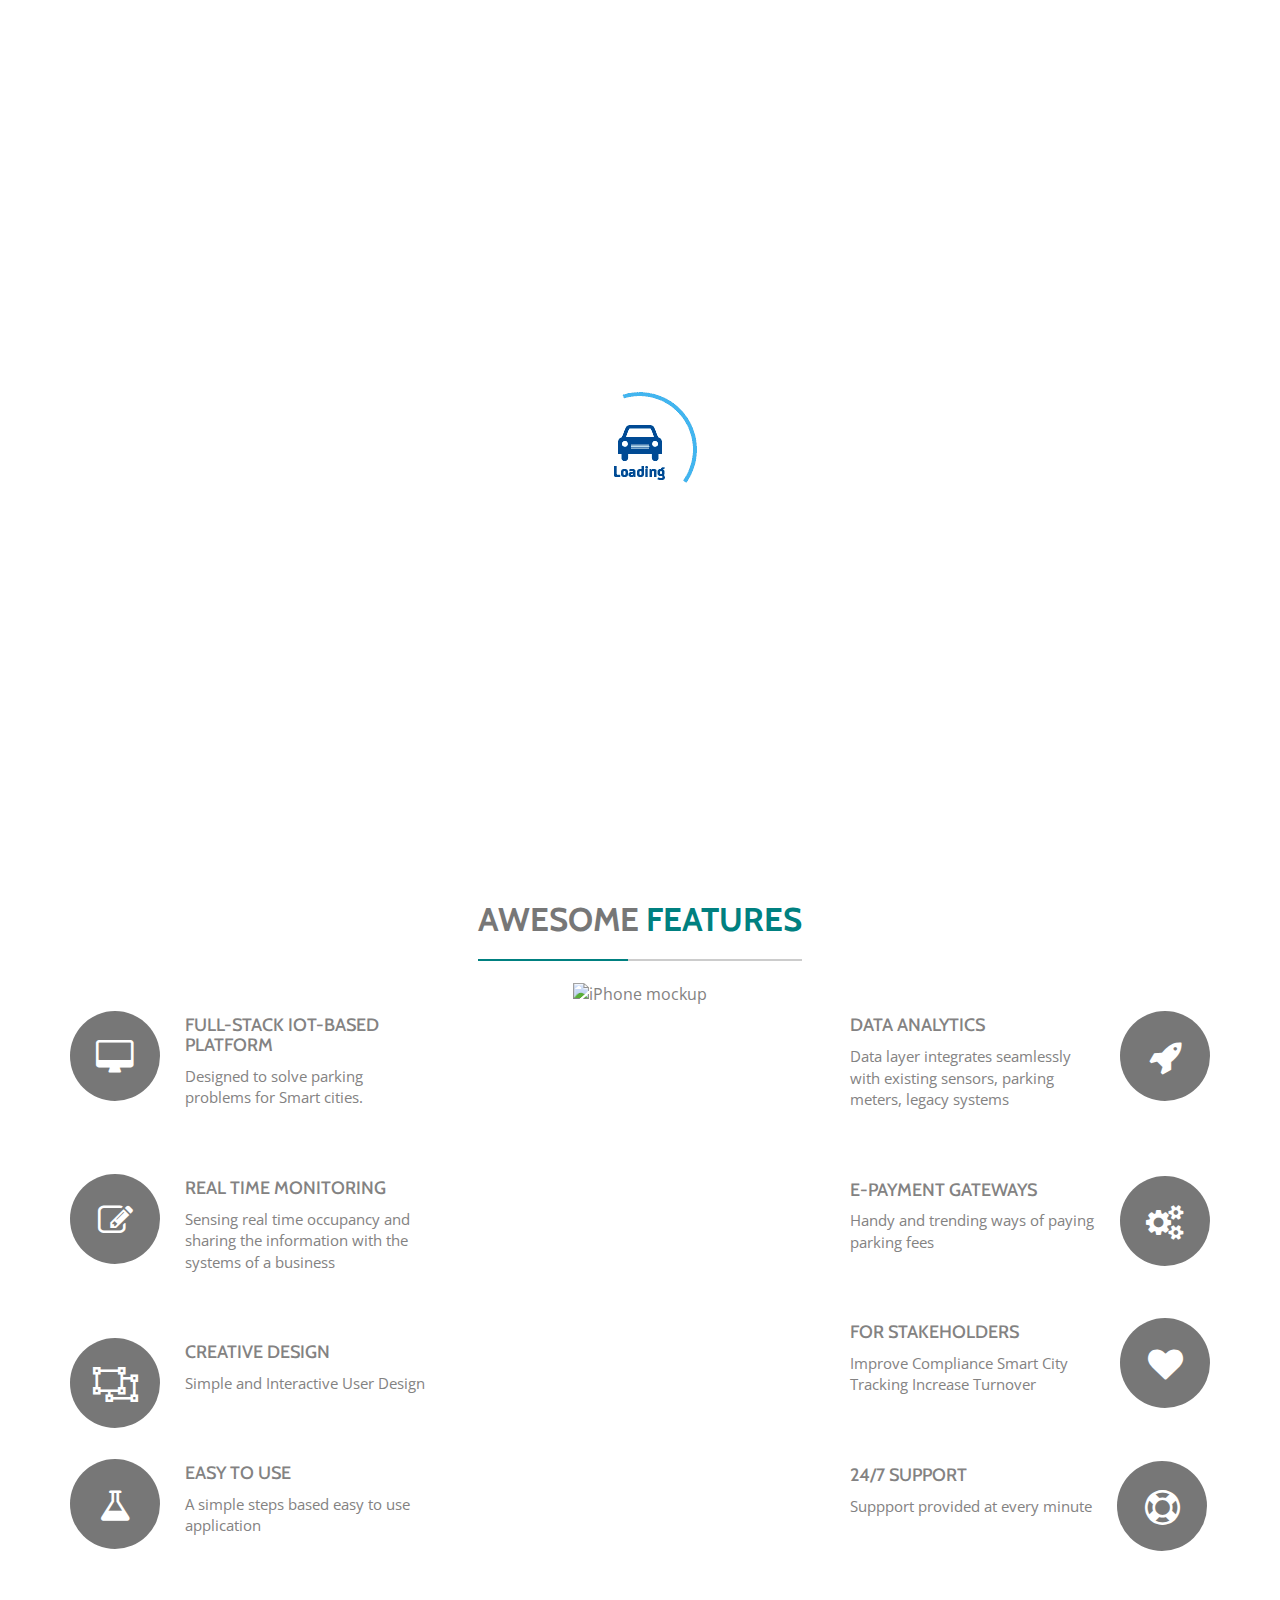
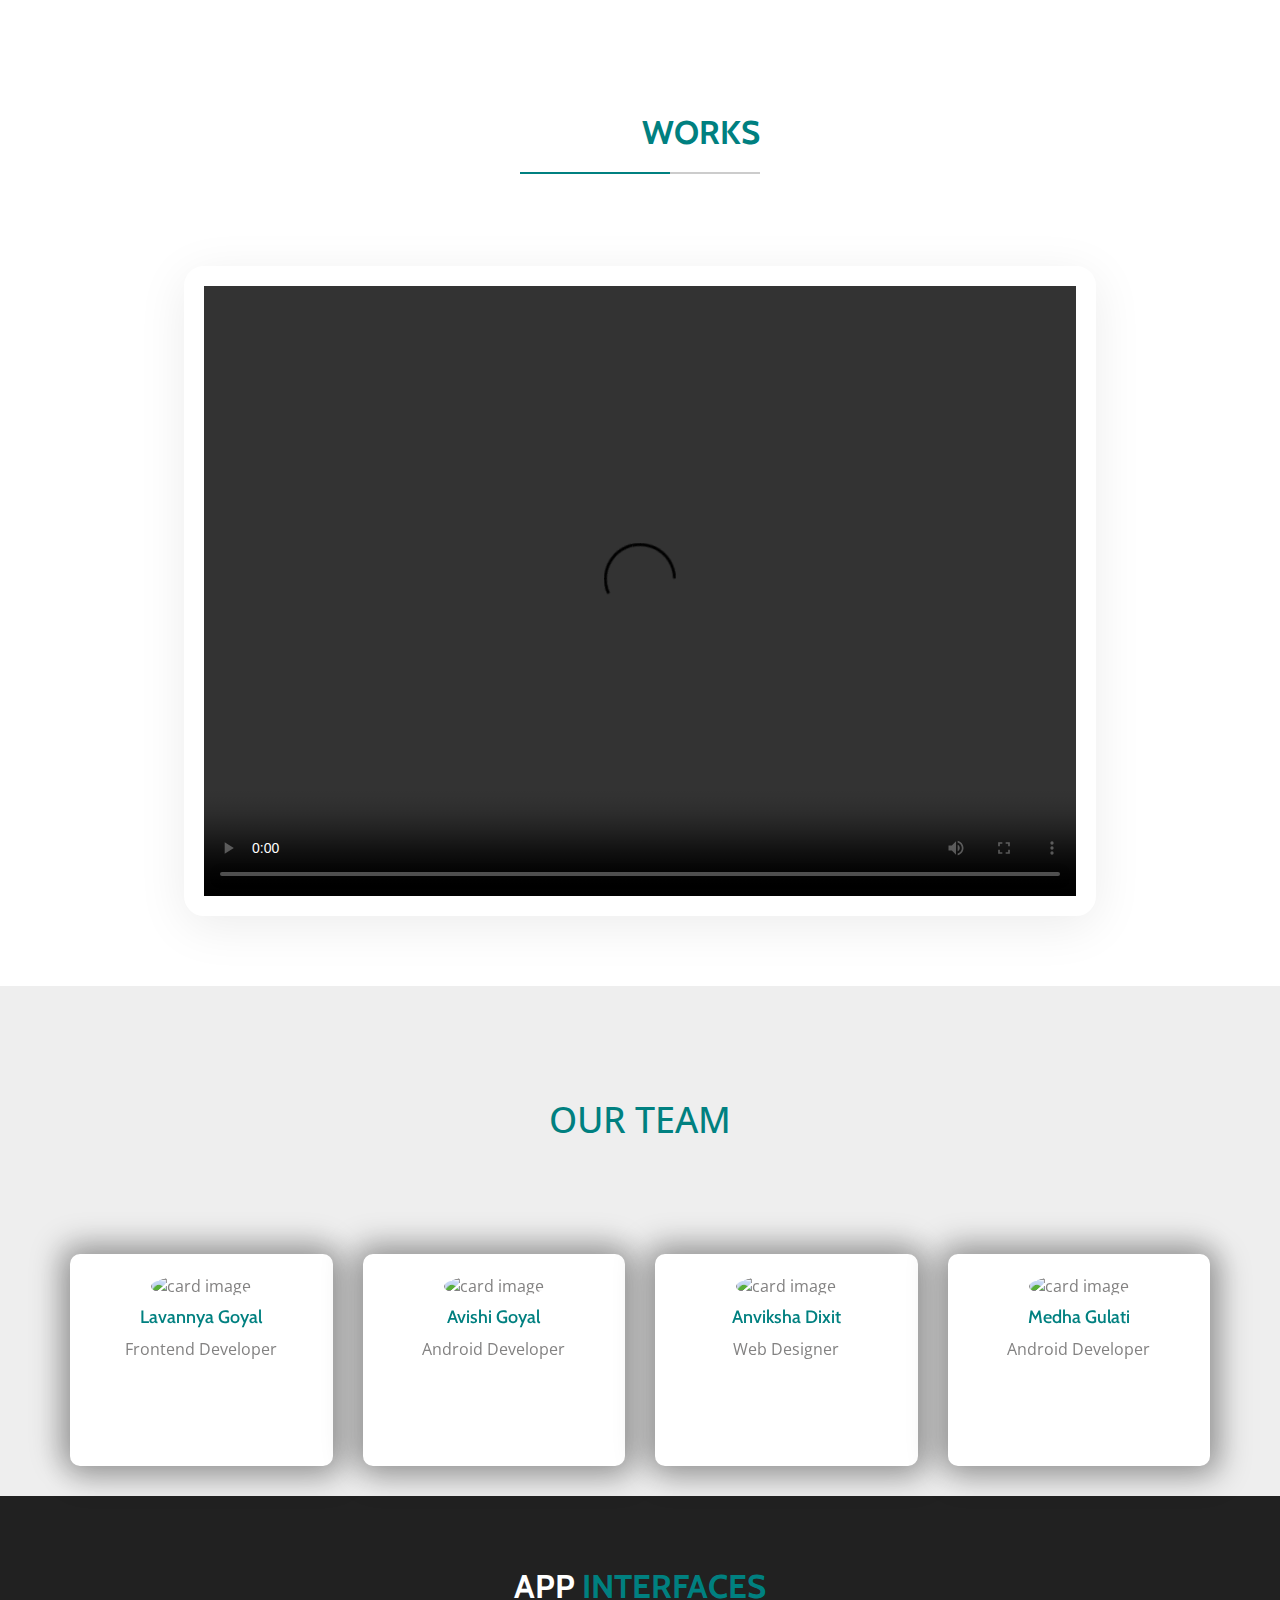
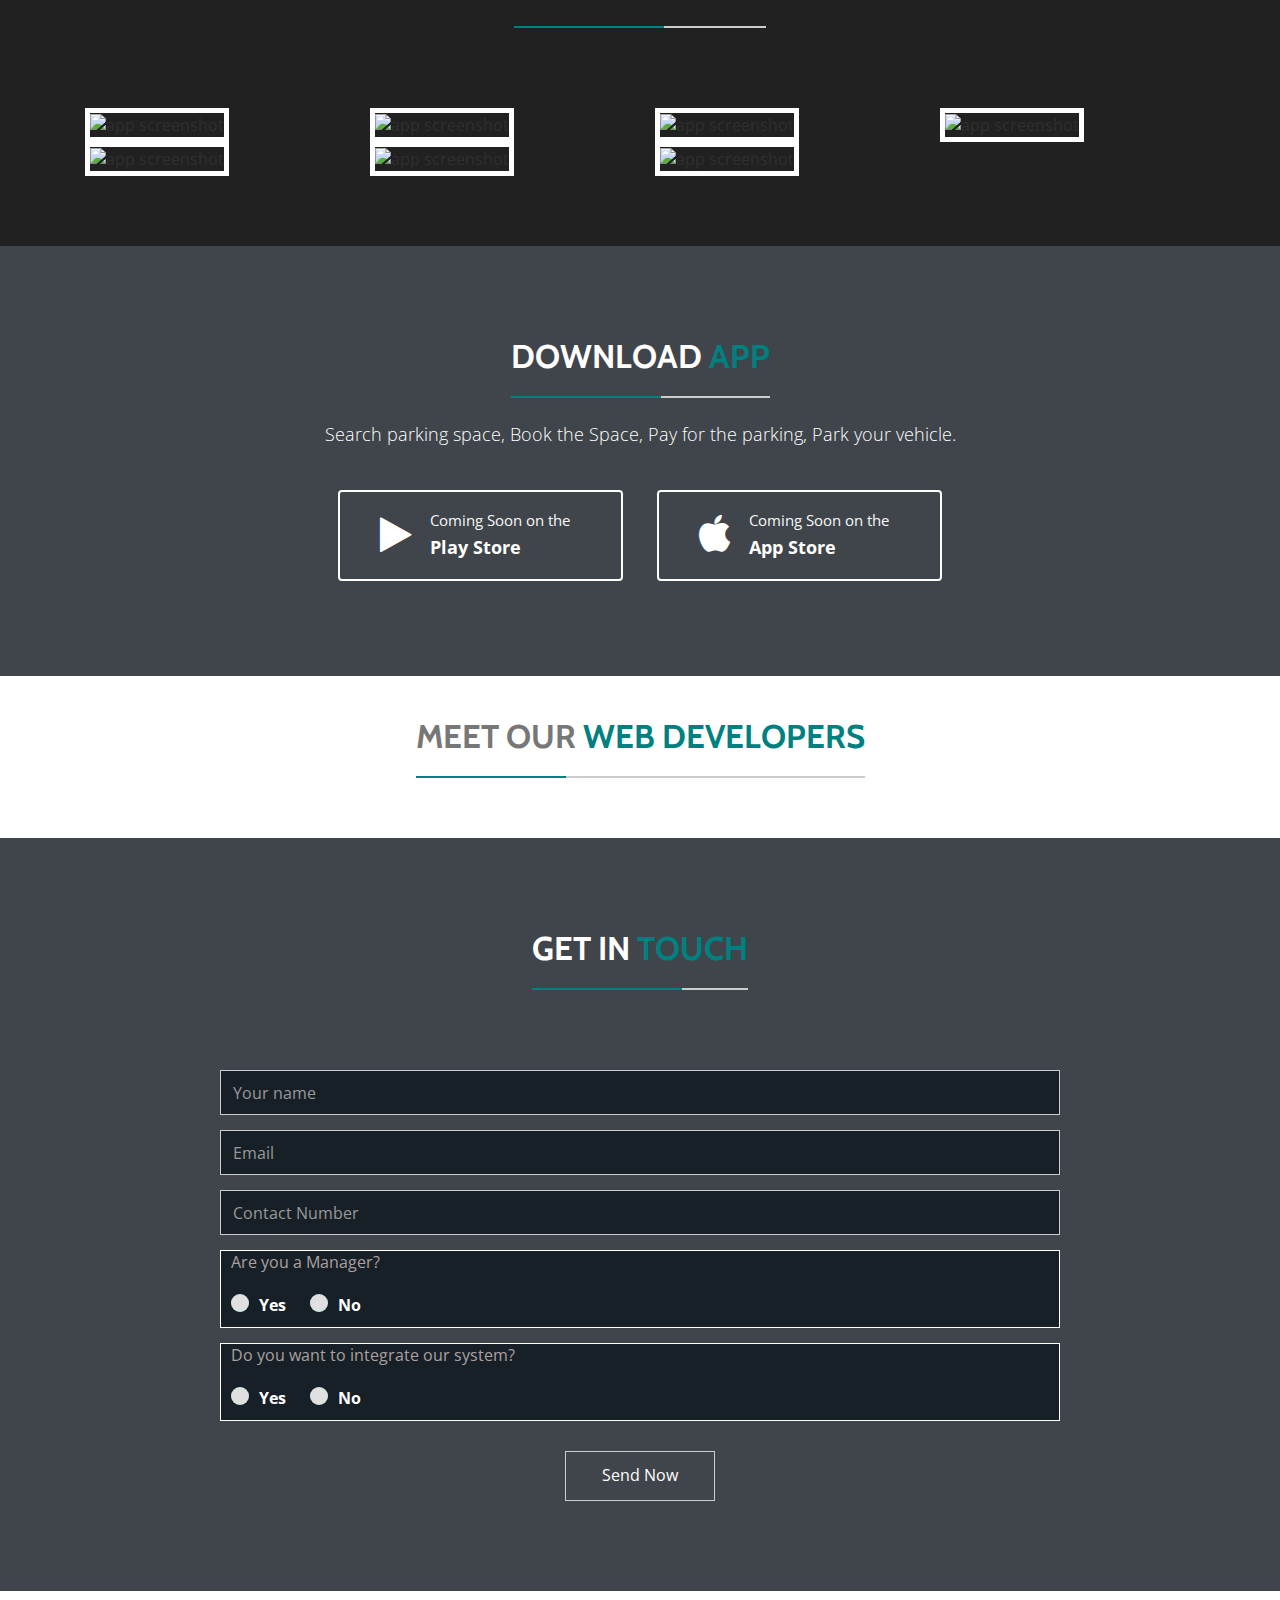
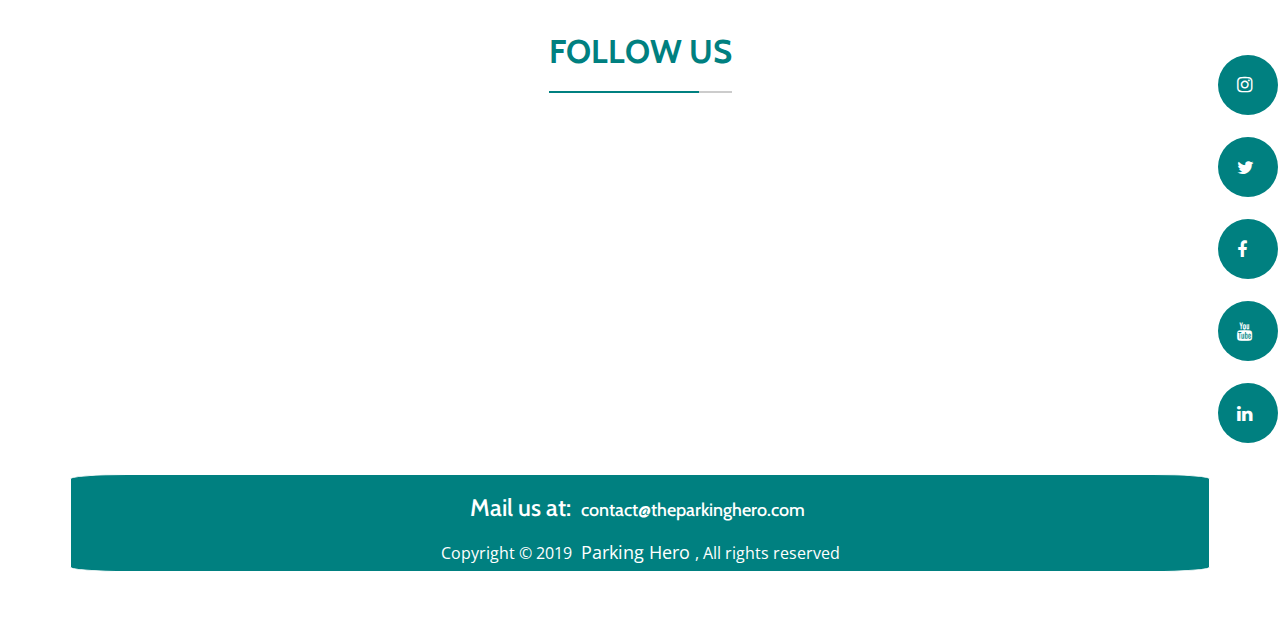
==== index.html @ e57d7ba6 "Update index.html" ====
<!DOCTYPE html>
<html lang="en">

<head>
  <meta charset="utf-8">
  <meta http-equiv="X-UA-Compatible" content="IE=edge">
  <meta name="viewport" content="width=device-width, initial-scale=1">
  <!-- The above 3 meta tags *must* come first in the head; any other head content must come *after* these tags -->
  <title>Parking Hero</title>
  <script src="//code.jquery.com/jquery-1.11.1.min.js"></script>

  <!-- Favicon -->
  <link rel="shortcut icon" type="image/icon" href="assets/images/parklogo.png" />
  <!-- Font Awesome -->
  <link href="assets/css/font-awesome.css" rel="stylesheet">
  <!-- Bootstrap -->
  <link href="assets/css/bootstrap.css" rel="stylesheet">
  <!-- Slick slider -->
  <link rel="stylesheet" type="text/css" href="assets/css/slick.css" />
  <!-- Fancybox slider -->
  <link rel="stylesheet" href="assets/css/jquery.fancybox.css" type="text/css" media="screen" />
  <!-- Animate css -->
  <link rel="stylesheet" type="text/css" href="assets/css/animate.css" />

  <link rel="stylesheet" href="https://cdnjs.cloudflare.com/ajax/libs/font-awesome/4.7.0/css/font-awesome.min.css">

  <!-- Theme color -->
  <link id="switcher" href="assets/css/theme-color/default-theme.css" rel="stylesheet">
  <link href="//netdna.bootstrapcdn.com/bootstrap/3.1.0/css/bootstrap.min.css" rel="stylesheet" id="bootstrap-css">
  <script src="//netdna.bootstrapcdn.com/bootstrap/3.1.0/js/bootstrap.min.js"></script>

  <!-- Main Style -->
  <link href="style.css" rel="stylesheet">

  <!-- Fonts -->

  <!-- Open Sans for body font -->
  <link href='https://fonts.googleapis.com/css?family=Open+Sans' rel='stylesheet' type='text/css'>
  <!-- Cabin for Title -->
  <link href='https://fonts.googleapis.com/css?family=Cabin' rel='stylesheet' type='text/css'>
  <!-- Pacifico for Logo   -->
  <link href='https://fonts.googleapis.com/css?family=Pacifico' rel='stylesheet' type='text/css'>
  <!-- HTML5 shim and Respond.js for IE8 support of HTML5 elements and media queries -->
  <!-- WARNING: Respond.js doesn't work if you view the page via file:// -->
  <!--[if lt IE 9]>
      <script src="https://oss.maxcdn.com/html5shiv/3.7.2/html5shiv.min.js"></script>
      <script src="https://oss.maxcdn.com/respond/1.4.2/respond.min.js"></script>
    <![endif]-->
</head>

<body>

  <!-- BEGAIN PRELOADER -->
  <div id="preloader">
    <div id="status">&nbsp;</div>
  </div>
  <!-- END PRELOADER -->


  <!-- Start menu area -->
  <div class="container">
    <div class="row">
      <nav class="navbar navbar-default main-nav" role="navigation">

        <!-- Brand and toggle get grouped for better mobile display -->
        <div class="navbar-header">
          <button type="button" class="navbar-toggle menu-btn" data-toggle="collapse"
            data-target="#bs-example-navbar-collapse-1">
            <span class="sr-only">Toggle navigation</span>
            <span class="icon-bar"></span>
            <span class="icon-bar"></span>
            <span class="icon-bar"></span>
          </button>
          <img src="assets/images/parklogo.png" style="height:30px;width:30px;" alt="logo"><a class="navbar-brand" href="#">Parking Hero</a>
        </div>

        <!-- Collect the nav links, forms, and other content for toggling -->
        <div class="collapse navbar-collapse" id="bs-example-navbar-collapse-1">
          <ul class="nav navbar-nav navbar-right">
            <li><a href="#aa-about-us"><i class="fa fa-book"></i><span>About Us</span></a></li>
            <li><a href="#features"><i class="fa fa-server"></i><span>Features</span></a></li>
            <li><a href="#howit-works"><i class="fa fa-hourglass"></i><span>How it Works</span></a></li>
            <li><a href="#team"><i class="fa fa-group"></i><span>Team</span></a></li>
            <li><a href="#screenshot"><i class="fa fa-image"></i><span>App Interfaces</span></a></li>
            <li><a href="#download-app"><i class="fa fa-download"></i><span>Download</span></a></li>
            <li><a href="#contact"><i class="fa fa-envelope-o"></i><span>Contact</span></a></li>
            <li class="dropdown">
              <a href="#" class="dropdown-toggle" data-toggle="dropdown">Our Product <b class=""></b></a>
              <ul class="dropdown-menu">
                <li><a href="http://foo.bar/" onclick="window.open('customers.html','_self')">For Customers</a></li>
                <!--<li><a href="http://foo.bar/" onclick="window.open('stakeholders.html','_self')">For Stakeholders</a></li>-->
              </ul>
            </li>
          </ul>


        </div><!-- /.navbar-collapse -->

      </nav>

    </div>
  </div>


  <!-- End menu area -->

  <!-- Start header section -->
  <header id="header">
    <div class="header-inner">
	
      <!-- Header image -->

      <div class="overlay">
        <div class="header-content">
          <div class="container">
            <div class="row">
              <div class="col-md-12">
                <div class="header-top">
                  <!-- Start logo area -->
                  <div class="logo-area">
                    <!-- Image based logo -->
                    <!--<h1>Parking Hero</h1>-->
                    <!-- <a class="logo" href="index.html"><img src="assets/images/logo.png" alt="logo"></a> -->
                    <!-- Text based logo -->
                    <!-- <a class="logo" href="index.html">App Landy.</a> -->
                  </div>
                  <!-- End logo area -->
                </div>
              </div>
              <div class="col-md-12">
                <div class="header-bottom">
                  <div class="row">
                    <div class="col-md-6 col-sm-6">
                      <div class="header-bottom-left">
					  
                        <h1>Parking experience redefined!</h1>
                        <p>Life is too short to waste on parking.</p>
                        <!--<a class="download-btn" href="#">Download App</a>-->
                      </div>
                    </div>
                    <div class="col-md-6 col-sm-6">
                      <div class="header-bottom-right">
                        <!-- <img src="assets/images/iphone-group1.png" alt="iphone grpup img"> -->
                        <img src="assets/images/land.png">
                      </div>
                    </div>
                  </div>
                </div>
              </div>
            </div>
          </div>
        </div>
      </div>
    </div>
  </header>
  <!-- End header section -->


  <!-- About us -->
  <section id="aa-about-us">
    <div class="container">
      <div class="aa-about-us-area">
        <div class="row">
          <div class="col-md-12">

            <div class="wow fadeInLeft" data-wow-duration="0.5s" data-wow-delay="0.5s">
              <div class="aa-title">
                <h2 class="title" style="margin-top: 20px;">About <span>Us</span></h2>

              </div>
            </div>
          </div>
        </div>
        <div class="row about-us-content">
          <div class="aa-about-us-bottom col-xs-12 col-sm-6 col-md-6 ">
            <div class="content wow fadeInLeft" data-wow-duration="0.5s" data-wow-delay="0.5s">
              <p style="padding-top: 50px;">We believe that Life is too short to spend time on parking. So we at
                Parking Hero strieve to provide all our customers and stakeholders with a hassle-free smart
                parking solution.<br>

                Our Mission is to fully automate the parking spaces and bring them on a single platform.<br><br>


                Founded by a group of budding Women Entrepreneurs <b>Anviksha Dixit, Avishi Goyal, Lavannya Goyal
                and Medha Gulati.</b><br>

                <em>Visioning to make your everyday life easier and stress free.</em>
              </p>
            </div>
          </div>
          <div class="about-image wow fadeInRight  col-xs-12 col-sm-12 col-md-6" data-wow-duration="1s" data-wow-delay="1s"
            style="width: 300px;">
            <img src="assets/images/park.gif" class=""  style="width:100%;">
          </div>


        </div>
      </div>

    </div>
  
  </section>
  <!-- / About us -->


  <!-- Start Features -->
  <section id="features">
    <div class="container">
      <div class="row">
        <div class="col-md-12">
          <div class="title-area">
            <h2 class="title">Awesome <span>Features</span></h2>
            
          </div>
        </div>
        <div class="col-md-12">
          <div class="features-area">
            <div class="row">
              <!-- Start features left -->
              <div class="col-md-4">
                <div class="features-left">
                  <ul class="features-list features-list-left">
                    <li class="wow fadeInLeft" data-wow-duration="0.5s" data-wow-delay="0.5s">
                      <i class="fa fa-desktop " ></i>
                      <div class="features-content">
                        <h4 >Full-stack IoT-based platform</h4>
                        <p>Designed to solve parking problems for Smart cities.</p>
                      </div>
                    </li>
                    <li class="wow fadeInLeft" data-wow-duration="0.75s" data-wow-delay="0.75s">
                      <i class="fa fa-edit"></i>
                      <div class="features-content">
                        <h4>Real Time Monitoring</h4>
                        <p>Sensing real time occupancy and sharing the information with the systems of a business </p>
                      </div>
                    </li>
                    <li class="wow fadeInLeft" data-wow-duration="1s" data-wow-delay="1s">
                      <i class="fa fa-object-ungroup"></i>
                      <div class="features-content">
                        <h4>Creative Design</h4>
                        <p>Simple and Interactive User Design</p>
                      </div>
                    </li>
                    <li class="wow fadeInLeft" data-wow-duration="1s" data-wow-delay="1s">
                      <i class="fa fa-flask"></i>
                      <div class="features-content">
                        <h4>Easy to Use</h4>
                        <p>A simple steps based easy to use application</p>
                      </div>
                    </li>
                  </ul>
                </div>
              </div>
              <!-- End features left -->
              <!-- Start features img -->
              <div class="col-md-4">
                <div class="feature-img wow fadeInUp">
                  <img src="assets/images/feature.png" alt="iPhone mockup">
                </div>
              </div>
              <!-- End features img -->
              <!-- Start features right -->
              <div class="col-md-4">
                <div class="features-right">
                  <ul class="features-list features-list-right">
                    <li class="wow fadeInRight" data-wow-duration="0.5s" data-wow-delay="0.5s">
                      <i class="fa fa-rocket"></i>
                      <div class="features-content">
                        <h4>Data Analytics</h4>
                        <p>Data layer integrates seamlessly with existing sensors, 
                          parking meters, legacy systems</p>
                      </div>
                    </li>
                    <li class="wow fadeInRight" data-wow-duration="0.75s" data-wow-delay="0.75s">
                      <i class="fa fa-cogs"></i>
                      <div class="features-content">
                        <h4>E-payment Gateways</h4>
                        <p>Handy and trending ways of paying parking fees</p>
                      </div>
                    </li>
                    <li class="wow fadeInRight" data-wow-duration="1s" data-wow-delay="1s">
                      <i class="fa fa-heart"></i>
                      <div class="features-content">
                        <h4>For Stakeholders</h4>
                        <p>Improve Compliance
                            Smart City Tracking
                            Increase Turnover</p>
                      </div>
                    </li>
                    <li class="wow fadeInRight" data-wow-duration="1s" data-wow-delay="1s">
                      <i class="fa fa-support"></i>
                      <div class="features-content">
                        <h4>24/7 Support</h4>
                        <p>Suppport provided at every minute</p>
                      </div>
                    </li>
                  </ul>
                </div>
              </div>
              <!-- End features right -->
            </div>
          </div>
        </div>
      </div>
    </div>
  </section>
  <!-- End Features -->

  <!-- Start how it works -->
  <section id="howit-works">
    <div class="howit-works-area">
      <div class="container">
        <div class="row">
          <div class="col-md-12">
            <div class="title-area wow fadeInLeft">
              <h2 class="title">How it <span>Works</span></h2>
              <p>A simple go through video demonstrating the easy working of the Parking Hero App</p>
            </div>
          </div>
          <div class="col-md-12" class="howitvideo">
            <div>
              <!-- ***** Video Area Start ***** -->
              <div class="video-section">

                <!-- Video Area Start -->
                <div class="video-area">
                  <div id="atlanticlight">
                    <video controls>
                      <source src="assets/images/finalpitchvideo.mp4">
                    </video>
                    <button>
                      <svg xmlns="http://www.w3.org/2000/svg" viewBox="0 0 50 50" id="playpause"
                        xmlns:xlink="http://www.w3.org/1999/xlink">
                        <title>Play</title>
                        <polygon points="12,0 25,11.5 25,39 12,50" id="leftbar" />
                        <polygon points="25,11.5 39.7,24.5 41.5,26 39.7,27.4 25,39" id="rightbar" />
                        <animate to="7,3 19,3 19,47 7,47" id="lefttopause" xlink:href="#leftbar" attributeName="points"
                          dur=".3s" begin="indefinite" fill="freeze" />
                        <animate to="12,0 25,11.5 25,39 12,50" id="lefttoplay" xlink:href="#leftbar"
                          attributeName="points" dur=".3s" begin="indefinite" fill="freeze" />
                        <animate to="31,3 43,3 43,26 43,47 31,47" id="righttopause" xlink:href="#rightbar"
                          attributeName="points" dur=".3s" begin="indefinite" fill="freeze" />
                        <animate to="25,11.5 39.7,24.5 41.5,26 39.7,27.4 25,39" id="righttoplay" xlink:href="#rightbar"
                          attributeName="points" dur=".3s" begin="indefinite" fill="freeze" />
                      </svg>
                    </button>
                  </div>
                </div>
                <!-- ***** Video Area End ***** -->

              </div>
            </div>
          </div>
        </div>
      </div>
    </div>
  </section>
  <!-- End how it works -->

  <!-- Team -->
  <section id="team" class="pb-5 ">

    <div class="container">
      <h5 class="title-area team-title h1">OUR TEAM</h5>
      <div class="row team-row">
        <!-- Team member -->
        <div class="col-xs-12 col-sm-6 col-md-3">
          <div class="image-flip" ontouchstart="this.classList.toggle('hover');">
            <div class="mainflip">
              <div class="frontside">
                <div class="card">
                  <div class="card-body text-center">
                    <p><img class=" img-fluid" src="assets/images/member.gif" alt="card image">
                    </p>
                    <h4 class="card-title">Lavannya Goyal</h4>
                    <p class="card-text">Frontend Developer</p>
                  </div>
                </div>
              </div>
              <div class="backside">
                <div class="card">
                  <div class="card-body text-center mt-4">
                    <h4 class="card-title">Lavannnya Goyal</h4>
                    <p class="card-text">A small paragraph telling about the role of team member in the product or
                      anything else</p>
                    <ul class="list-inline">
                      <li class="list-inline-item">
                        <a class="social-icon text-xs-center" target="_blank" href="#">
                          <i class="fa fa-facebook"></i>
                        </a>
                      </li>
                      <li class="list-inline-item">
                        <a class="social-icon text-xs-center" target="_blank" href="#">
                          <i class="fa fa-instagram"></i>
                        </a>
                      </li>
                      <li class="list-inline-item">
                        <a class="social-icon text-xs-center" target="_blank" href="#">
                          <i class="fa fa-github"></i>
                        </a>
                      </li>
                      <li class="list-inline-item">
                        <a class="social-icon text-xs-center" target="_blank" href="#">
                          <i class="fa fa-linkedin"></i>
                        </a>
                      </li>
                    </ul>
                  </div>
                </div>
              </div>
            </div>
          </div>
        </div>
        <!-- ./Team member -->
        <!-- Team member -->
        <div class="col-xs-12 col-sm-6 col-md-3">
          <div class="image-flip" ontouchstart="this.classList.toggle('hover');">
            <div class="mainflip">
              <div class="frontside">
                <div class="card">
                  <div class="card-body text-center">
                    <p><img class=" img-fluid" src="assets/images/mem2.gif" alt="card image">
                    </p>
                    <h4 class="card-title">Avishi Goyal</h4>
                    <p class="card-text">Android Developer</p>
                  </div>
                </div>
              </div>
              <div class="backside">
                <div class="card">
                  <div class="card-body text-center mt-4">
                    <h4 class="card-title">Avishi Goyal</h4>
                    <p class="card-text">A small paragraph telling about the role of team member in the product or
                      anything else</p>
                    <ul class="list-inline">
                      <li class="list-inline-item">
                        <a class="social-icon text-xs-center" target="_blank" href="#">
                          <i class="fa fa-facebook"></i>
                        </a>
                      </li>
                      <li class="list-inline-item">
                        <a class="social-icon text-xs-center" target="_blank" href="#">
                          <i class="fa fa-instagram"></i>
                        </a>
                      </li>
                      <li class="list-inline-item">
                        <a class="social-icon text-xs-center" target="_blank" href="#">
                          <i class="fa fa-github"></i>
                        </a>
                      </li>
                      <li class="list-inline-item">
                        <a class="social-icon text-xs-center" target="_blank" href="#">
                          <i class="fa fa-linkedin"></i>
                        </a>
                      </li>
                    </ul>
                  </div>
                </div>
              </div>
            </div>
          </div>
        </div>
        <!-- ./Team member -->

        <!-- Team member -->
        <div class="col-xs-12 col-sm-6 col-md-3">
          <div class="image-flip" ontouchstart="this.classList.toggle('hover');">
            <div class="mainflip">
              <div class="frontside">
                <div class="card">
                  <div class="card-body text-center">
                    <p><img class=" img-fluid" src="assets/images/mem3.gif" alt="card image">
                    </p>
                    <h4 class="card-title">Anviksha Dixit</h4>
                    <p class="card-text">Web Designer</p>
                  </div>
                </div>
              </div>
              <div class="backside">
                <div class="card">
                  <div class="card-body text-center mt-4">
                    <h4 class="card-title">Anviksha Dixit</h4>
                    <p class="card-text">A small paragraph telling about the role of team member in the product or
                      anything else</p>
                    <ul class="list-inline">
                      <li class="list-inline-item">
                        <a class="social-icon text-xs-center" target="_blank" href="#">
                          <i class="fa fa-facebook"></i>
                        </a>
                      </li>
                      <li class="list-inline-item">
                        <a class="social-icon text-xs-center" target="_blank" href="#">
                          <i class="fa fa-instagram"></i>
                        </a>
                      </li>
                      <li class="list-inline-item">
                        <a class="social-icon text-xs-center" target="_blank" href="#">
                          <i class="fa fa-github"></i>
                        </a>
                      </li>
                      <li class="list-inline-item">
                        <a class="social-icon text-xs-center" target="_blank" href="#">
                          <i class="fa fa-linkedin"></i>
                        </a>
                      </li>
                    </ul>
                  </div>
                </div>
              </div>
            </div>
          </div>
        </div>
        <!-- ./Team member -->

        <!-- Team member -->
        <div class="col-xs-12 col-sm-6 col-md-3">
          <div class="image-flip" ontouchstart="this.classList.toggle('hover');">
            <div class="mainflip">
              <div class="frontside">
                <div class="card">
                  <div class="card-body text-center">
                    <p><img class=" img-fluid" src="assets/images/mem4.gif" alt="card image">
                    </p>
                    <h4 class="card-title">Medha Gulati</h4>
                    <p class="card-text">Android Developer</p>
                  </div>
                </div>
              </div>
              <div class="backside">
                <div class="card">
                  <div class="card-body text-center mt-4">
                    <h4 class="card-title">Medha Gulati</h4>
                    <p class="card-text">A small paragraph telling about the role of team member in the product or
                      anything else</p>
                    <ul class="list-inline">
                      <li class="list-inline-item">
                        <a class="social-icon text-xs-center" target="_blank" href="#">
                          <i class="fa fa-facebook"></i>
                        </a>
                      </li>
                      <li class="list-inline-item">
                        <a class="social-icon text-xs-center" target="_blank" href="#">
                          <i class="fa fa-instagram"></i>
                        </a>
                      </li>
                      <li class="list-inline-item">
                        <a class="social-icon text-xs-center" target="_blank" href="#">
                          <i class="fa fa-github"></i>
                        </a>
                      </li>
                      <li class="list-inline-item">
                        <a class="social-icon text-xs-center" target="_blank" href="#">
                          <i class="fa fa-linkedin"></i>
                        </a>
                      </li>
                    </ul>
                  </div>
                </div>
              </div>
            </div>
          </div>
        </div>
        <!-- ./Team member -->

      </div>
    </div>

  </section>
  <!-- Team -->

  <!-- Start screenshot -->
  <section id="screenshot">
    <div class="container">
      <div class="row">
        <div class="col-md-12">
          <div class="title-area wow fadeInUp">
            <h2 class="title">App <span>Interfaces</span></h2>
            <p></p>
          </div>
        </div>
        <div class="col-md-12">
          <div class="screenshots-area">
            <ul class="screenshots-slide">
              <li class="col-md-3 wow fadeInLeft">
                <a class="fancybox" data-fancybox-group="gallery" href="assets/images/ss7-popup.jpg"><img
                    src="assets/images/ss7.jpg" alt="app screenshot">
                  <div class="view-btn-area">
                    <span class="fa fa-search view-btn"></span>
                  </div>
                </a>
              </li>
              <li class="col-md-3 wow fadeInLeft">
                <a class="fancybox" data-fancybox-group="gallery" href="assets/images/ss1-popup.jpg"><img
                    src="assets/images/ss1.jpg" alt="app screenshot">
                  <div class="view-btn-area">
                    <span class="fa fa-search view-btn"></span>
                  </div>
                </a>
              </li>
              <li class="col-md-3 wow fadeInLeft">
                <a class="fancybox" data-fancybox-group="gallery" href="assets/images/ss2-popup.jpg"><img
                    src="assets/images/ss2.jpg" alt="app screenshot">
                  <div class="view-btn-area">
                    <span class="fa fa-search view-btn"></span>
                  </div>
                </a>
              </li>
              <li class="col-md-3 wow fadeInLeft">
                <a class="fancybox" data-fancybox-group="gallery" href="assets/images/ss3-popup.jpg"><img
                    src="assets/images/ss3.jpg" alt="app screenshot">
                  <div class="view-btn-area">
                    <span class="fa fa-search view-btn"></span>
                  </div>
                </a>
              </li>
              <li class="col-md-3 wow fadeInLeft">
                <a class="fancybox" data-fancybox-group="gallery" href="assets/images/ss4-popup.jpg"><img
                    src="assets/images/ss4.jpg" alt="app screenshot">
                  <div class="view-btn-area">
                    <span class="fa fa-search view-btn"></span>
                  </div>
                </a>
              </li>
              <li class="col-md-3 wow fadeInLeft">
                <a class="fancybox" data-fancybox-group="gallery" href="assets/images/ss5-popup.jpg"><img
                    src="assets/images/ss5.jpg" alt="app screenshot">
                  <div class="view-btn-area">
                    <span class="fa fa-search view-btn"></span>
                  </div>
                </a>
              </li>
              <li class="col-md-3 wow fadeInLeft">
                <a class="fancybox" data-fancybox-group="gallery" href="assets/images/ss6-popup.jpg"><img
                    src="assets/images/ss6.jpg" alt="app screenshot">
                  <div class="view-btn-area">
                    <span class="fa fa-search view-btn"></span>
                  </div>
                </a>
              </li>
              
            </ul>
          </div>
        </div>
      </div>
    </div>
  </section>
  <!-- End screenshot -->

  <!-- Start download app -->
  <section id="download-app">
    <div class="download-overlay">
      <div class="container">
        <div class="row">
          <div class="col-md-12">
            <div class="title-area wow fadeInUp">
              <h2 class="title">Download <span>App</span></h2>
              <p>Search parking space,
                Book the Space,
                Pay for the parking,
                Park your vehicle.</p>
            </div>
          </div>
          <!-- Start download app content -->
          <div class="col-md-12">
            <div class="download-app-content">

              <!-- Start single download -->
              <a class="single-download wow fadeInLeft" data-wow-duration="0.75s" data-wow-delay="0.75s" href="#">
                <div class="download-icon">
                  <i class="fa fa-play"></i>
                </div>
                <div class="download-content">
                  <p>Coming Soon on the</p>
                  <span>Play Store</span>
                </div>
              </a>
			  
			  <a class="single-download wow fadeInLeft" data-wow-duration="0.75s" data-wow-delay="0.75s" href="#">
                <div class="download-icon">
                  <i class="fa fa-apple"></i>
                </div>
                <div class="download-content">
                  <p>Coming Soon on the</p>
                  <span>App Store</span>
                </div>
              </a>

            </div>
          </div>
        </div>
      </div>
    </div>
  </section>
  <!-- End download app -->



  <!-- Start subscribe 
  <section id="subscribe">
    <div class="download-overlay">
      <div class="container">
        <div class="row">
          <div class="col-md-12">
            <div class="title-area wow fadeInUp">
              <h2 class="title">Subscribe Our <span>Newsletter</span></h2>
              <p></p>
            </div>
          </div>
           Start download app content 
          <div class="col-md-12">
            <div class="subscribe-content wow fadeInLeft">
              <form action="" class="subcr-form">
                <i class="fa fa-envelope-o"></i>
                <input type="text" name="" id="" placeholder="Type your mail address..">
                <button type="submit" class="subcr-btn">Subscribe</button>
              </form>
            </div>
          </div>
        </div>
      </div>
    </div>
  </section>
   End download app -->
   <section class="our-webcoderskull padding-lg" id="web-team">
      <div class="container web-team">
        <div class="row heading heading-icon ">
            <div class="col-md-12">
                <div class="title-area wow fadeInUp">
                  <h2 class="title">Meet our <span>Web Developers</span></h2>
                  <p></p>
                </div>
              </div>
        </div>
        <ul class="row " id="team-cards">
          <li class="col-12 col-md-3 col-lg-4">
              <div class="cnt-block equal-hight" >
                <figure><img src="assets/images/IMG_20170202_120249.jpg" class="img-responsive" alt=""></figure>
                <h3>Pooja Garg</h3>
                <p>Graphic Designer</p>
                <ul class="follow-us clearfix">
                  <li><a href="https://github.com/poojagargg"><i class="fa fa-github" aria-hidden="true"></i></a></li>
                  <li><a href="https://www.linkedin.com/in/pooja-garg-b56051106/"><i class="fa fa-linkedin" aria-hidden="true"></i></a></li>
                </ul>
              </div>
          </li>
	 <li class="col-12 col-md-3 col-lg-4">
              <div class="cnt-block equal-hight" >
                <figure><img src="assets/images/anuj.jpg" class="img-responsive" alt=""></figure>
                <h3>Anuj</h3>
                <p>Graphic Designer</p>
                <ul class="follow-us clearfix">
                  <li><a href="https://github.com/43215-Anuj"><i class="fa fa-github" aria-hidden="true"></i></a></li>
                  <li><a href="https://www.linkedin.com/in/anuj-kumar-b85099158/"><i class="fa fa-linkedin" aria-hidden="true"></i></a></li>
                </ul>
              </div>
          </li>
          <li class="col-12 col-md-3 col-lg-4">
              <div class="cnt-block equal-hight">
                <figure><img src="assets/images/ajay.jpg" class="img-responsive" alt=""></figure>
                <h3>Ajay</h3>
                <p>Frontend Developer</p>
                <ul class="follow-us clearfix">
                  <li><a href="https://github.com/Ajay-Singhroha"><i class="fa fa-github" aria-hidden="true"></i></a></li>
                  <li><a href="https://www.linkedin.com/in/ajay-singhroha-profile/"><i class="fa fa-linkedin" aria-hidden="true"></i></a></li>
                </ul>
              </div>
          </li>
          <li class="col-12 col-md-3 col-lg-4">
              <div class="cnt-block equal-hight" >
                <figure><img src="assets/images/himanshu.jpeg" class="img-responsive" alt=""></figure>
                <h3>Himanshu</h3>
                <p>Backend Developer</p>
                <ul class="follow-us clearfix">
                  <li><a href="https://github.com/dewanhimanshu"><i class="fa fa-github" aria-hidden="true"></i></a></li>
                  <li><a href="https://www.linkedin.com/in/himanshu-dewan-45824214a/"><i class="fa fa-linkedin" aria-hidden="true"></i></a></li>
                </ul>
              </div>
           </li>
          
        </ul>
      </div>
    </section>
  <!-- Start contact -->
  <section id="contact">
    <div class="container">
      <div class="row">
        <div class="col-md-12">
          <div class="title-area">
            <h2 class="title">Get in <span>Touch</span></h2>
            <p></p>
          </div>
        </div>
        <div class="col-md-12">
          <div class="contact-area">
              
            <form  class="contact-form" id='query'>
              <div class="form-group">
                <input type="text" name='name' class="form-control" placeholder="Your name" required>
              </div>
              <div class="form-group">
                <input type="email" name='email' class="form-control" placeholder="Email" required>
              </div>
              <div class="form-group">
                <input type="tel" name='contact' class="form-control" placeholder="Contact Number" required pattern="[0-9]{10}">
              </div>
              <div class="form-group radio-form">
                <p>Are you a Manager?</p>
                <input type="radio"  value='yes' class="form-control" id="radio1" name="manager"   required />
                <label for="radio1">Yes</label>
                <input type="radio" value='no' class="form-control" id="radio2" name="manager" required />
                <label for="radio2">No</label>
              </div>
              <div class="form-group radio-form">
                <p>Do you want to integrate our system?</p>
                <input type="radio" value='yes' class="form-control" id="radio3" name="integrate" required />
                <label for="radio3">Yes</label>
                <input type="radio" value='no' class="form-control" id="radio4" name="integrate" required />
                <label for="radio4">No</label>
              </div>
              <div class="send-area">
                <button type="submit" class="send-btn">Send Now</button>
              </div>
            </form>
          </div>
        </div>
      </div>
    </div>
  </section>
  <!-- End contact -->

  <!-- Start footer -->
  <footer id="footer">
    <div class="container">
      <div class="row">
        <div class="col-md-12">
          <div class="footer-social">
              <div class="title-area">
                  <h2 class="title">Follow  <span>Us</span></h2>
                  <p></p>
                </div>
            <div class="social-container">
              <ul class="social-icons">

                <li><a href="https://www.instagram.com/theparkinghero"><i class="fa fa-instagram"></i></a></li>
                <li><a href="https://www.twitter.com/hero_parking"><i class="fa fa-twitter"></i></a></li>
                <li><a href="https://www.facebook.com/Parking-Hero-479676936166352/"><i class="fa fa-facebook"></i></a>
                </li>
                <li><a href="https://www.youtube.com/channel/UCXAGtCPg3csUljx0WpjTqsw"><i class="fa fa-youtube"></i></a>
                </li>
                <li><a href="https://www.linkedin.com/in/parking-hero-254728189/"><i class="fa fa-linkedin"></i></a>
                </li>
              </ul>
            </div>
		  <div class="title-area title mailto">
                  <h3>Mail us at: <a href="mailto:contact@theparkinghero.com">contact@theparkinghero.com</a></h3>
                  
                
            <div class="footer-copyright text-center py-3">Copyright © 2019 
                <a href="https://www.linkedin.com/in/parking-hero-254728189/">Parking Hero</a>, All rights reserved
              </div>
			  </div>
          </div>
         

        </div>
      </div>
    </div>
  </footer>
  <!-- End -->


  <!-- jQuery library -->
  <script src="https://ajax.googleapis.com/ajax/libs/jquery/1.11.3/jquery.min.js"></script>
  <!-- Include all compiled plugins (below), or include individual files as needed -->
  <!-- Bootstrap -->
  <script src="assets/js/bootstrap.js"></script>
  <!-- Slick Slider -->
  <script type="text/javascript" src="assets/js/slick.js"></script>
  <!-- Add fancyBox -->
  <script type="text/javascript" src="assets/js/jquery.fancybox.pack.js"></script>
  <!-- Wow animation -->
  <script type="text/javascript" src="assets/js/wow.js"></script>
  <!-- Off-canvas Menu -->
  <script src="assets/js/classie.js"></script>
  <script src="https://cdnjs.cloudflare.com/ajax/libs/axios/0.19.0/axios.min.js" integrity="sha256-S1J4GVHHDMiirir9qsXWc8ZWw74PHHafpsHp5PXtjTs=" crossorigin="anonymous"></script>
  <script >
  console.log('file loaded')
var form = $('#query');
form.submit(function(e){
    e.preventDefault()
    var name = form.find('input[name="name"]').val();
    var email = form.find('input[name="email"]').val();
    var contact = form.find('input[name="contact"]').val();
    var manager = form.find('input[name="manager"]').val()
    var integrate = form.find('input[name="integrate"]').val()
    var data= {
      name : name,
      email : email,
      contact:contact,
      manager :manager,
      integrate:integrate
    }
    console.log(data)

    axios.post('http://localhost:3000/inquery/create', {
    data:data
  })
  .then(function (response) {
    console.log(response);
    
  })
  .catch(function (error) {
    console.log(error);
  });
})
  </script>
  <!-- Custom js -->
  <script type="text/javascript" src="assets/js/custom.js"></script>


</body>

</html>
---- style.css ----
/*

Template Name: App Landy
Author: MarkUps
Author URI: http://www.markups.io/
Description: App Landy - Single page App Landing HTML5 Template.
Version: 1.0
Tags: light, white, single page, multipurpose, one page, custom-colors, Bootstrap, responsive, html5, css3

*/


/* Table of Content
==================================================
#BASIC TYPOGRAPHY
#HEADER
#MENU
#FEATURES
#HOW IT WORKS
#OUR TEAM
#SCREENSHOT
#DOWNLOAD
#WEB TEAM

#CONTACT
#FOOTER
#ERROR PAGE
#RESPONSIVE STYLE
*/


/*--------------------*/
/* BASIC TYPOGRAPHY */
/*--------------------*/

body,
html {
	overflow-x: hidden;
}

body {
	font-family: 'Open Sans', sans-serif;
	font-size: 16px;
	overflow-x: hidden !important;
	color: #838282;
}

ul {
	padding: 0;
	margin: 0;
	list-style: none;
}

a {
	text-decoration: none;
	color: #2f2f2f;
}

a:focus {
	outline: none;
	text-decoration: none;
}

h1,
h2,
h3,
h4,
h5,
h6 {
	font-family: 'Cabin', sans-serif;
}

h2 {
	color: #777;
	font-size: 30px;
	font-weight: 700;
	line-height: 40px;
	margin: 0;
	padding-bottom: 10px;
}

img {
	border: none;
}

/* Preloader */

#preloader {
	position: fixed;
	top: 0;
	left: 0;
	right: 0;
	bottom: 0;
	background-color: #ffffff;
	/* change if the mask should have another color then white */
	z-index: 99999;
	/* makes sure it stays on top */
}

#status {
	width: 200px;
	height: 200px;
	position: absolute;
	left: 50%;
	/* centers the loading animation horizontally one the screen */
	top: 50%;
	/* centers the loading animation vertically one the screen */
	background-image: url(assets/images/preloader.gif);
	/* path to your loading animation */
	background-repeat: no-repeat;
	background-position: center;
	margin: -100px 0 0 -100px;
	/* is width and height divided by two */
}

/*--------------------*/
/* HEADER */
/*--------------------*/

#header {
	float: left;
	display: inline;
	width: 100%;
	height: 100%;
	background: url(assets/images/prius-parallel-park.gif)	 no-repeat center center fixed; 
	background-size: cover;
	background-attachment: fixed !important;
}


.header-inner {
	display: inline;
	position: relative;
	float: left;
	width: 100%;
}


.overlayy {
	background-color: rgba(0, 0, 0, 0.6);
	height: 100%;
	left: 0;
	position: absolute;
	top: 0;
	width: 100%;
	z-index: 10;
}


.header-content {
	float: left;
	width: 100%;
	height: 100%;
	text-align: center;
}


.header-top {
	display: inline;
	float: left;
	padding-top: 50px;
	width: 100%;
}


.logo-area {
	display: inline;
	float: left;
}


.logo {
	color: #fff;
	font-family: "Pacifico", cursive;
	font-size: 40px;
	font-weight: bold;
}


.logo:hover,
.logo:focus {
	text-decoration: none;
	outline: none;
	color: #fff;
}


.menu-area {
	display: inline;
}


.main-wrap {
	position: relative;
}


.header-bottom {
	display: inline;
	float: left;
	margin-top: 70px;
	width: 100%;
}


.header-bottom-left {
	display: inline;
	float: left;
	padding-top: 60px;
	padding-right: 50px;
	text-align: left;
	width: 100%;
}


.header-bottom-left h1 {
	color: #fff;
	font-size: 40px;
	font-weight: bold;
	line-height: 60px;
	text-transform: uppercase;
}


.header-bottom-left p {
	color: #fff;
	font-size: 16px;
	margin: 35px 0 0;
}


.download-btn {
	border-radius: 3px;
	color: #ffffff;
	display: block;
	float: left;
	font-size: 16px;
	height: 48px;
	line-height: 48px;
	margin-top: 30px;
	opacity: 0.8;
	text-align: center;
	width: 180px;
	background-color: #008080;
	-webkit-transition: all 0.5s ease 0s;
	;
	-o-transition: all 0.5s ease 0s;
	;
	transition: all 0.5s ease 0s;
	;
}


.download-btn:hover,
.download-btn:focus {
	text-decoration: none;
	outline: none;
	color: #fff;
	opacity: 1;
}


.header-bottom-right {
	display: inline;
	float: left;
	width: 100%;
}


/*--------------------*/
/* MENU */
/*--------------------*/





#menu-btn {
	color: #008080;
	font-size: 30px;

}


.main-nav {
	background-color: #fff;
	position: fixed;
	width: 100%;
	top: 0;
	left: 0;
	z-index: 1000;
}


.main-nav ul li a {
	color: #008080;
	display: block;
	font-size: 16px;
	font-weight: 300;
	padding: 10px 35px;
	text-decoration: none;
	-webkit-transition: all 0.5s;
	-o-transition: all 0.5s;
	transition: all 0.5s;
}


.main-nav ul li>a>i {
	padding-right: 10px;
}


.main-nav a:hover,
.main-nav a:focus {
	background: #182029;
}


.main-nav a:active {
	background: #182029;
}


.main-nav.menu-open {
	right: 0px;
}


.cbp-spmenu-push {
	overflow-x: hidden;
	position: relative;
	left: 0;
}


.main-nav,
.cbp-spmenu-push {
	-webkit-transition: all 0.3s ease;
	-moz-transition: all 0.3s ease;
	transition: all 0.3s ease;
}

/*--------------------*/
/* FEATURES */
/*--------------------*/


#features {
	background-color: #fff;
	display: inline;
	float: left;
	padding: 70px 0;
	width: 100%;
}


.title-area {
	display: inline;
	float: left;
	padding: 0 150px;
	text-align: center;
	width: 100%;
}


.title-area .title {
	border-bottom: 2px solid #ccc;
	color: #777;
	display: inline-block;
	font-size: 33px;
	font-weight: 700;
	padding-bottom: 20px;
	position: relative;
	text-transform: uppercase;
}
.title-area .title span{
	color: #008080;

}


.title-area .title::before {
	content: "";
	height: 2px;
	left: 0;
	position: absolute;
	top: 60px;
	width: 150px;
	background-color:  #008080;

}


.title-area p {
	color: #777777;
	font-size: 18px;
	font-weight: 300;
	line-height: 1.8;
	padding: 20px 0 30px;
}


.features-area {
	display: inline;
	float: left;
	margin-top: 20px;
	width: 100%;
}


.features-left {
	display: inline;
	float: left;
	width: 100%;
}


.features-list li {
	float: left;
	padding: 25px 0;
	position: relative;
}


.features-list li:hover .fa {
	color: #fff;
}


.features-list li i {
	background-color: #777;
	border-radius: 50%;
	color: #fff;
	display: block;
	font-size: 35px;
	height: 90px;
	line-height: 93px;
	margin: 20px auto;
	position: absolute;
	text-align: center;
	top: 10px;
	transition: all 0.5s ease 0s;
	width: 90px;
}


.features-list-left li i {
	left: 0;
}


.features-list-left .features-content {
	padding-left: 115px;
}

.features-content {
	float: left;
	display: inline;
	width: 100%;
}


.features-content h4 {
	font-size: 18px;
	text-transform: uppercase;

}



.features-content p {
	font-size: 15px;
}
 .features-list li:hover .features-content h4{
	color:#008080;
}
.features-list li:hover .fa{
	background-color:#008080;
}

.feature-img {
	display: inline;
	float: left;
	padding: 0 30px;
	text-align: center;
	width: 100%;
}


.feature-img img {
	width: 100%;
}


.features-right {
	display: inline;
	float: left;
	width: 100%;
}


.features-list-right li i {
	right: 0;
}


.features-list-right .features-content {
	padding-right: 115px;
}

/*--------------------*/
/* aa-about-us */
/*--------------------*/


#aa-about-us {
	background-color: #eeee;
	display: inline;
	float: left;
	width: 100%;
}

.aa-title .title {
	border-bottom: 2px solid #ccc;
	display: inline-block;
}
.aa-title .title::before{
	background-color: #008080;

}
.aa-title .title span{
	color: #008080;
}

.aa-title {
	text-align: center;
}

.about-image {
	width: 100%;
	position: relative;
	left: 20%;
	top: 30%;

}

.about-us-content {
	margin: 5% 0;
	display: flex;
	justify-content: first baseline;
	color: #000;
}



.col-md-5 {
	float: left;
}

.about-image img {
	box-shadow: 0 4px 8px 0 rgba(0, 0, 0, 0.2), 0 6px 20px 0 rgba(0, 0, 0, 0.19);

}


.about-image img:hover {
	-webkit-transform: scale(1.25, 1.25);
	transform: scale(1.25, 1.25);
	transition: all 0.6s cubic-bezier(0.165, 0.84, 0.44, 1);

}


/*--------------------*/
/* HOW IT WORKS */
/*--------------------*/


#howit-works {
	background-attachment: fixed !important;
	background-image: url("assets/images/howit-works-bg.jpg");
	background-repeat: repeat;
	background-size: cover;
	color: #ffffff;
	display: inline;
	float: left;
	padding: 70px 0;
	width: 100%;
}


.howit-works-area {
	display: inline;
	float: left;
	width: 100%;
}


.howit-works-area .title {
	color: #fff;
}


.howit-works-area .title-area p {
	color: #fff;
}


.howit-works-video {
	background: rgba(0, 0, 0, 0) url("assets/images/macbook-pro.png") no-repeat scroll center 100% / 100% auto;
	margin: 0 auto;
	padding: 70px 0 60px;
	position: relative;
	z-index: 10;
}





/* --------------------------
:: 6.0 Video Area CSS
-------------------------- */

.video-area {
	position: relative;
	z-index: 1;
	width: 80%;
	margin: 0 auto;
	background-position: center center;
	background-size: cover;
	border: 20px solid #fff;
	border-radius: 20px;
	height: 650px;
	-webkit-box-shadow: 0 10px 50px rgba(0, 0, 0, 0.08);
	box-shadow: 0 10px 50px rgba(0, 0, 0, 0.08);
	background-color: #fff;
}






#atlanticlight {
	position: relative;
	font-size: 0;
	margin: auto auto;
	height: 100%;
}

#atlanticlight video,
#atlanticlight button {
	width: 100%;
}

#atlanticlight button {
	position: relative;
	top: 50%;
	-webkit-transform: translateY(-50%);
	-ms-transform: translateY(-50%);
	transform: translateY(-50%);
}


#atlanticlight button svg {
	width: 25%;
	margin: auto;
}

#atlanticlight video,
#atlanticlight button {
	position: absolute;
}

#atlanticlight button {
	background: transparent;
	outline: none;
	border: none;
	cursor: pointer;
}

#atlanticlight button svg {
	margin-top: auto;
	fill: #fff;
	padding: 3rem;
	transition: .6s opacity;
}

#playpause {
	display: none;
}

.playing {
	opacity: 0;
}

video {
	height: 100%;
	width: 100%;
}

/*--------------------*/
/* TEAM */
/*--------------------*/
#team {
	background: #eee !important;
	display: inline;
	float: left;
	width: 100%;
}

@media(max-width:768px) {
	.taem-row {
		padding: 0 20%;
	}
}



.btn-primary:hover,
.btn-primary:focus {
	background-color: #108d6f;
	border-color: #108d6f;
	box-shadow: none;
	outline: none;
}

.btn-primary {
	color: #fff;
	background-color: #007b5e;
	border-color: #007b5e;
}

.team-title {
	margin: 10% 0;
	text-align: center;
	color: #008080;
}

#team .card {
	border: none;
	background: #ffffff;
	box-shadow: 5px 5px 30px 7px rgba(0,0,0,0.25), -5px -5px 30px 7px rgba(0,0,0,0.22);
	border-radius: 10px;
		transition: 0.4s;


}

.image-flip:hover .backside,
.image-flip.hover .backside {
	-webkit-transform: rotateY(0deg);
	-moz-transform: rotateY(0deg);
	-o-transform: rotateY(0deg);
	-ms-transform: rotateY(0deg);
	transform: rotateY(0deg);
	border-radius: .25rem;
}

.image-flip:hover .frontside,
.image-flip.hover .frontside {
	-webkit-transform: rotateY(180deg);
	-moz-transform: rotateY(180deg);
	-o-transform: rotateY(180deg);
	transform: rotateY(180deg);
}

.mainflip {
	-webkit-transition: 1s;
	-webkit-transform-style: preserve-3d;
	-ms-transition: 1s;
	-moz-transition: 1s;
	-moz-transform: perspective(1000px);
	-moz-transform-style: preserve-3d;
	-ms-transform-style: preserve-3d;
	transition: 1s;
	transform-style: preserve-3d;
	position: relative;
}

.frontside {
	position: relative;
	-webkit-transform: rotateY(0deg);
	-ms-transform: rotateY(0deg);
	z-index: 2;
	margin-bottom: 30px;
}

.backside {
	position: absolute;
	top: 0;
	left: 0;
	background: white;
	-webkit-transform: rotateY(-180deg);
	-moz-transform: rotateY(-180deg);
	-o-transform: rotateY(-180deg);
	-ms-transform: rotateY(-180deg);
	transform: rotateY(-180deg);
	-webkit-box-shadow: 5px 7px 9px -4px rgb(158, 158, 158);
	-moz-box-shadow: 5px 7px 9px -4px rgb(158, 158, 158);
	box-shadow: 5px 7px 9px -4px rgb(158, 158, 158);
}

.frontside,
.backside {
	-webkit-backface-visibility: hidden;
	-moz-backface-visibility: hidden;
	-ms-backface-visibility: hidden;
	backface-visibility: hidden;
	-webkit-transition: 1s;
	-webkit-transform-style: preserve-3d;
	-moz-transition: 1s;
	-moz-transform-style: preserve-3d;
	-o-transition: 1s;
	-o-transform-style: preserve-3d;
	-ms-transition: 1s;
	-ms-transform-style: preserve-3d;
	transition: 1s;
	transform-style: preserve-3d;
}

.frontside .card,
.backside .card {
	min-height: 212px;
	padding: 20px 0;
}

.backside .card a {
	font-size: 18px;
	color: #008080 !important;
}

.frontside .card .card-title,
.backside .card .card-title {
	color: #008080 !important;
}

.frontside .card .card-body img {
	width: 120px;
	height: 120px;
	border-radius: 50%;
}


/*--------------------*/
/* SCREENSHOT */
/*--------------------*/


#screenshot {
	background-color: #212121;
	display: inline;
	float: left;
	padding: 70px 0;
	width: 100%;
}


#screenshot .title,
#screenshot .title-area p {
	color: #fff;
}


.screenshots-area {
	display: inline;
	float: left;
	margin-top: 20px;
	width: 100%;
}


.screenshots-slide {
	display: inline;
	float: left;
	width: 100%;
}


.screenshots-slide li {
	outline: none;
}


.screenshots-slide li a {
	border: 5px solid #fff;
	display: block;
	float: left;
	position: relative;
	-webkit-transition: all 0.5s;
	-o-transition: all 0.5s;
	transition: all 0.5s;
}
.screenshots-slide li a:hover{
	border: 5px solid #008080;
}

.view-btn-area {
	display: none;
	background-color: rgba(0, 0, 0, 0.8);
	height: 100%;
	left: 0;
	position: absolute;
	text-align: center;
	top: 0;
	opacity: 0;
	width: 100%;
	-webkit-transition: all 0.5s;
	-o-transition: all 0.5s;
	transition: all 0.5s;
}


.view-btn {
	color: #fff;
	font-size: 35px;
	margin-top: 215px;
}


.screenshots-slide li a:hover .view-btn-area {
	display: block;
	opacity: 1;
}


.screenshots-slide .slick-dots li button {
	background-color: #fff;
	border: 0 none;
	outline: none;
	height: 4px;
	padding: 5px;
	width: 20px;
}
.screenshots-slide .slick-dots li button:hover{
	background-color: #008080;
}
.screenshots-slide .slick-dots li.slick-active button{
	background-color: #008080;
}

.screenshots-slide .slick-dots li button::before {
	display: none;
}


.screenshots-slide .slick-dots {
	bottom: -60px;
}


/*--------------------*/
/* DOWNLOAD */
/*--------------------*/


#download-app {
	background-attachment: fixed !important;
	background-image: url("assets/images/download-bg.jpg");
	background-repeat: repeat;
	background-size: cover;
	color: #ffffff;
	display: inline;
	float: left;
	width: 100%;
}


.download-overlay {
	background: rgba(15, 22, 30, 0.8) none repeat scroll 0 0;
	color: #ffffff;
	display: inline;
	float: left;
	padding: 90px 0;
	width: 100%;
}


#download-app .title,
#download-app .title-area p {
	color: #fff;
}


.download-app-content {
	display: inline;
	float: left;
	width: 100%;
	text-align: center;
}


.single-download {
	border: 2px solid #fff;
	border-radius: 4px;
	display: inline-block;
	margin: 0 15px;
	padding: 18px 25px;
	width: 25%;
	-webkit-transition: all 0.5s;
	-o-transition: all 0.5s;
	transition: all 0.5s;
}
.single-download:hover{
	background-color: #008080;
}


.download-icon {
	display: inline;
	float: left;
	width: 60px;
	color: #fff;
}


.download-icon i {
	font-size: 40px;
	margin-top: 5px;
}


.download-content {
	display: inline;
	float: left;
	text-align: left;
	margin-left: 5px;
}


.download-content p {
	color: #f8f8f8;
	font-size: 15px;
	margin-bottom: 3px;
}


.download-content span {
	color: #fff;
	font-size: 18px;
	font-weight: bold;

}




/*--------------------*/
/* SUBSCRIBE */
/*--------------------


#subscribe {
	background-attachment: fixed !important;
	background-image: url("assets/images/subscribe-bg.jpg");
	background-repeat: repeat;
	background-size: cover;
	color: #ffffff;
	display: inline;
	float: left;
	width: 100%;
}


#subscribe .title,
#subscribe .title-area p {
	color: #fff;
}


#subscribe .title-area .title::before {
	width: 250px;
}


.subscribe-content {
	display: inline;
	float: left;
	width: 100%;
}


.subcr-form {
	margin: 0 auto;
	position: relative;
	width: 800px;
}


.subcr-form i {
	font-size: 30px;
	left: 20px;
	position: absolute;
	top: 17px;
}


.subcr-form input[type="text"] {
	color: #555;
	float: left;
	font-size: 18px;
	height: 65px;
	padding-left: 60px;
	padding-right: 155px;
	width: 100%;
}


.subcr-form .subcr-btn {
	border: medium none;
	font-size: 20px;
	font-weight: bold;
	height: 65px;
	opacity: 0.8;
	padding: 10px;
	position: absolute;
	right: 0;
	text-transform: uppercase;
	width: 150px;
	-webkit-transition: all 0.5s;
	-o-transition: all 0.5s;
	transition: all 0.5s;
}


.subcr-form .subcr-btn:hover,
.subcr-form .subcr-btn:focus {
	opacity: 1;
}
*/
#web-team{
	color: #ffffff;
	display: inline;
	float: left;
	padding: 40px 0 0;
	width: 100%;
}
.web-team ul{
  margin:0;
  padding:0;
  list-style:none;
}
.web-team ul li .cnt-block{
	box-shadow: 5px 5px 30px 7px rgba(0,0,0,0.25), -5px -5px 30px 7px rgba(0,0,0,0.22);
}
.web-team .heading.heading-icon {
    display: block;
}
.web-team .padding-lg {
	display: block;
	padding-top: 60px;
	padding-bottom: 60px;
}
.web-team .practice-area.padding-lg {
    padding-bottom: 55px;
    padding-top: 55px;
}
.web-team .web-team .practice-area .inner{ 
     border:1px solid #999999; 
	 text-align:center; 
	 margin-bottom:28px; 
	 padding:40px 25px;
}
.web-team .our-webcoderskull .cnt-block:hover {
    box-shadow: 0px 0px 10px rgba(0,0,0,0.3);
    border: 0;
}
.web-team  .practice-area .inner h3{ 
    color:#3c3c3c; 
	font-size:24px; 
	font-weight:500;
	font-family: 'Poppins', sans-serif;
	padding: 10px 0;
}
.web-team .practice-area .inner p{ 
    font-size:14px; 
	line-height:22px; 
	font-weight:400;
}
.practice-area .inner img{
	display:inline-block;
}

.our-webcoderskull .cnt-block{ 
   float:left; 
   width:100%; 
   background:#fff; 
   padding:20px 10px; 
   text-align:center; 
   border:2px solid #d5d5d5;
   margin: 0 0 10px;
}
.our-webcoderskull .cnt-block figure{
   width:148px; 
   height:148px; 
   border-radius:100%; 
   display:inline-block;
   margin-bottom: 10px;
}
.our-webcoderskull .cnt-block img{ 
   width:148px; 
   height:148px; 
   border-radius:100%; 
}
.our-webcoderskull .cnt-block h3{ 
   color:#2a2a2a; 
   font-size:20px; 
   font-weight:500; 
   padding:6px 0;
   text-transform:uppercase;
}
.our-webcoderskull .cnt-block h3 a{
  text-decoration:none;
	color:#2a2a2a;
}
.our-webcoderskull .cnt-block h3 a:hover{
	color:#337ab7;
}
.our-webcoderskull .cnt-block p{ 
   color:#2a2a2a; 
   font-size:13px; 
   line-height:20px; 
   font-weight:400;
}
.our-webcoderskull .cnt-block li{
	height: auto;
}
.our-webcoderskull .cnt-block .follow-us{
	margin:10px 0 0;
}
.our-webcoderskull .cnt-block .follow-us li{ 
    display:inline-block; 
	width:auto; 
	margin:0 5px;
}
.our-webcoderskull .cnt-block .follow-us li .fa{ 
   font-size:24px; 
   color:#000;
}
.our-webcoderskull .cnt-block .follow-us li .fa:hover{ 
   color:#008080;
}

#team-cards{
	display: none;
}
.web-team:hover #team-cards{
	display: block;
}
/*--------------------*/
/* CONTACT */
/*--------------------*/


.send-area {
	display: inline;
	float: left;
	text-align: center;
	margin-top: 15px;
	width: 100%;
}


.send-btn {
	background-color: transparent;
	border: 1px solid #ccc;
	color: #fff;
	display: inline-block;
	height: 50px;
	margin: 0 auto;
	padding: 10px;
	width: 150px;
	-webkit-transition: all 0.5s;
	-o-transition: all 0.5s;
	transition: all 0.5s;
}
.send-btn:hover{
	background-color:#008080;

}

input[type="radio"] {
	display: none;
}

input[type="radio"]+label {
	position: relative;
	cursor: pointer;
	margin: 10px;
	padding-left: 28px;
}

input[type="radio"]+label:before,
input[type="radio"]+label:after {
	content: "";
	position: absolute;
	border-radius: 50%;
	-moz-transition: all 0.3s ease;
	-o-transition: all 0.3s ease;
	-webkit-transition: all 0.3s ease;
	transition: all 0.3s ease;
}

input[type="radio"]+label:before {
	top: 0;
	left: 0;
	width: 18px;
	height: 18px;
	background: #008080;
	;
	-moz-box-shadow: inset 0 0 0 18px #E0E0E0;
	-webkit-box-shadow: inset 0 0 0 18px #E0E0E0;
	box-shadow: inset 0 0 0 18px #E0E0E0;
}

input[type="radio"]+label:after {
	top: 49%;
	left: 9px;
	width: 54px;
	height: 54px;
	opacity: 0;
	background: rgba(255, 255, 255, 0.3);
	-moz-transform: translate(-50%, -50%) scale(0);
	-ms-transform: translate(-50%, -50%) scale(0);
	-webkit-transform: translate(-50%, -50%) scale(0);
	transform: translate(-50%, -50%) scale(0);
}

input[type="radio"]:checked+label:before {
	-moz-box-shadow: inset 0 0 0 4px #E0E0E0;
	-webkit-box-shadow: inset 0 0 0 4px #E0E0E0;
	box-shadow: inset 0 0 0 4px #E0E0E0;
}

input[type="radio"]:checked+label:after {
	-moz-transform: translate(-50%, -50%) scale(1);
	-ms-transform: translate(-50%, -50%) scale(1);
	-webkit-transform: translate(-50%, -50%) scale(1);
	transform: translate(-50%, -50%) scale(1);
	-moz-animation: ripple 1s none;
	-webkit-animation: ripple 1s none;
	animation: ripple 1s none;
}



#contact {
	background-color: rgba(15, 22, 30, 0.8);
	background-image: url(assets/images/contact-bg.png);
	background-repeat: no-repeat;
	display: inline;
	float: left;
	width: 100%;
	padding: 90px 0;
}


#contact .title,
#contact .title-area p {
	color: #fff;
}


.contact-area {
	display: inline;
	float: left;
	margin-top: 20px;
	padding: 0 150px;
	width: 100%;
}


.contact-form {}

.contact-form input {
	height: 45px;
	border-radius: 0;
}


.contact-form textarea {
	border-radius: 0;
	height: 250px;
	padding: 15px;
}


.contact-form .form-control {
	background-color: rgba(15, 22, 30, 0.8);
	color: #ffffff;
	font-size: 16px;
	box-shadow: none;
}


.contact-form.form-control::-webkit-input-placeholder {
	color: #ffffff;
	font-size: 16px;
}


.contact-form .form-control:-moz-placeholder {
	/* Firefox 18- */
	color: #ffffff;
	font-size: 16px;
}


.contact-form .form-control::-moz-placeholder {
	/* Firefox 19+ */
	color: #ffffff;
	font-size: 16px;
}


.contact-form .form-control:-ms-input-placeholder {
	color: #ffffff;
	font-size: 16px;
}

.radio-form {
	background-color: rgba(15, 22, 30, 0.8);
	color: #ffffff;
	font-size: 16px;
	box-shadow: none;
	border-radius: 0;
	border: #fff 1px solid;

}
.mailto{
	justify-content: center;
	background-color: #008080;
	color: #ffffff;
	font-size: 16px;
	box-shadow: none;
	border-radius:5%;
	border: #fff 1px solid;
	margin-bottom: 5%;
}
.mailto a{
	color: #fff;
}
.mailto a:hover{
	color: #008080;
}

.radio-form p {
	font-family: 'Open Sans', sans-serif;
	color: #aaa0a0;
	font-size: 16px;
	margin-left: 10px;

}

/*--------------------*/
/* FOOTER */
/*--------------------*/


#footer {
    width: 100%;
	background-color: #ffffff;
	display: inline;
	float: left;
	padding: 40px 0 0;
}


.footer-social {
	display: inline;
	float: left;
	width: 100%;
	text-align: center;
}


.footer-social a {
	display: inline-block;
	color: #fff;
	font-size: 18px;
	margin: 5px;
}
.footer-social .title-area h2{
	color: #008080;
}

.footer-text {
	display: inline;
	float: left;
	padding: 10px 0 0;
	width: 100%;
	text-align: center;
}


.footer-text p {
	margin-bottom: 0;
}


.footer-text p a {
	color: #838282;
	text-decoration: none;
}


/*--------------------*/
/* Social Media Links */
/*--------------------*/

.social-container {
	text-align: center;
}

.social-icons {
	list-style: none;
	margin: 1em;
	align-content: center;
}

.social-icons li {
	display: inline-block;
	margin: 0.15em;
	position: relative;
	font-size: 1.2em;
	vertical-align: middle;
}

.social-icons i {
	color: #fff;
	position: absolute;
	top: 35%;
	left: 35%;
	transition: all 265ms ease-out;
}

.social-icons a {
	display: inline-block;
}

.social-icons a:before {
	transform: scale(1);
	-ms-transform: scale(1);
	-webkit-transform: scale(1);
	content: " ";
	width: 60px;
	height: 60px;
	border-radius: 100%;
	display: block;
	background: linear-gradient(45deg,  #008080	, #008080);
	transition: all 265ms ease-out;
}

.social-icons a:hover:before {
	transform: scale(0);
	transition: all 265ms ease-in;
}

.social-icons a:hover i {
	transform: scale(2.2);
	-ms-transform: scale(2.2);
	-webkit-transform: scale(2.2);
	color: #008080;
	background: -webkit-linear-gradient(45deg, #008080, #008080);
	-webkit-background-clip: text;
	-webkit-text-fill-color: transparent;
	transition: all 265ms ease-in;
}
.copyright{
	border-top: 1px #fff ;
	bottom: 0;
	width: 100%;
	background-color: #ffffff;
}

/*--------------------*/
/* ERROR PAGE */
/*--------------------*/


#error {
	display: inline;
	float: left;
	width: 100%;
}


.error-area {
	display: inline;
	float: left;
	padding: 150px 0;
	text-align: center;
	width: 100%;
}


.error-group {
	display: inline;
	float: left;
	width: 100%;
}


.error-group h1 {
	color: #979797;
	font-size: 80px;
	margin-bottom: 25px;
}


.error-group h1 span {
	border: 1px solid #cccccc;
	display: inline-block;
	margin-left: 5px;
	overflow: hidden;
	padding: 2px;
}


.error-group h1 span strong {
	border: 1px solid #cccccc;
	display: inline-block;
	font-weight: normal;
	padding: 15px 20px;
}


.error-group h2 {
	color: #979797;
	font-size: 60px;
	text-align: center;
	text-transform: uppercase;
	line-height: 55px;
}


.error-group h2 span {
	display: block;
	font-size: 30px;
}


.home-btn a {
	text-decoration: none;
	outline: none;

}


  
  @media all and (max-width: 500px) {
	.card-list {
	  /* On small screens, we are no longer using row direction but column */
	  flex-direction: column;
	}
  }
  
  
  /*
  .card {
	margin: 30px auto;
	width: 300px;
	height: 300px;
	border-radius: 40px;
	background-image: url('https://i.redd.it/b3esnz5ra34y.jpg');
	background-size: cover;
	background-repeat: no-repeat;
	background-position: center;
	background-repeat: no-repeat;
  box-shadow: 5px 5px 30px 7px rgba(0,0,0,0.25), -5px -5px 30px 7px rgba(0,0,0,0.22);
	transition: 0.4s;
  }
  */


/*======================///////////////
			START RESPONSIVE STYLE
=====================///////////////////////*/


@media(max-width:1199px) {
	.header-bottom {
		margin-top: 50px;
	}

	.feature-img {
		padding: 0;
	}

	.features-list li {
		padding: 10px 0;
	}

	.features-list li i {
		top: 0px;
	}

	.single-download {
		padding: 18px 10px;
	}

	#menu-btn {
		right: 50px;
	}
}


@media(max-width:991px) {
	.header-bottom {
		margin-top: 60px;
	}

	.header-bottom-right img {
		width: 100%;
	}

	.header-bottom-left h1 {
		font-size: 32px;
		line-height: 45px;
	}

	.features-list li {
		margin-bottom: 20px;
	}

	.feature-img img {
		width: auto;
	}

	.features-list-right li i {
		left: 0;
		right: auto;
	}

	.features-list-right .features-content {
		padding-left: 115px;
		padding-right: 0;
	}

	.features-left {
		margin-bottom: 30px;
	}

	.features-right {
		margin-top: 30px;
	}

	.features-list li i {
		font-size: 25px;
		height: 70px;
		line-height: 70px;
		width: 70px;
	}

	.title-area {
		padding: 0 50px;
	}

	.single-plan {
		margin-bottom: 25px;
	}

	.single-download {
		margin: 0 8px;
		padding: 18px 5px;
		width: 30%;
	}

	.subcr-form {
		width: 95%;
	}

	.contact-area {
		padding: 0 100px;
	}

	/*--------------------*/
	/* HOW IT WORKS */
	/*--------------------*/


	#howit-works {
		background-attachment: fixed !important;
		background-image: url("assets/images/howit-works-bg.jpg");
		background-repeat: repeat;
		background-size: cover;
		color: #ffffff;
		display: inline;
		float: left;
		padding: 20px 0;
		width: 100%;
	}


	.howit-works-area {
		display: inline;
		float: left;
		width: 100%;
	}




	.howit-works-video {
		background: rgba(0, 0, 0, 0) url("assets/images/macbook-pro.png") no-repeat scroll center 100% / 100% auto;
		margin: 0 auto;
		padding: 70px 0 60px;
		position: relative;
		z-index: 10;
	}







	/* --------------------------
:: 6.0 Video Area CSS
-------------------------- */

	.video-area {
		position: relative;
		z-index: 1;
		width: 80%;
		margin: 250px auto 0;
		background-position: center center;
		background-size: cover;
		border: 20px solid #fff;
		border-radius: 20px;
		height: 350px;
		-webkit-box-shadow: 0 10px 50px rgba(0, 0, 0, 0.08);
		box-shadow: 0 10px 50px rgba(0, 0, 0, 0.08);
		background-color: #fff;
	}





	#atlanticlight {
		position: relative;
		font-size: 0;
		margin: auto auto;
		height: 100%;
	}

	#atlanticlight video,
	#atlanticlight button {
		width: 100%;
	}

	#atlanticlight button {
		position: relative;
		top: 50%;
		-webkit-transform: translateY(-50%);
		-ms-transform: translateY(-50%);
		transform: translateY(-50%);
	}


	#atlanticlight button svg {
		width: 25%;
		margin: auto;
	}

	video {
		height: 100%;
		width: 100%;
	}

}


@media(max-width:767px) {
	.header-bottom {
		margin-top: 0;
	}

	.header-bottom-left {
		padding-right: 0;
		padding-top: 0;
		margin-top: 10px;
	}

	.header-bottom-left h1 {
		font-size: 25px;
		line-height: 30px;
	}

	.header-bottom-left p {
		margin: 10px 0 0;
	}

	.download-btn {
		background-color: #008080;
		margin-top: 20px;
		width: 160px;
	}

	.header-bottom-right img {
		width: 45%;
	}

	.title-area {
		padding: 0 10px;
	}

	.howit-works-video {
		background: none;
		text-align: center;
	}

	.howit-works-video iframe {
		display: inline-block;
		margin-left: auto;
		width: 90%;
	}

	.slick-prev {
		left: 6px;
		z-index: 999;
	}

	.slick-next {
		right: 5px;
	}

	.download-icon i {
		font-size: 35px;
	}

	.download-icon {
		width: 45px;
	}

	.download-content p {
		font-size: 13px;
	}

	.download-content span {
		font-size: 15px;
	}

	.contact-area {
		padding: 0 50px;
	}



}

@media(max-width:480px) {


	.main-nav ul li a {
		font-size: 14px;
		padding: 8px 35px;
	}

	.header-bottom-right {
		margin-top: 30px;
	}

	.header-bottom-left {
		padding-right: 0;
		padding-top: 0;
		margin-top: 10px;
	}

	.header-bottom-left h1 {
		font-size: 25px;
		line-height: 30px;
	}

	.header-bottom-left p {
		margin: 10px 0 0;
	}

	.download-btn {
		margin-top: 20px;
		width: 160px;
	}

	.header-bottom-right img {
		width: 50%;
	}

	.title-area {
		padding: 0;
	}

	.howit-works-video {
		background: none;
		text-align: center;
	}

	.howit-works-video iframe {
		display: inline-block;
		margin-left: auto;
		width: 90%;
	}

	.slick-prev {
		left: 6px;
		z-index: 999;
	}

	.slick-next {
		right: 5px;
	}

	.single-download {
		margin: 0 8px 20px;
		width: 100%;
	}

	.download-icon {
		width: 60px;
	}

	.download-icon i {
		font-size: 40px;
	}

	.download-content p {
		font-size: 15px;
	}

	.download-content span {
		font-size: 18px;
	}

	.contact-area {
		padding: 0 25px;
	}

	.title-area .title {
		font-size: 25px;
		padding-bottom: 10px;
	}

	.title-area .title::before {
		top: 50px;
	}

	.view-btn {
		margin-right: 25%;
	}

	.social-icons li {
		width: 15%;
		height: 7%;
	}

	.social-icons i {
		top: 30%;
		left: 40%;
	}

	.social-icons a {
		display: inline-block;
		width: 88%;
		height: 88%;
	}

	.social-icons a::before {
		transform: scale(1);
		-ms-transform: scale(1);
		-webkit-transform: scale(1);
		content: " ";
		width: 40px;
		height: 40px;
		border-radius: 100%;
		display: block;
		background: linear-gradient(45deg, #00B5F5, #002A8F);
		transition: all 265ms ease-out;
	}

	.video-area {
		position: relative;
		z-index: 1;
		background-position: center center;
		background-size: cover;
		border: 20px solid #fff;
		border-radius: 20px;
		max-height: 450px;
		-webkit-box-shadow: 0 10px 50px rgba(0, 0, 0, 0.08);
		box-shadow: 0 10px 50px rgba(0, 0, 0, 0.08);
	}

	/*--------------------*/
	/* HOW IT WORKS */
	/*--------------------*/


	#howit-works {
		background-attachment: fixed !important;
		background-image: url("assets/images/howit-works-bg.jpg");
		background-repeat: repeat;
		background-size: cover;
		color: #ffffff;
		display: inline;
		float: left;
		padding: 20px 0;
		width: 100%;
	}


	.howit-works-area {
		display: inline;
		float: left;
		width: 100%;
	}

	.howit-works-video {
		background: rgba(0, 0, 0, 0) url("assets/images/macbook-pro.png") no-repeat scroll center 100% / 100% auto;
		margin: 0 auto;
		padding: 70px 0 60px;
		position: relative;
		z-index: 10;
	}

	/* --------------------------
:: 6.0 Video Area CSS
-------------------------- */

	.video-area {
		position: relative;
		z-index: 1;
		width: 100%;
		margin: 250px auto 0;
		background-position: center center;
		background-size: cover;
		border: 20px solid #fff;
		border-radius: 20px;
		height: 300px;
		-webkit-box-shadow: 0 10px 50px rgba(0, 0, 0, 0.08);
		box-shadow: 0 10px 50px rgba(0, 0, 0, 0.08);
		background-color: #fff;
	}

	#atlanticlight {
		position: relative;
		font-size: 0;
		margin: auto auto;
		height: 100%;
	}

	#atlanticlight video,
	#atlanticlight button {
		width: 100%;
	}

	#atlanticlight button {
		position: relative;
		top: 50%;
		-webkit-transform: translateY(-50%);
		-ms-transform: translateY(-50%);
		transform: translateY(-50%);
	}


	#atlanticlight button svg {
		width: 25%;
		margin: auto;
	}

	video {
		height: 100%;
		width: 100%;
	}



}


@media(max-width:360px) {
	.header-bottom-left h1 {
		font-size: 20px;
		line-height: 25px;
	}

	.header-bottom-left p {
		font-size: 14px;
	}

	.download-btn {
		font-size: 15px;
		width: 150px;
	}

	.header-bottom-right {
		margin-top: 60px;
	}

	.header-bottom-right img {
		width: 60%;
	}

	.title-area .title {
		font-size: 20px;
	}

	.title-area .title::before {
		width: 85px;
	}

	#subscribe .title-area .title::before {
		width: 145px;
	}

	.title-area p {
		font-size: 14px;
	}

	.features-content h4 {
		font-size: 16px;
	}

	.features-content p {
		font-size: 14px;
	}

	.features-list-left .features-content {
		padding-left: 95px;
	}

	.features-list-right .features-content {
		padding-left: 95px;
	}

	.feature-img img {
		width: 85%;
	}

	.download-app-content {
		width: 95%;
	}

	.single-download {
		padding: 18px 30px;
	}

	.testimonial-slider {
		padding: 40px 10px;
		width: 100%;
	}

	.testi-text {
		font-size: 18px;
		margin-top: 20px;
	}

	.subcr-form {
		width: 100%;
	}

	.subcr-form i {
		font-size: 25px;
		left: 10px;
		top: 14px;
	}

	.subcr-form input[type="text"] {
		font-size: 14px;
		height: 55px;
		padding-left: 40px;
		padding-right: 105px;
	}

	.subcr-form .subcr-btn {
		font-size: 15px;
		height: 55px;
		width: 100px;
	}

	.contact-area {
		padding: 0;
	}

	.testimonial-slider .slick-dots {
		bottom: 15px;
		margin-left: -10px;
	}

	.single-plan-head h5 {
		font-size: 25px;
	}

	.single-plan-head p {
		font-size: 20px;
		line-height: 25px;
	}

	.single-plan-content ul li {
		font-size: 15px;
	}

	.single-plan-bottom .signup-btn {
		font-size: 16px;
		padding: 13px 35px;
	}

	.footer-text p {
		font-size: 14px;
	}

	.view-btn {
		margin-right: 35%;
	}

	.error-area {
		padding: 100px 0;
	}

	.error-group h1 {
		font-size: 65px;
	}

	.error-group h2 {
		font-size: 55px;
		line-height: 50px;
	}

}


@media(max-width:320px) {}
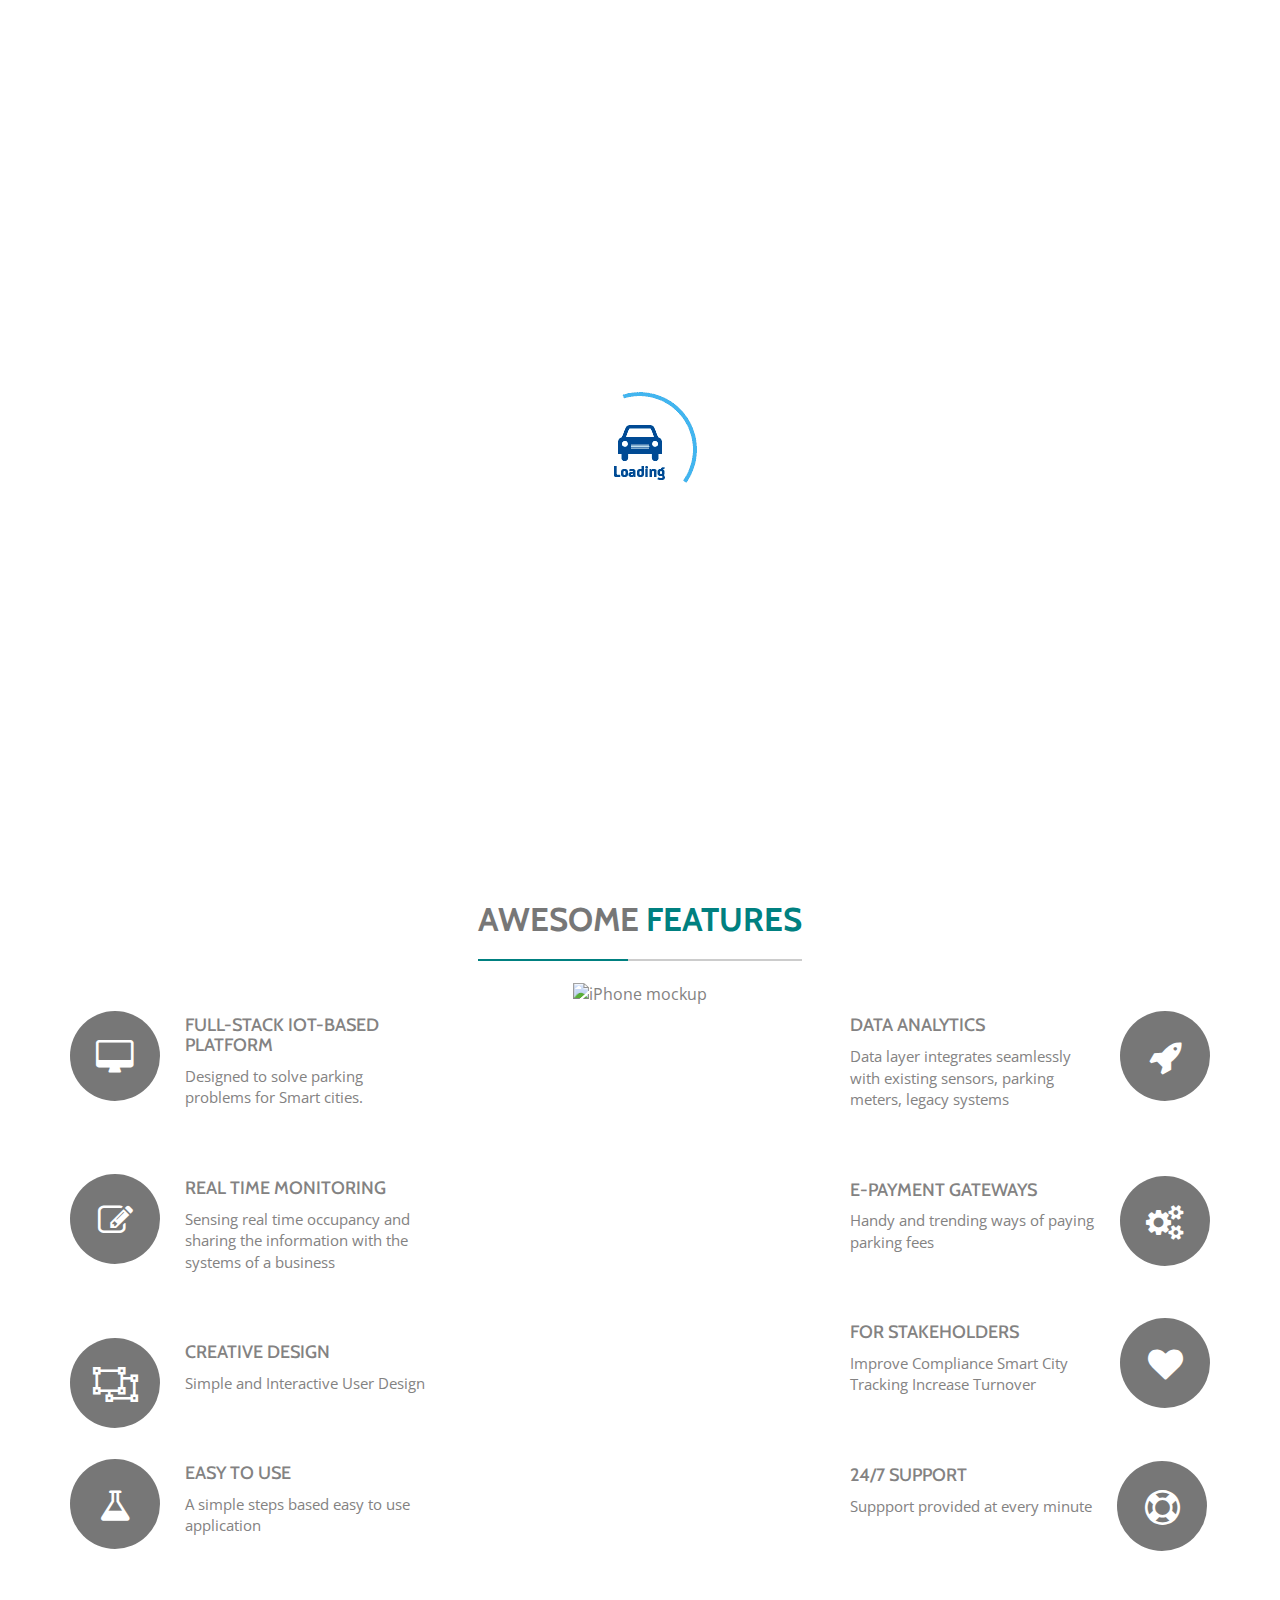
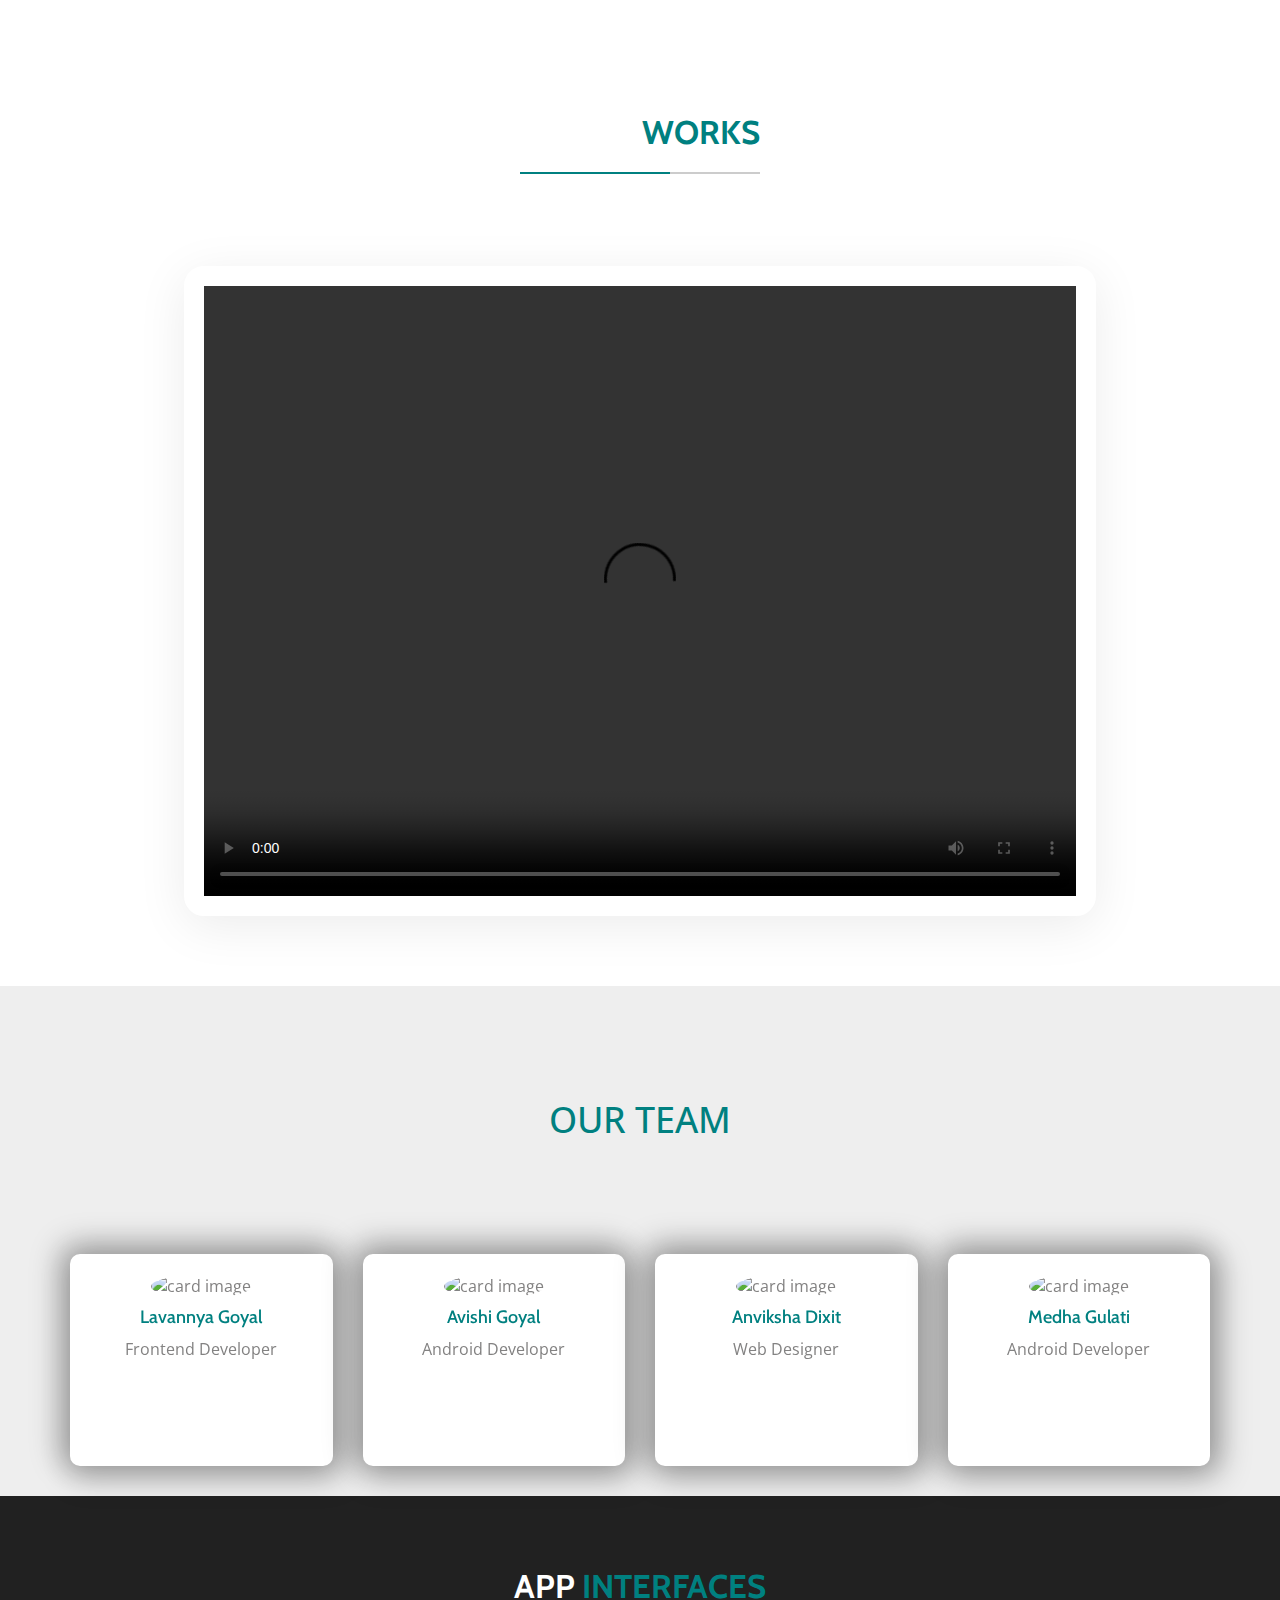
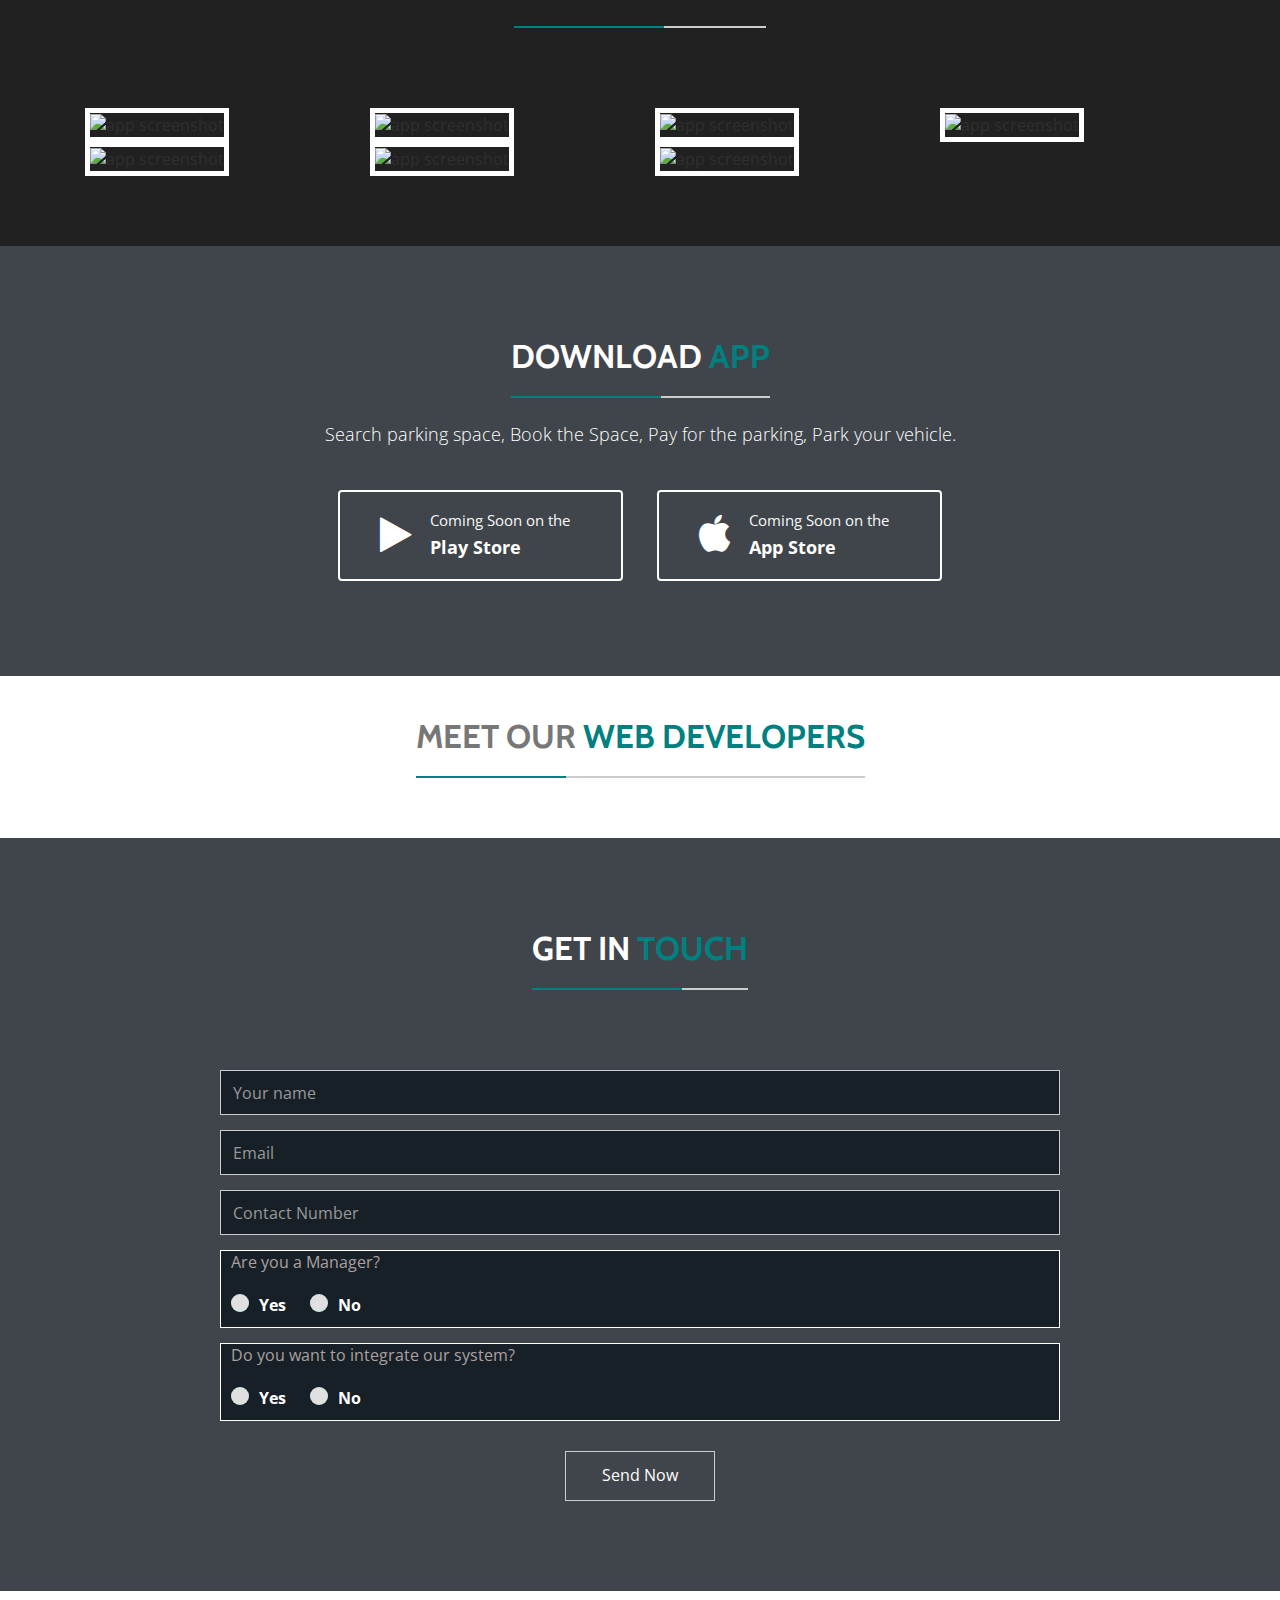
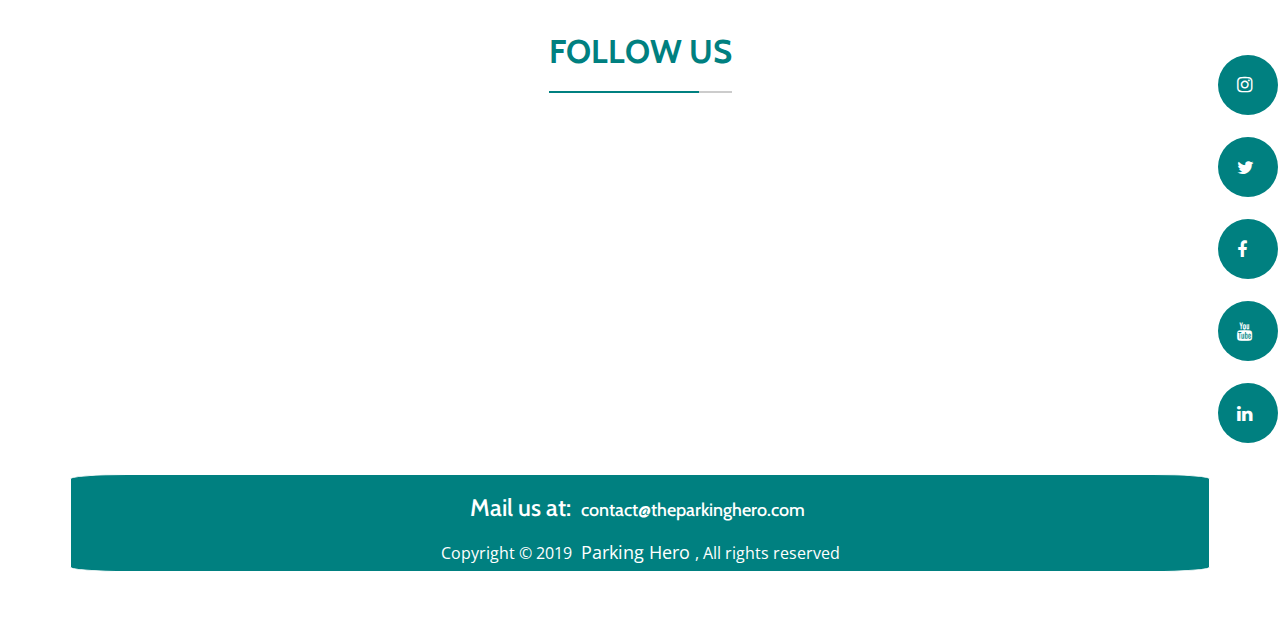
==== commit 3caa8ca6: "Update index.html" ====
--- a/index.html
+++ b/index.html
@@ -71,7 +71,7 @@
             <span class="icon-bar"></span>
             <span class="icon-bar"></span>
           </button>
-          <img src="assets/images/parklogo.png" style="height:30px;width:30px;" alt="logo"><a class="navbar-brand" href="#">Parking Hero</a>
+          <img src="assets/images/parklogo.png" style="height:50px;width:50px;" alt="logo"><a class="navbar-brand" href="#">Parking Hero</a>
         </div>
 
         <!-- Collect the nav links, forms, and other content for toggling -->
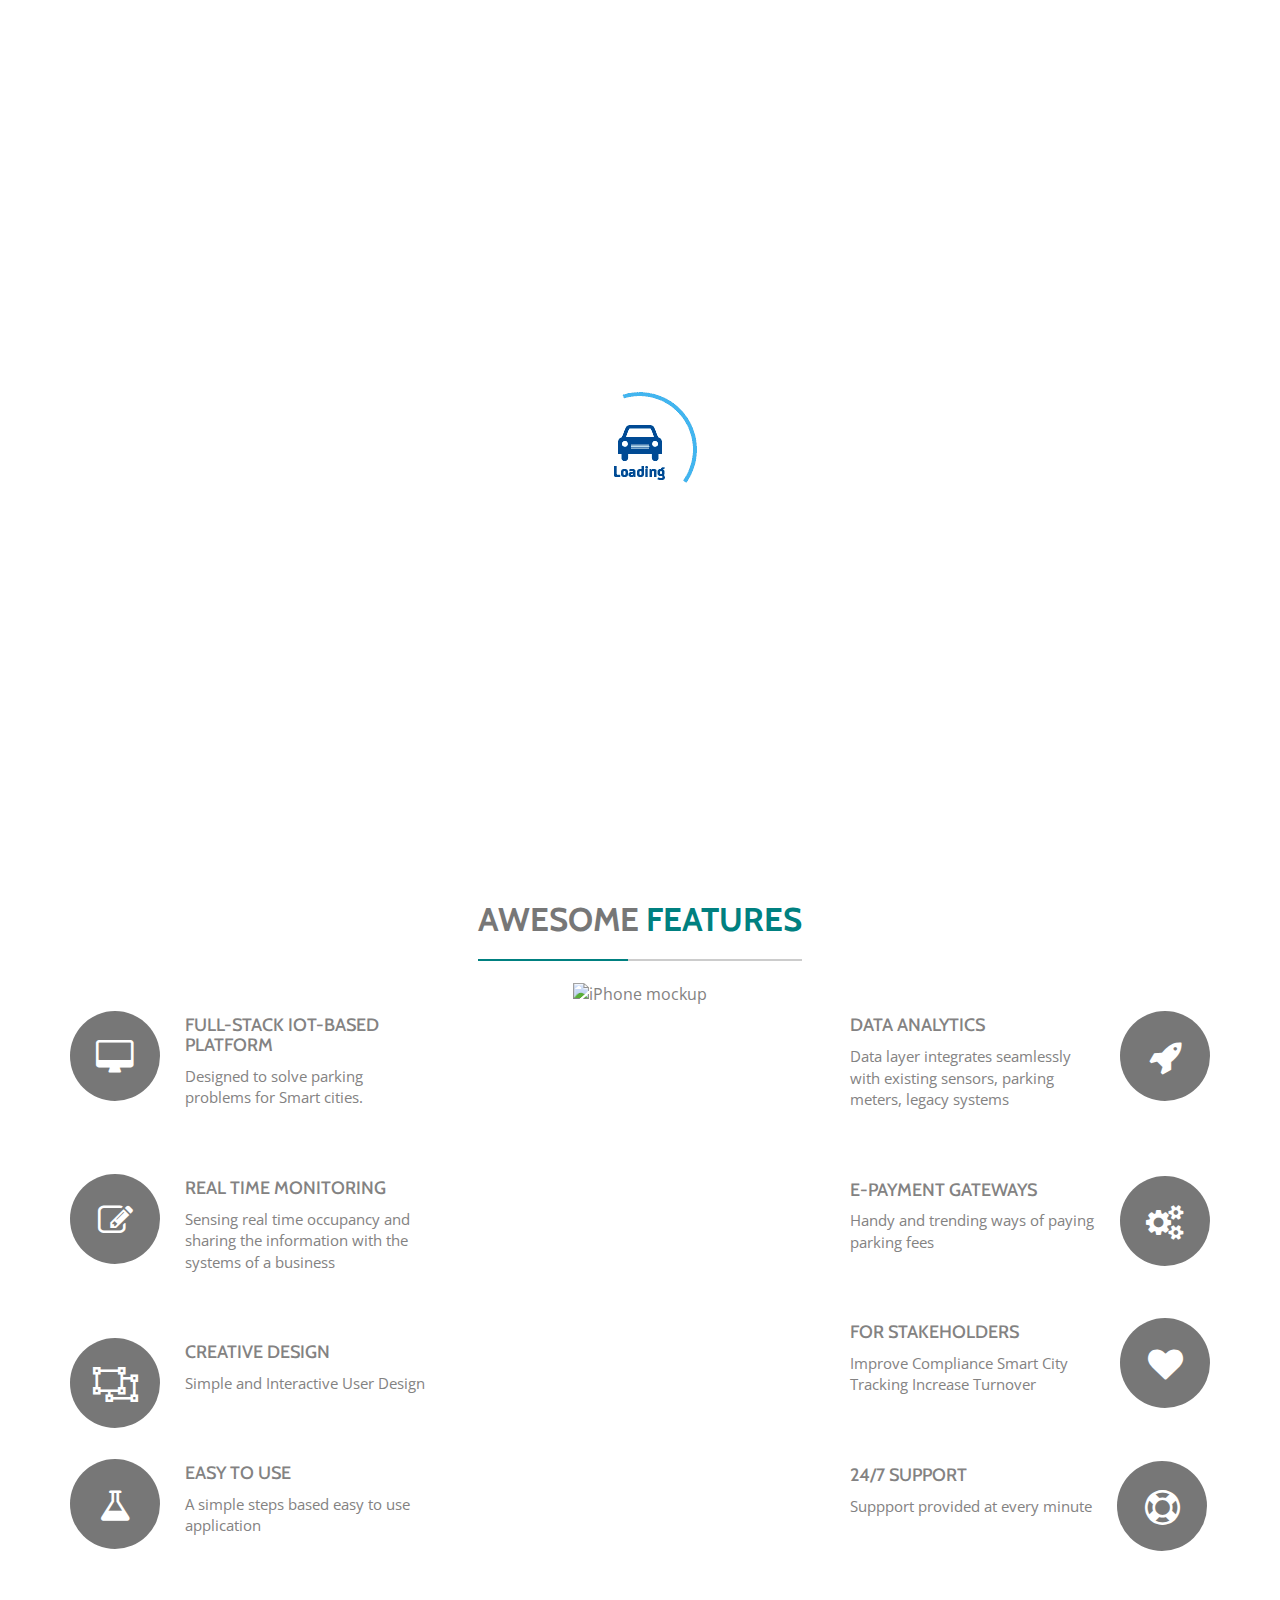
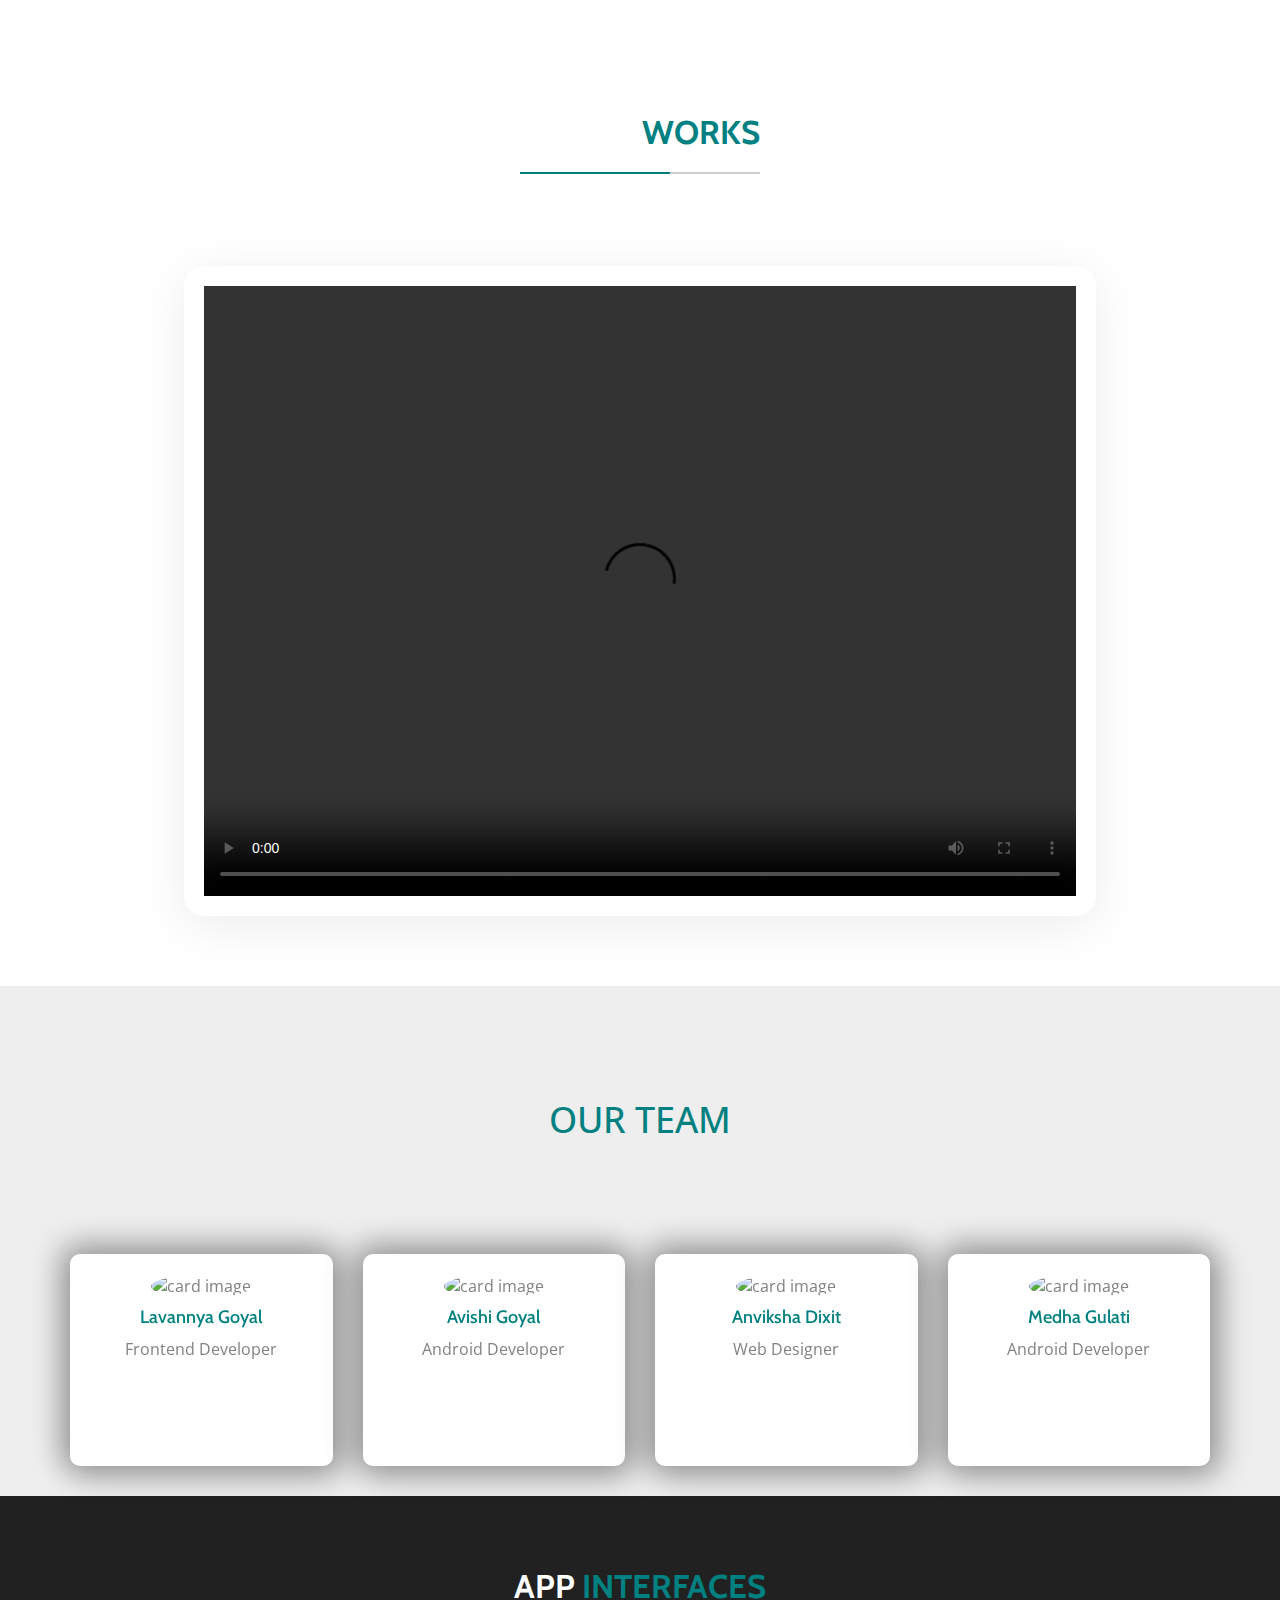
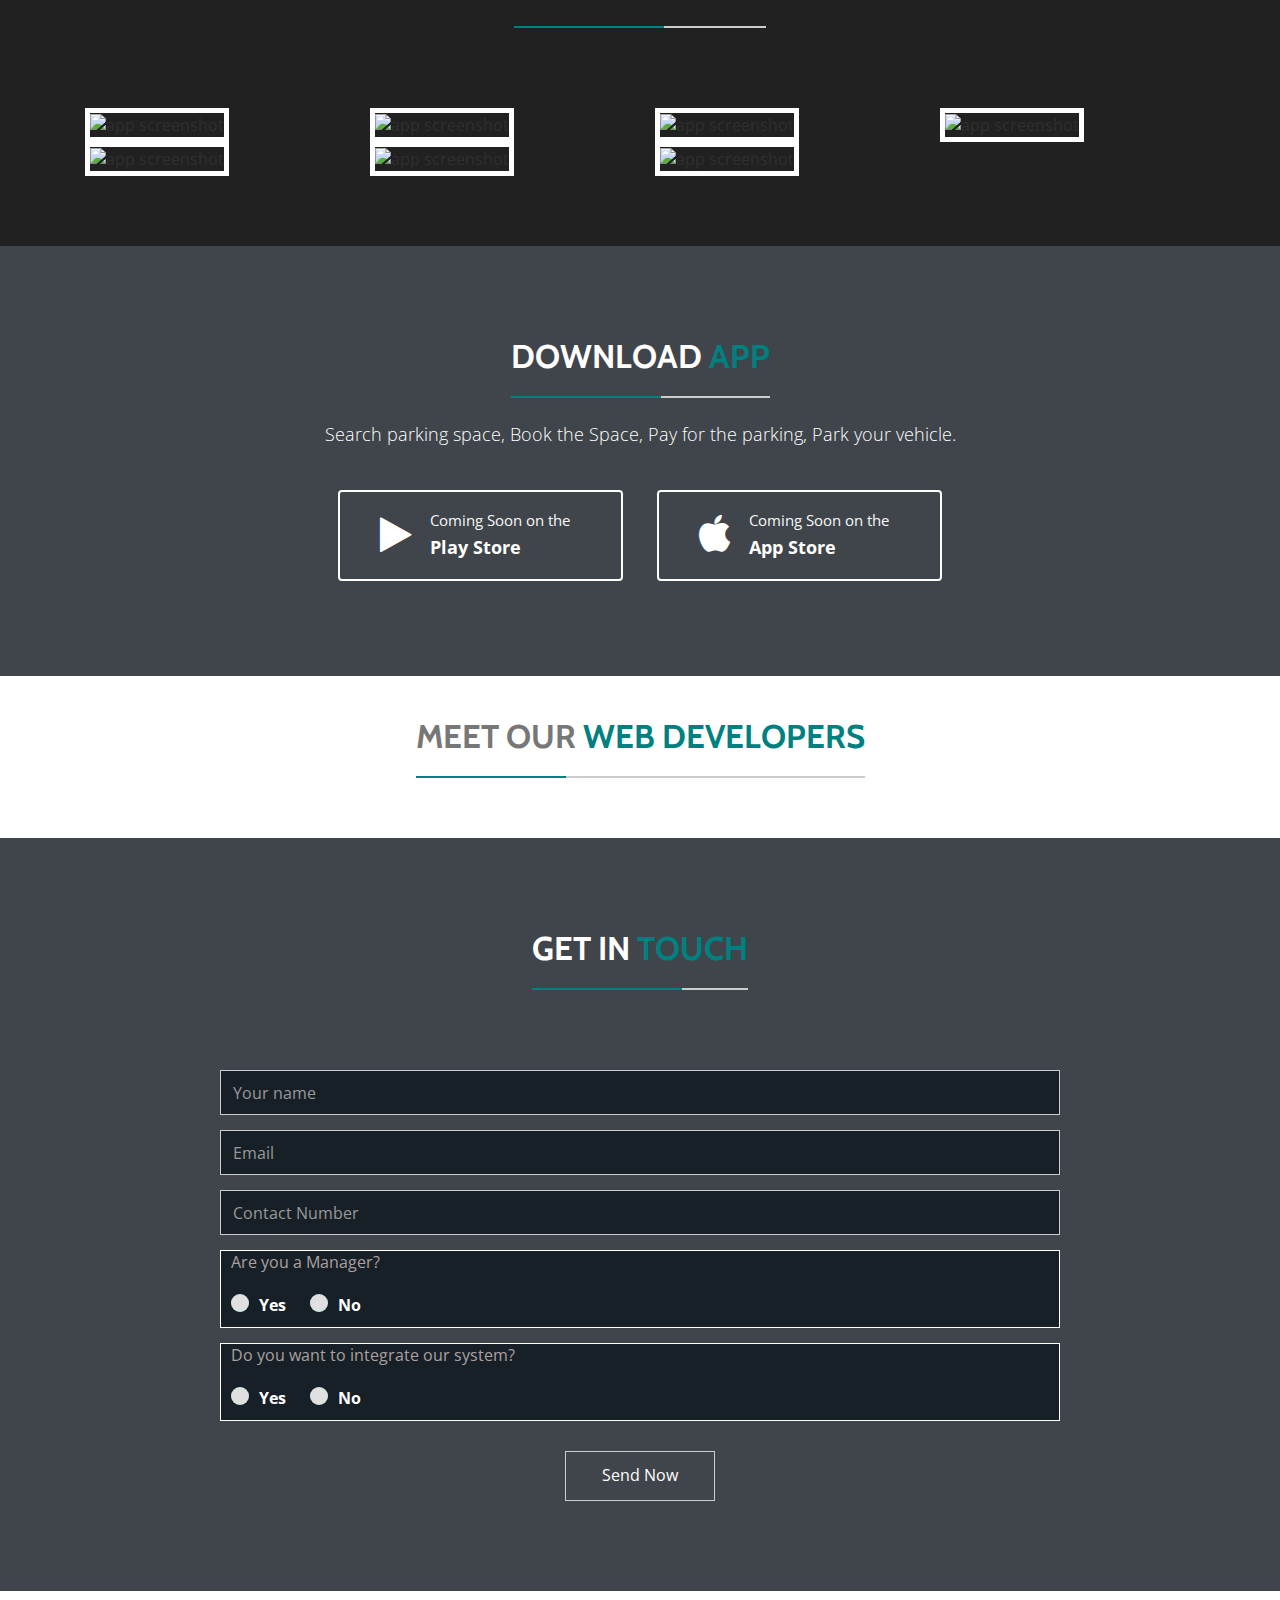
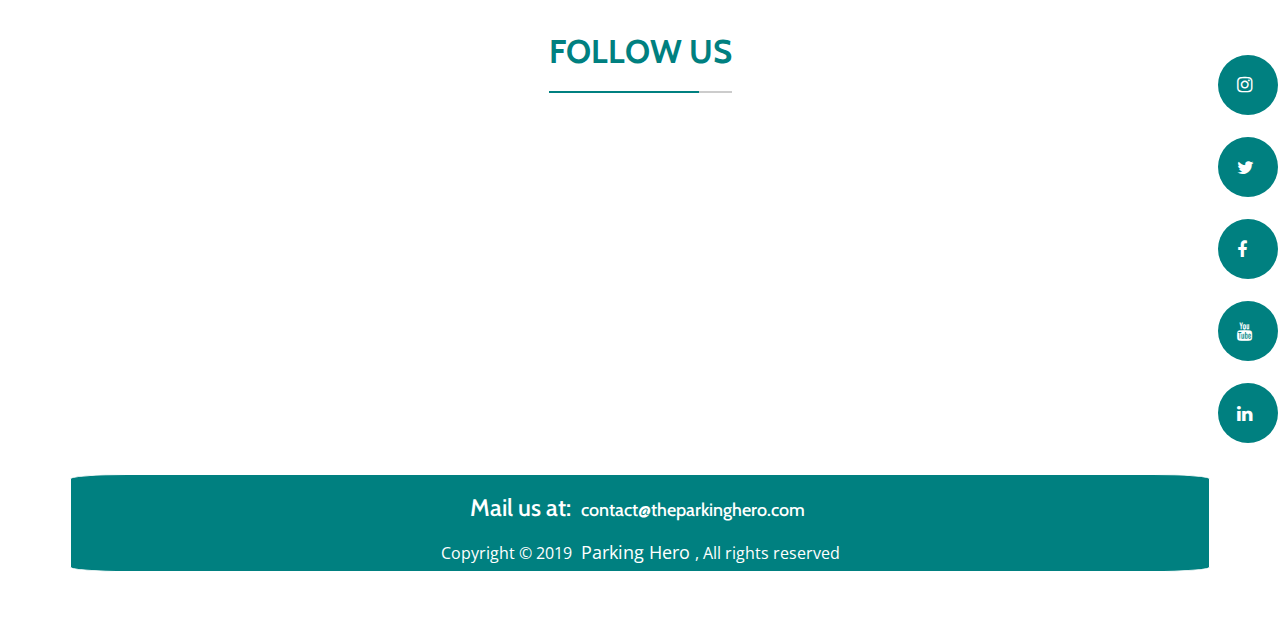
==== commit 65cd3349: "Update index.html" ====
--- a/index.html
+++ b/index.html
@@ -71,7 +71,7 @@
             <span class="icon-bar"></span>
             <span class="icon-bar"></span>
           </button>
-          <img src="assets/images/parklogo.png" style="height:50px;width:50px;" alt="logo"><a class="navbar-brand" href="#">Parking Hero</a>
+          <img src="assets/images/parklogo.png" style="height:50px;width:50px;" alt="logo"><a class="navbar-brand" style="float:right;" href="#">Parking Hero</a>
         </div>
 
         <!-- Collect the nav links, forms, and other content for toggling -->
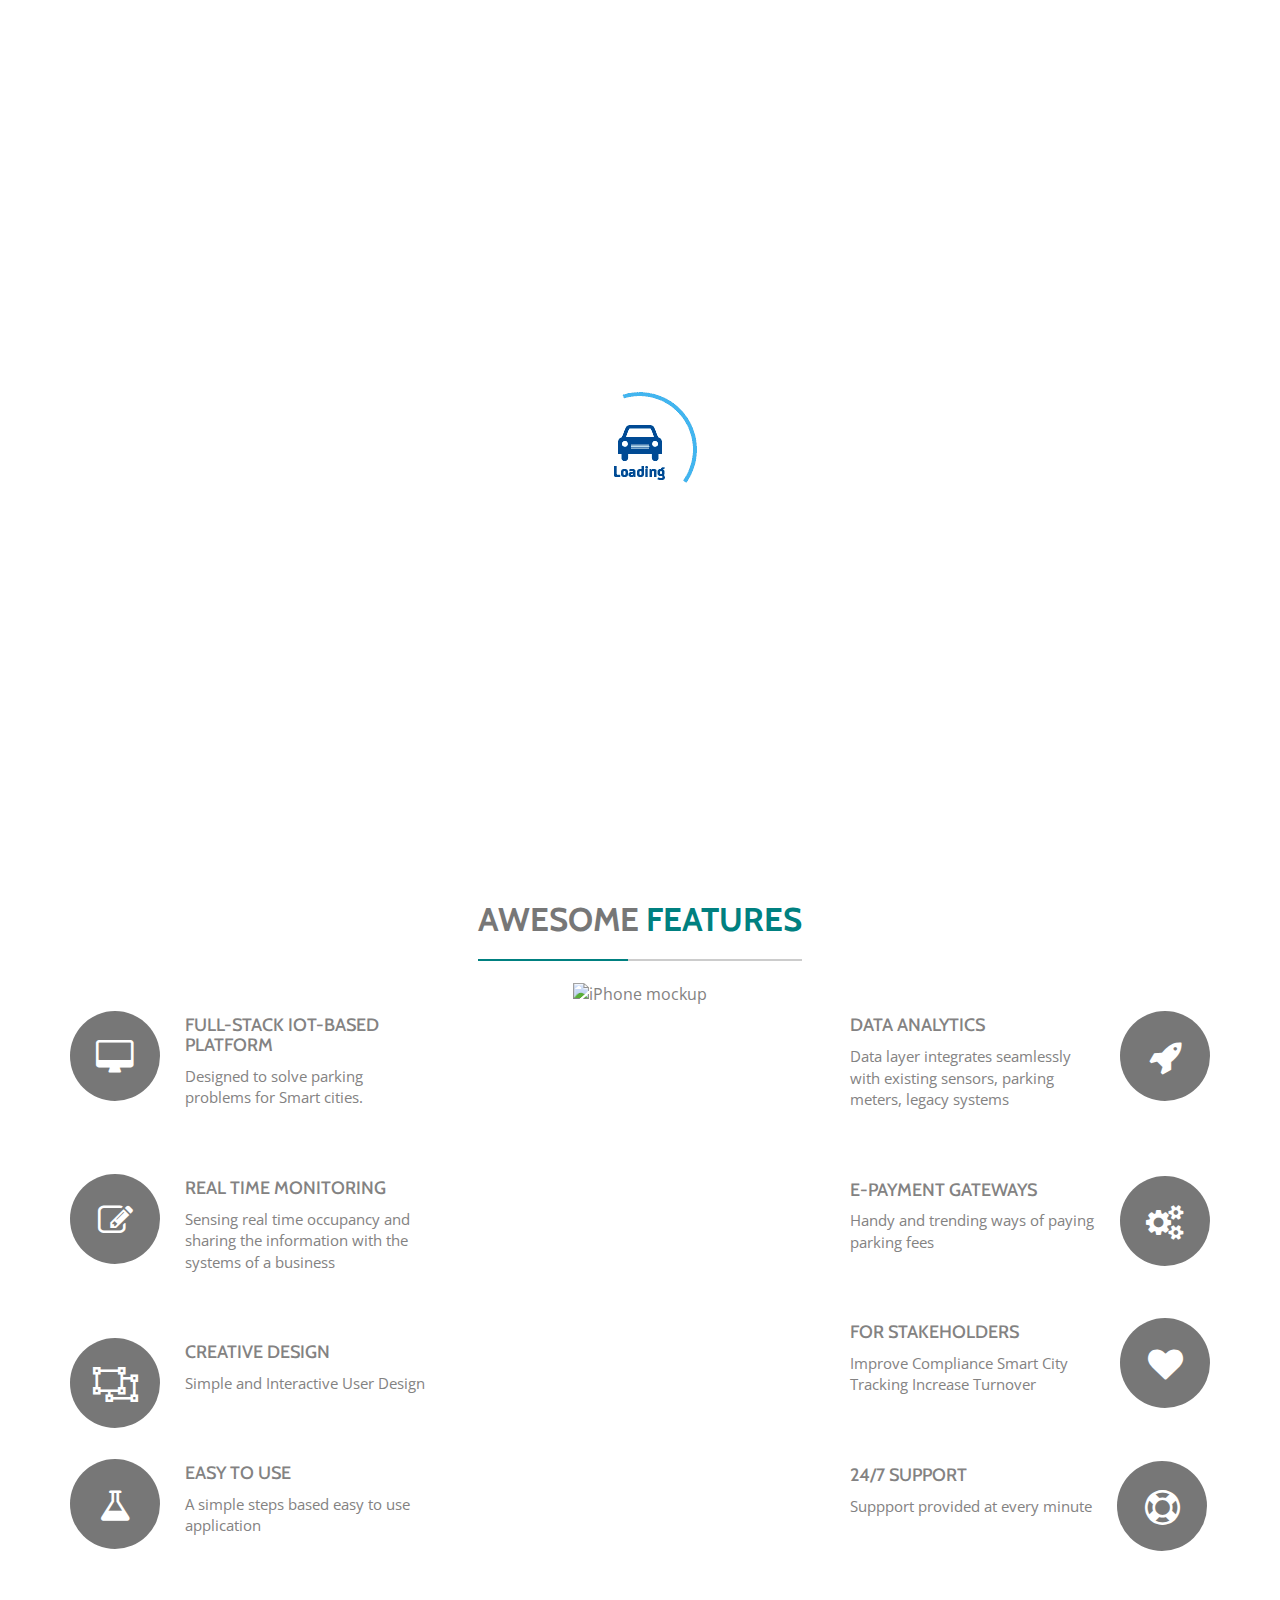
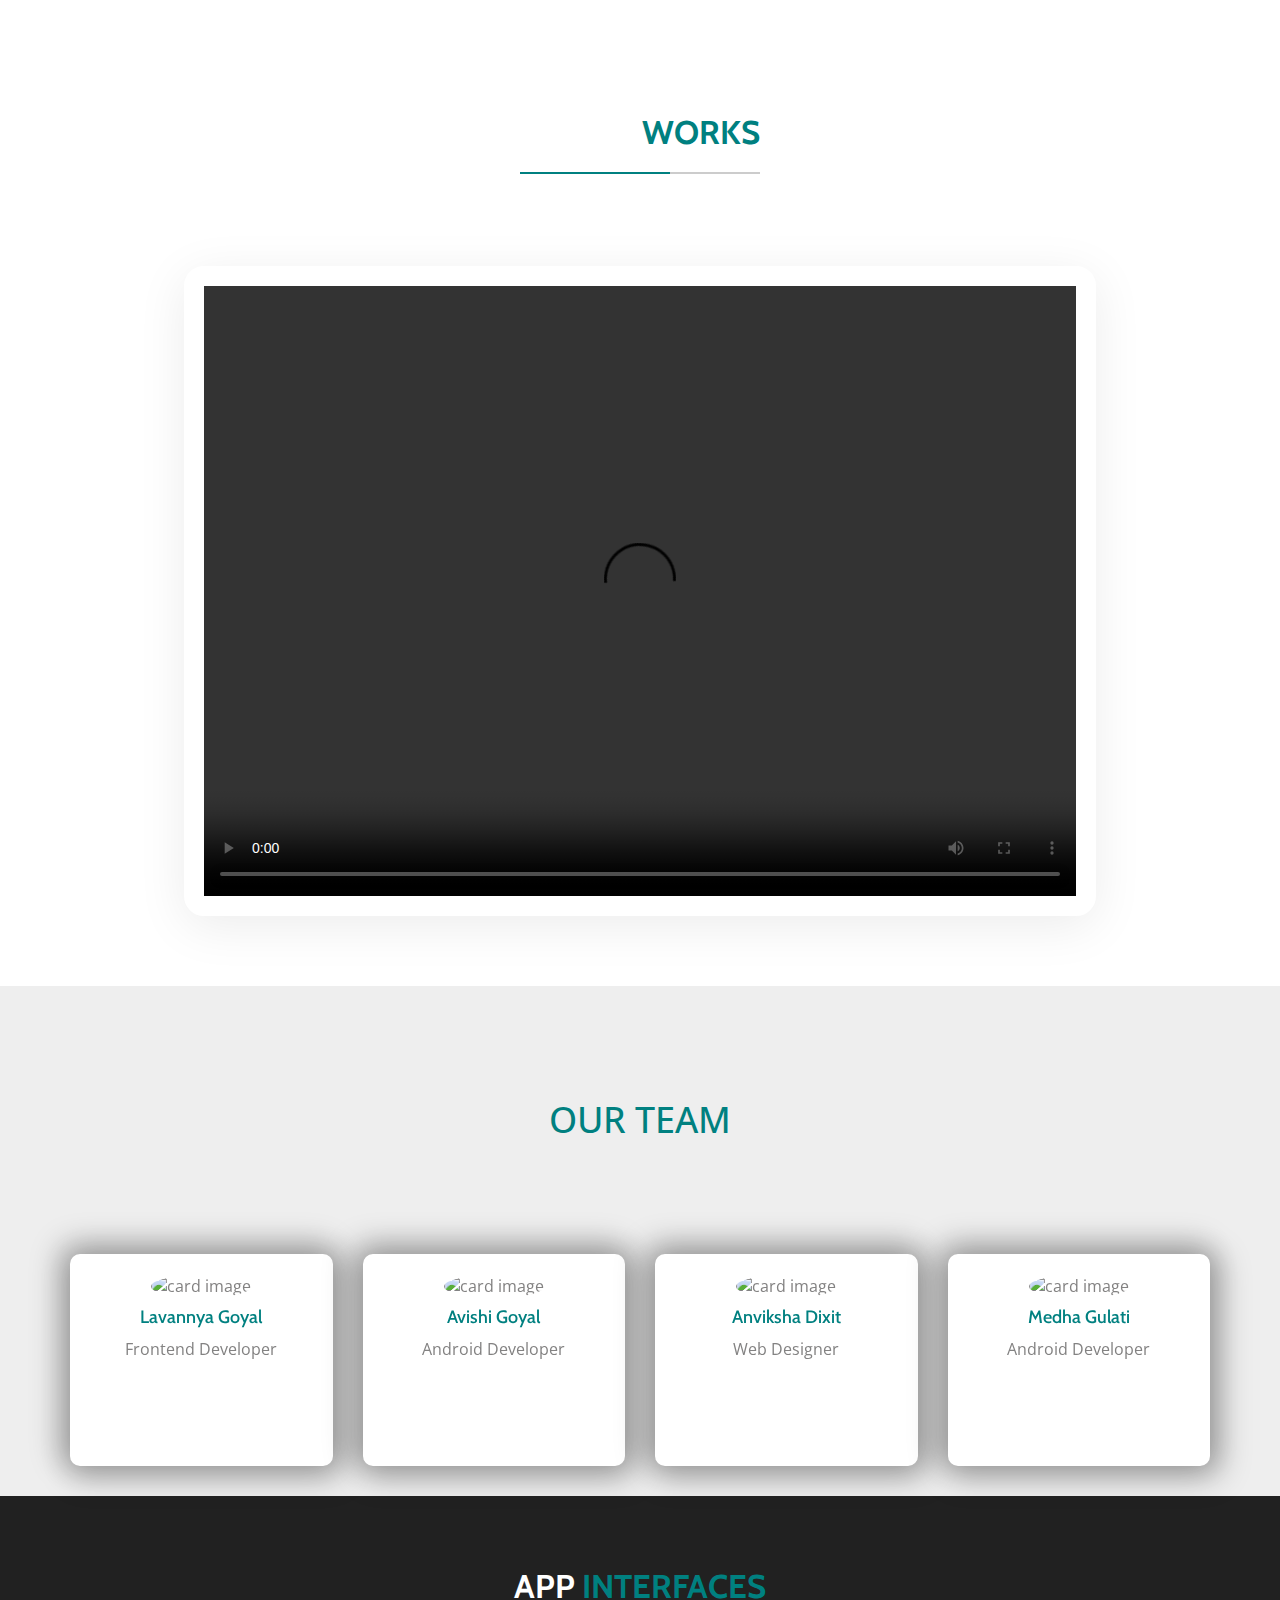
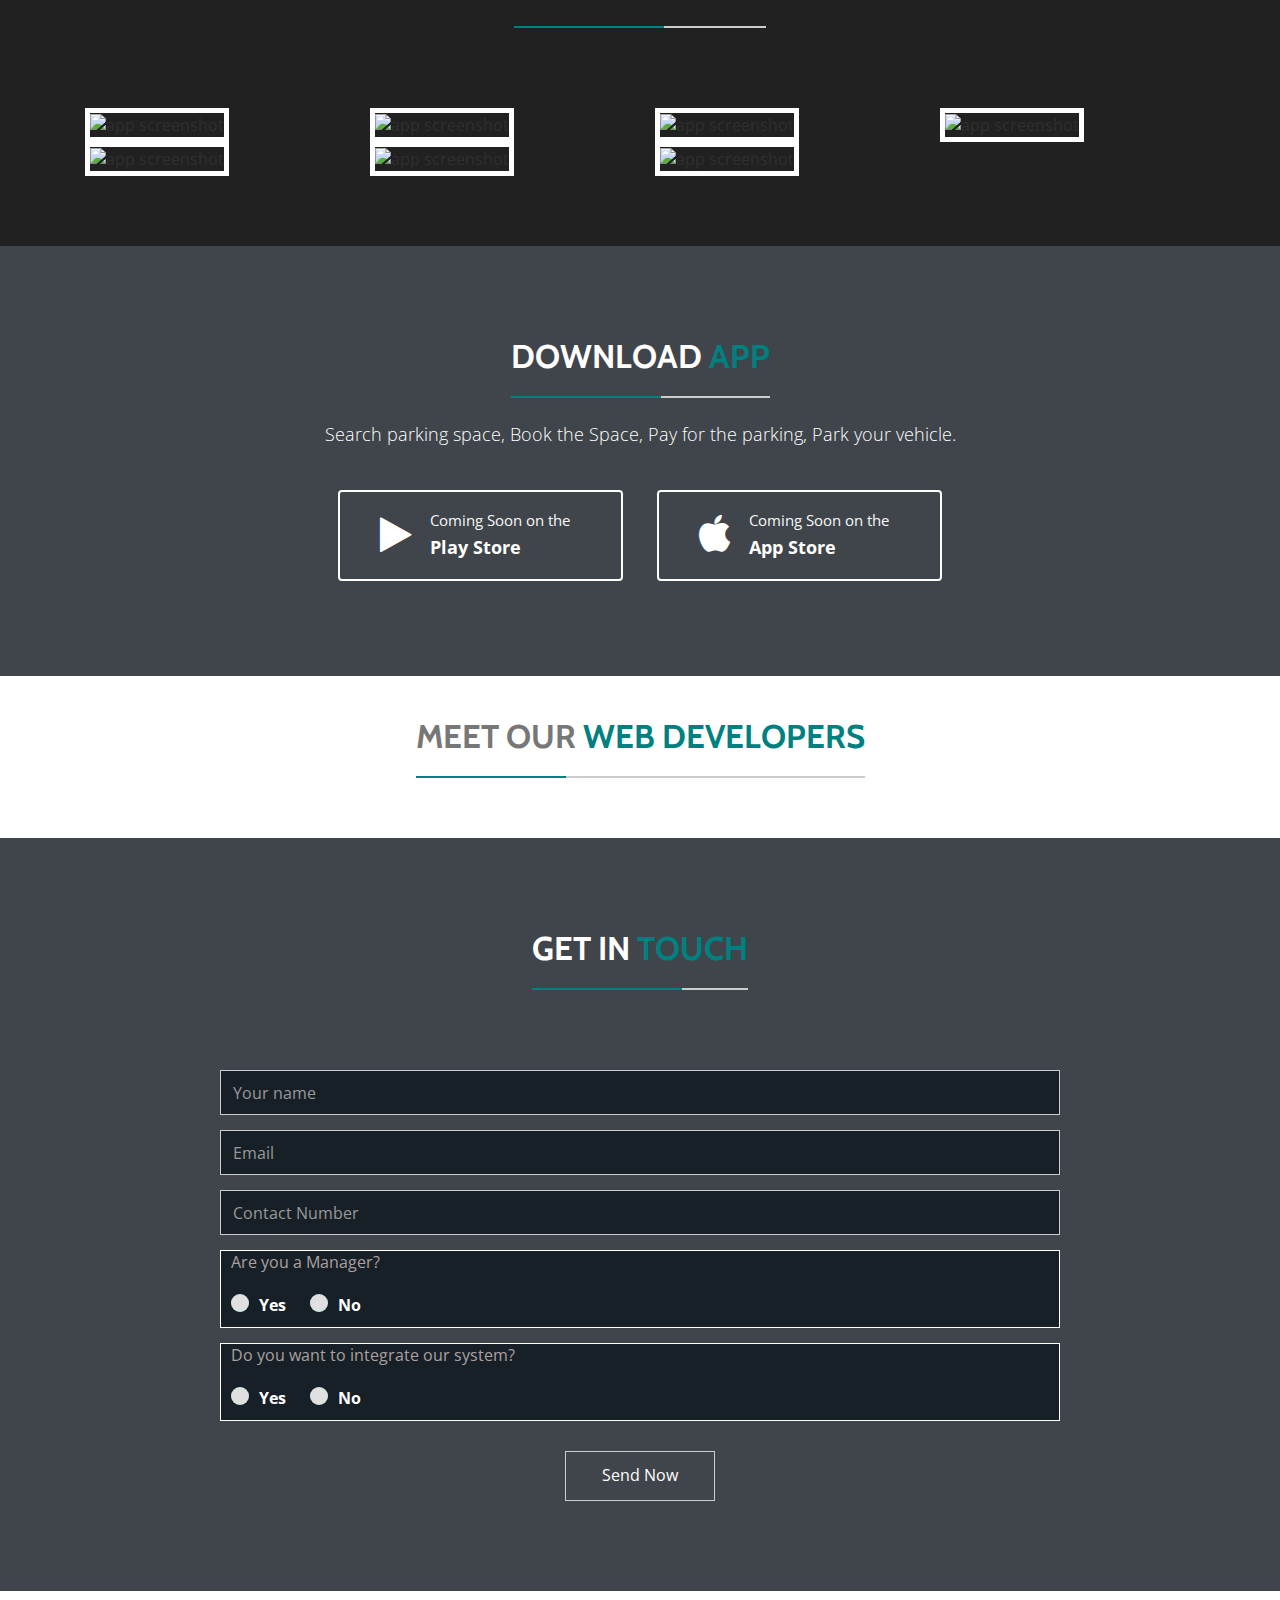
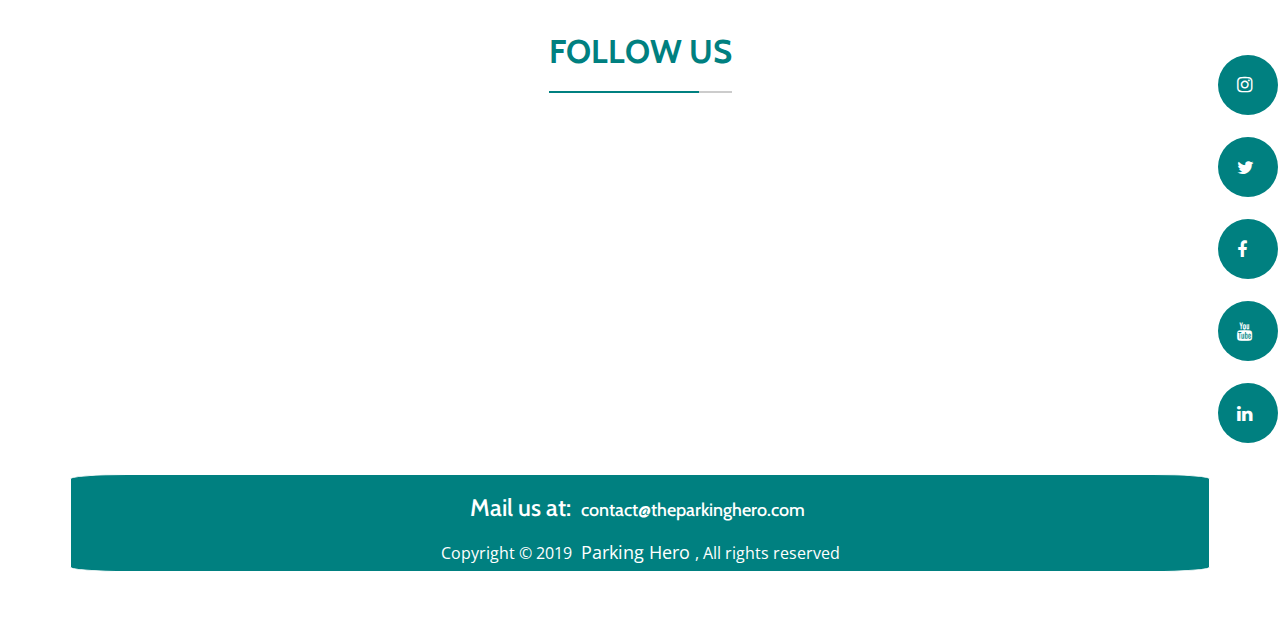
==== commit c04705f7: "Update index.html" ====
--- a/index.html
+++ b/index.html
@@ -71,7 +71,7 @@
             <span class="icon-bar"></span>
             <span class="icon-bar"></span>
           </button>
-          <img src="assets/images/parklogo.png" style="height:50px;width:50px;" alt="logo"><a class="navbar-brand" style="float:right;" href="#">Parking Hero</a>
+          <img src="assets/images/parklogo.png" style="height:50px;width:50px;" alt="logo"><a class="navbar-brand" style="float:center;" href="#">Parking Hero</a>
         </div>
 
         <!-- Collect the nav links, forms, and other content for toggling -->
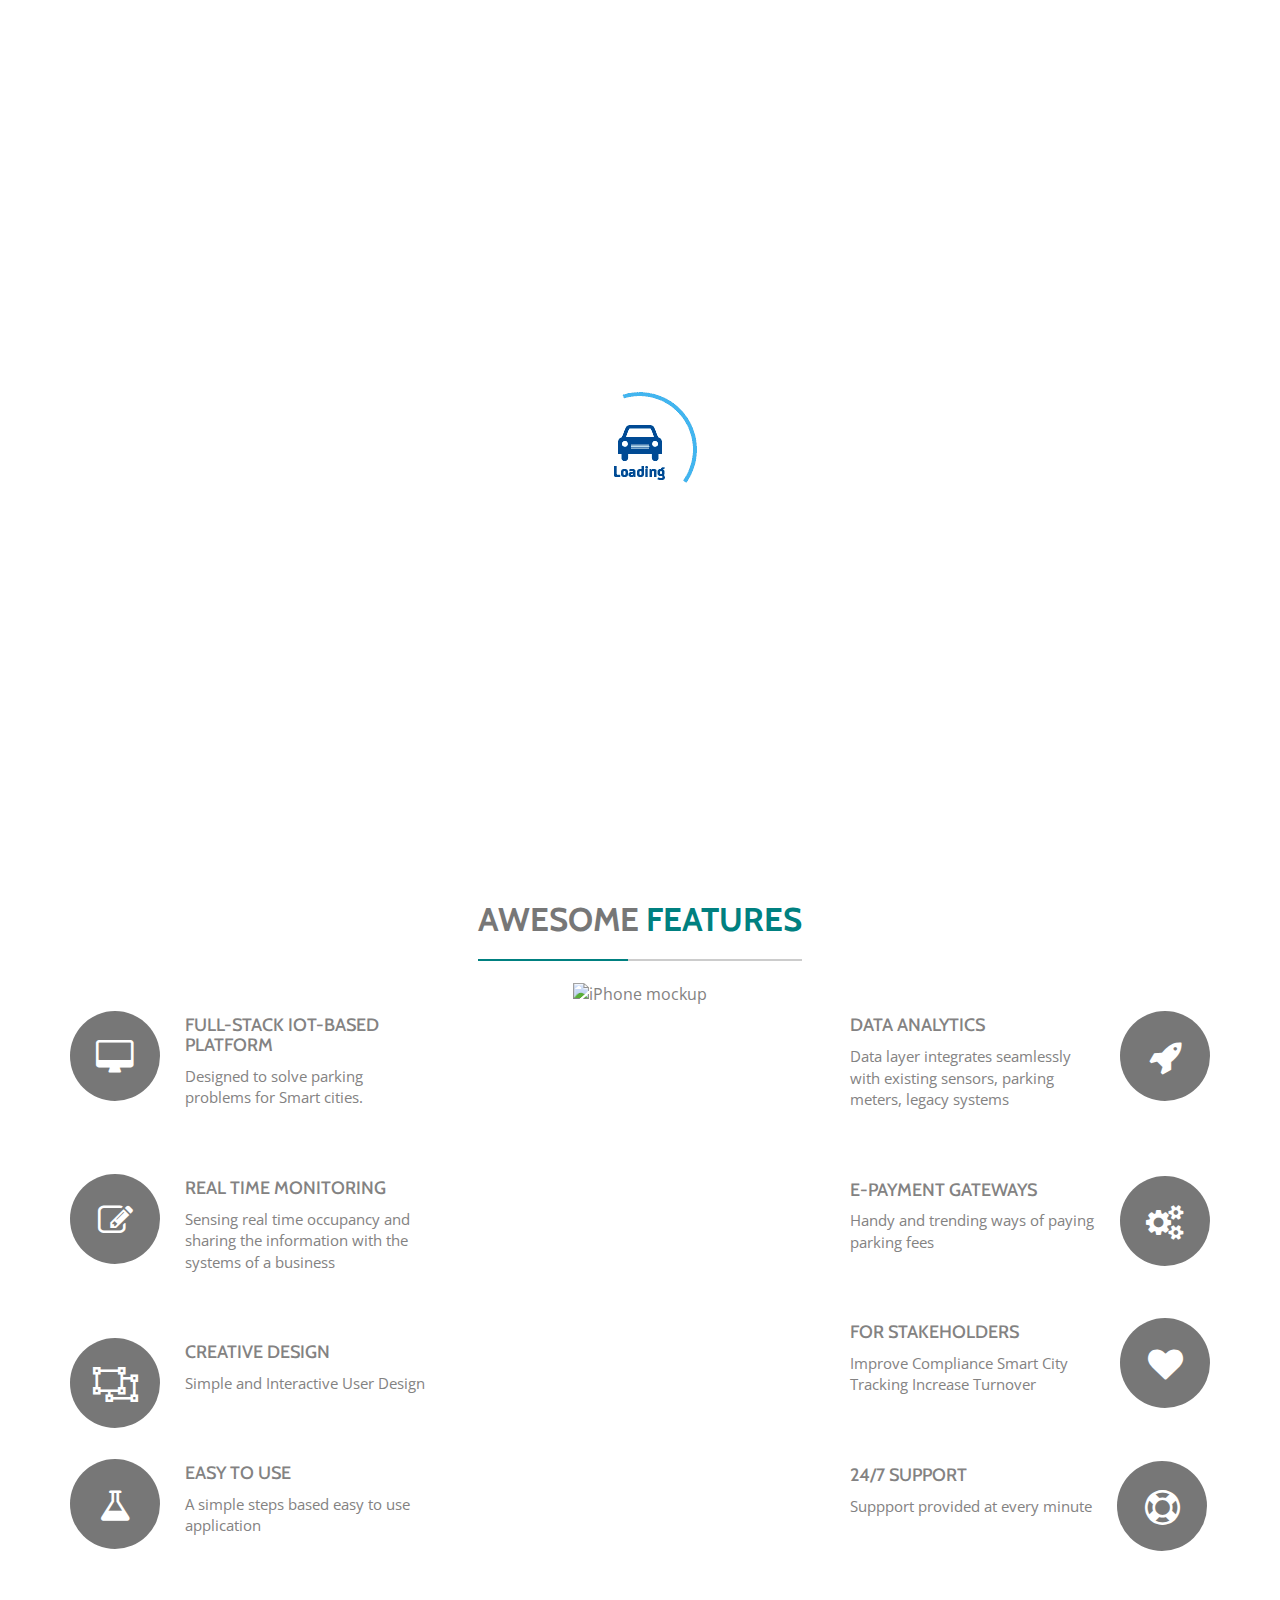
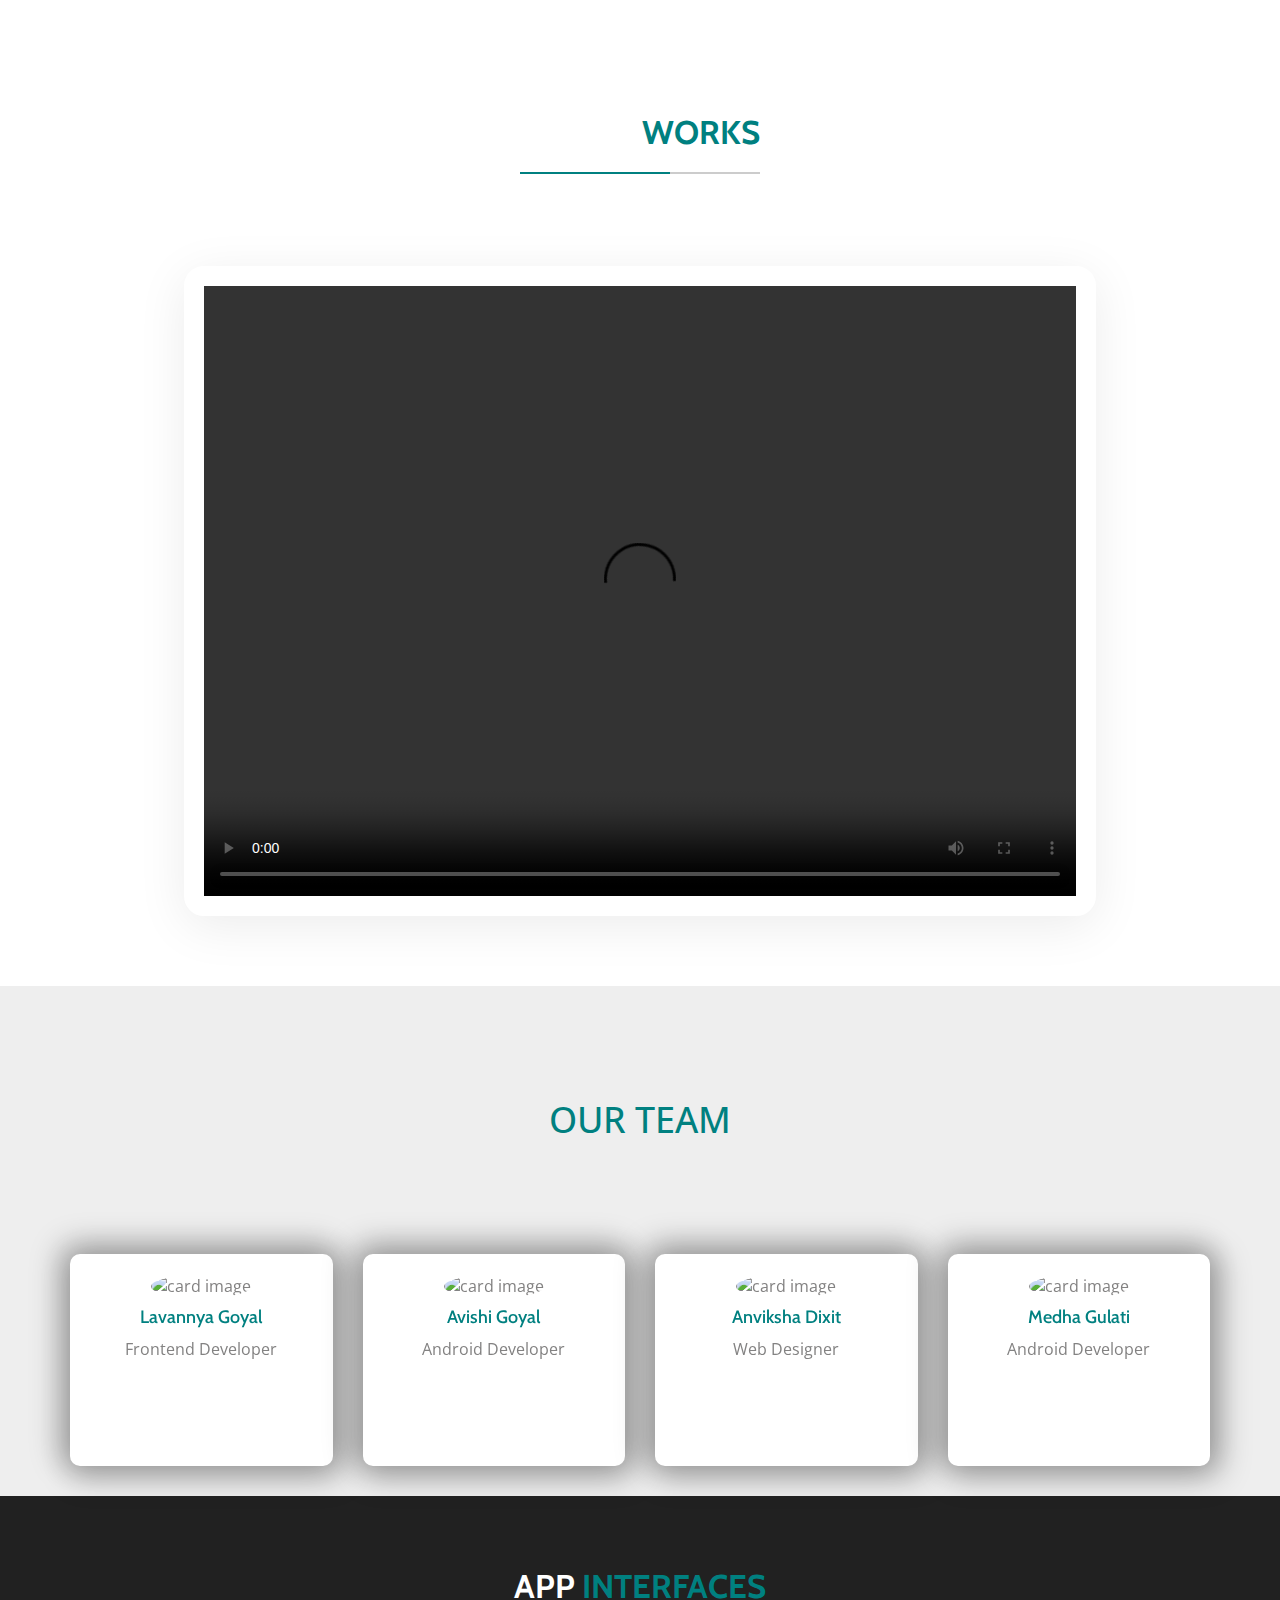
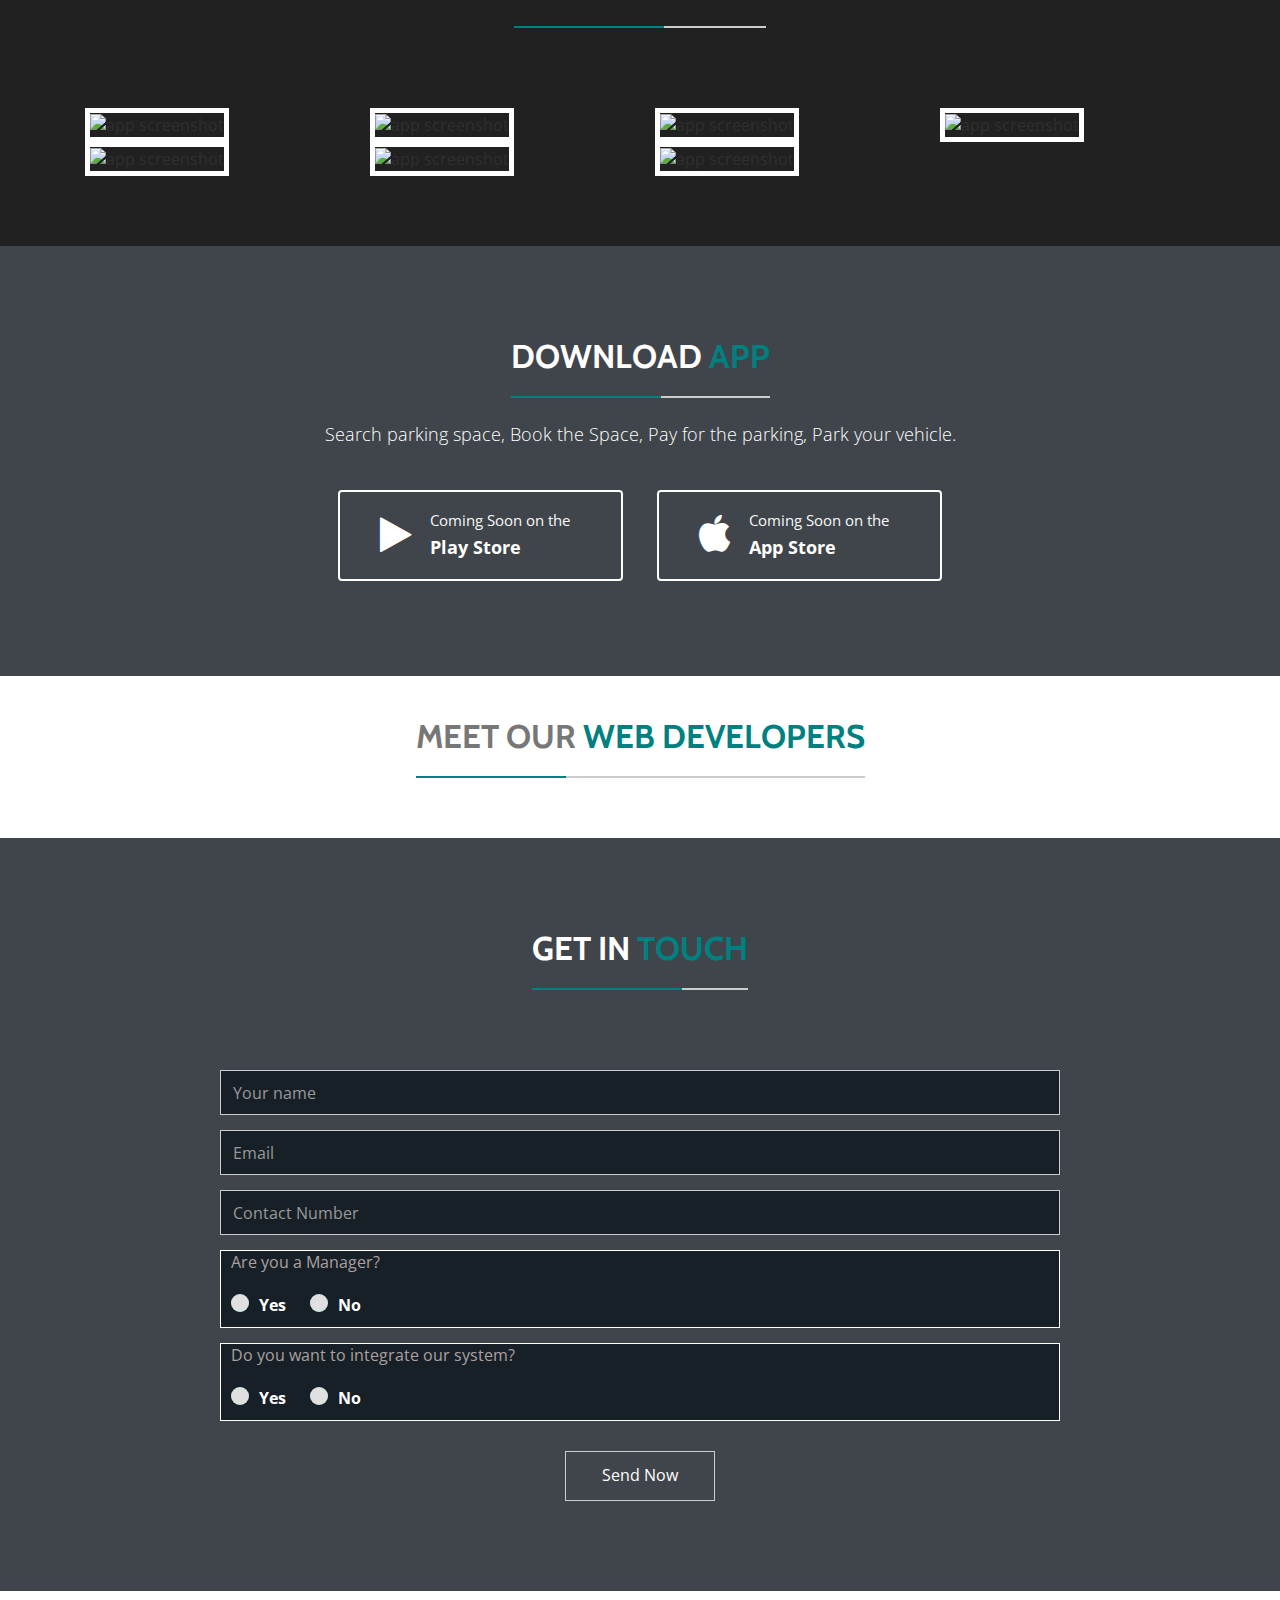
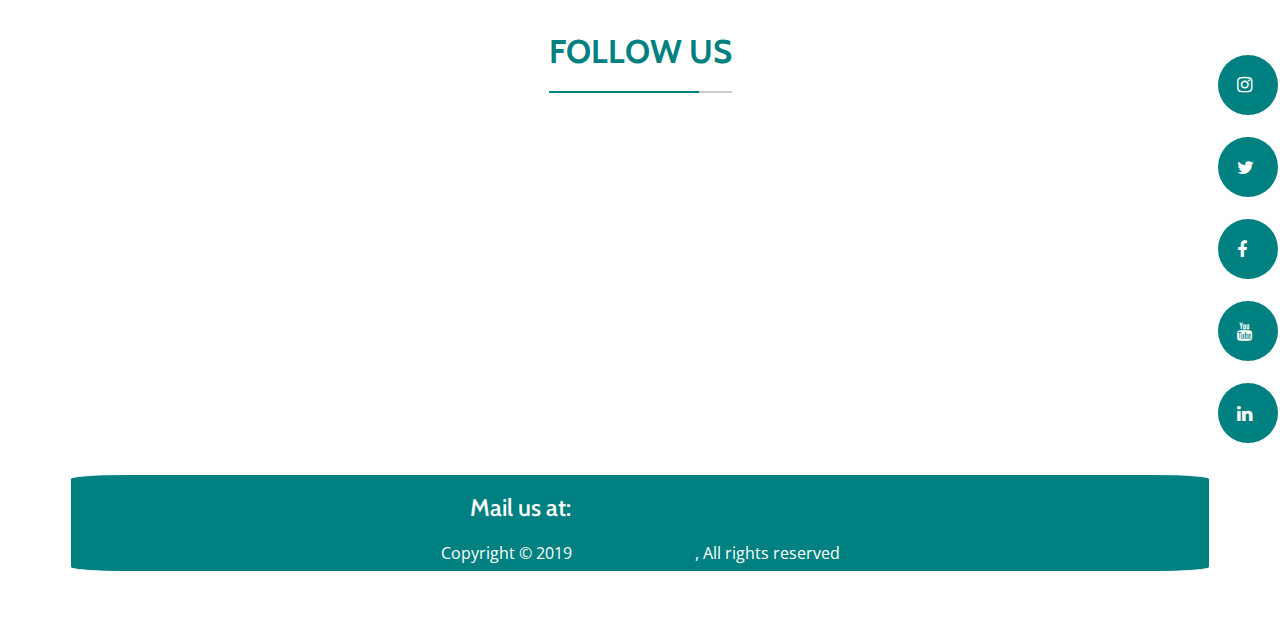
==== commit 51c66f41: "Update index.html" ====
--- a/index.html
+++ b/index.html
@@ -71,7 +71,7 @@
             <span class="icon-bar"></span>
             <span class="icon-bar"></span>
           </button>
-          <img src="assets/images/parklogo.png" style="height:50px;width:50px;" alt="logo"><a class="navbar-brand" style="float:center;" href="#">Parking Hero</a>
+          <img src="assets/images/parklogo.png" style="height:50px;width:50px;" alt="logo"><a class="navbar-brand" href="#">Parking Hero</a>
         </div>
 
         <!-- Collect the nav links, forms, and other content for toggling -->
@@ -852,11 +852,11 @@
               </ul>
             </div>
 		  <div class="title-area title mailto">
-                  <h3>Mail us at: <a href="mailto:contact@theparkinghero.com">contact@theparkinghero.com</a></h3>
+                  <h3>Mail us at: <a style="color:#008080;" href="mailto:contact@theparkinghero.com">contact@theparkinghero.com</a></h3>
                   
                 
             <div class="footer-copyright text-center py-3">Copyright © 2019 
-                <a href="https://www.linkedin.com/in/parking-hero-254728189/">Parking Hero</a>, All rights reserved
+                <a style="color:#008080;" href="https://www.linkedin.com/in/parking-hero-254728189/">Parking Hero</a>, All rights reserved
               </div>
 			  </div>
           </div>
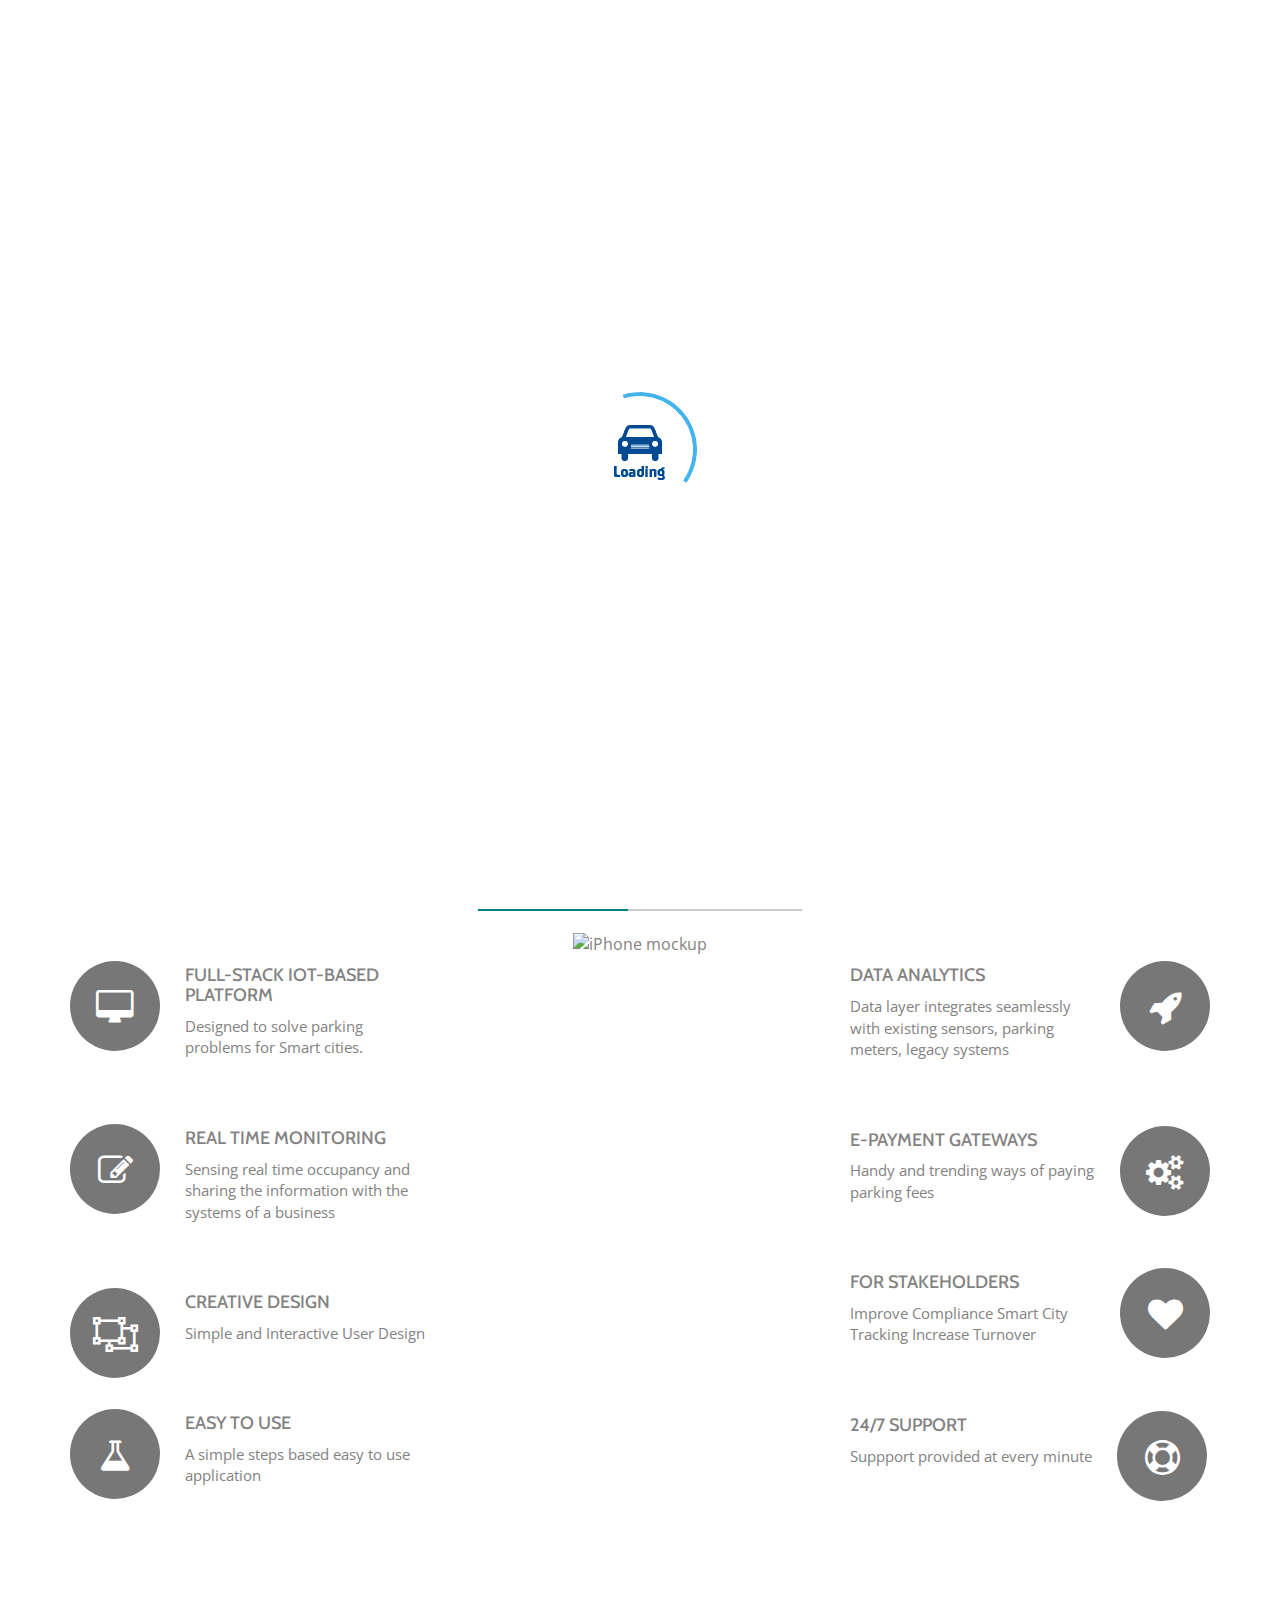
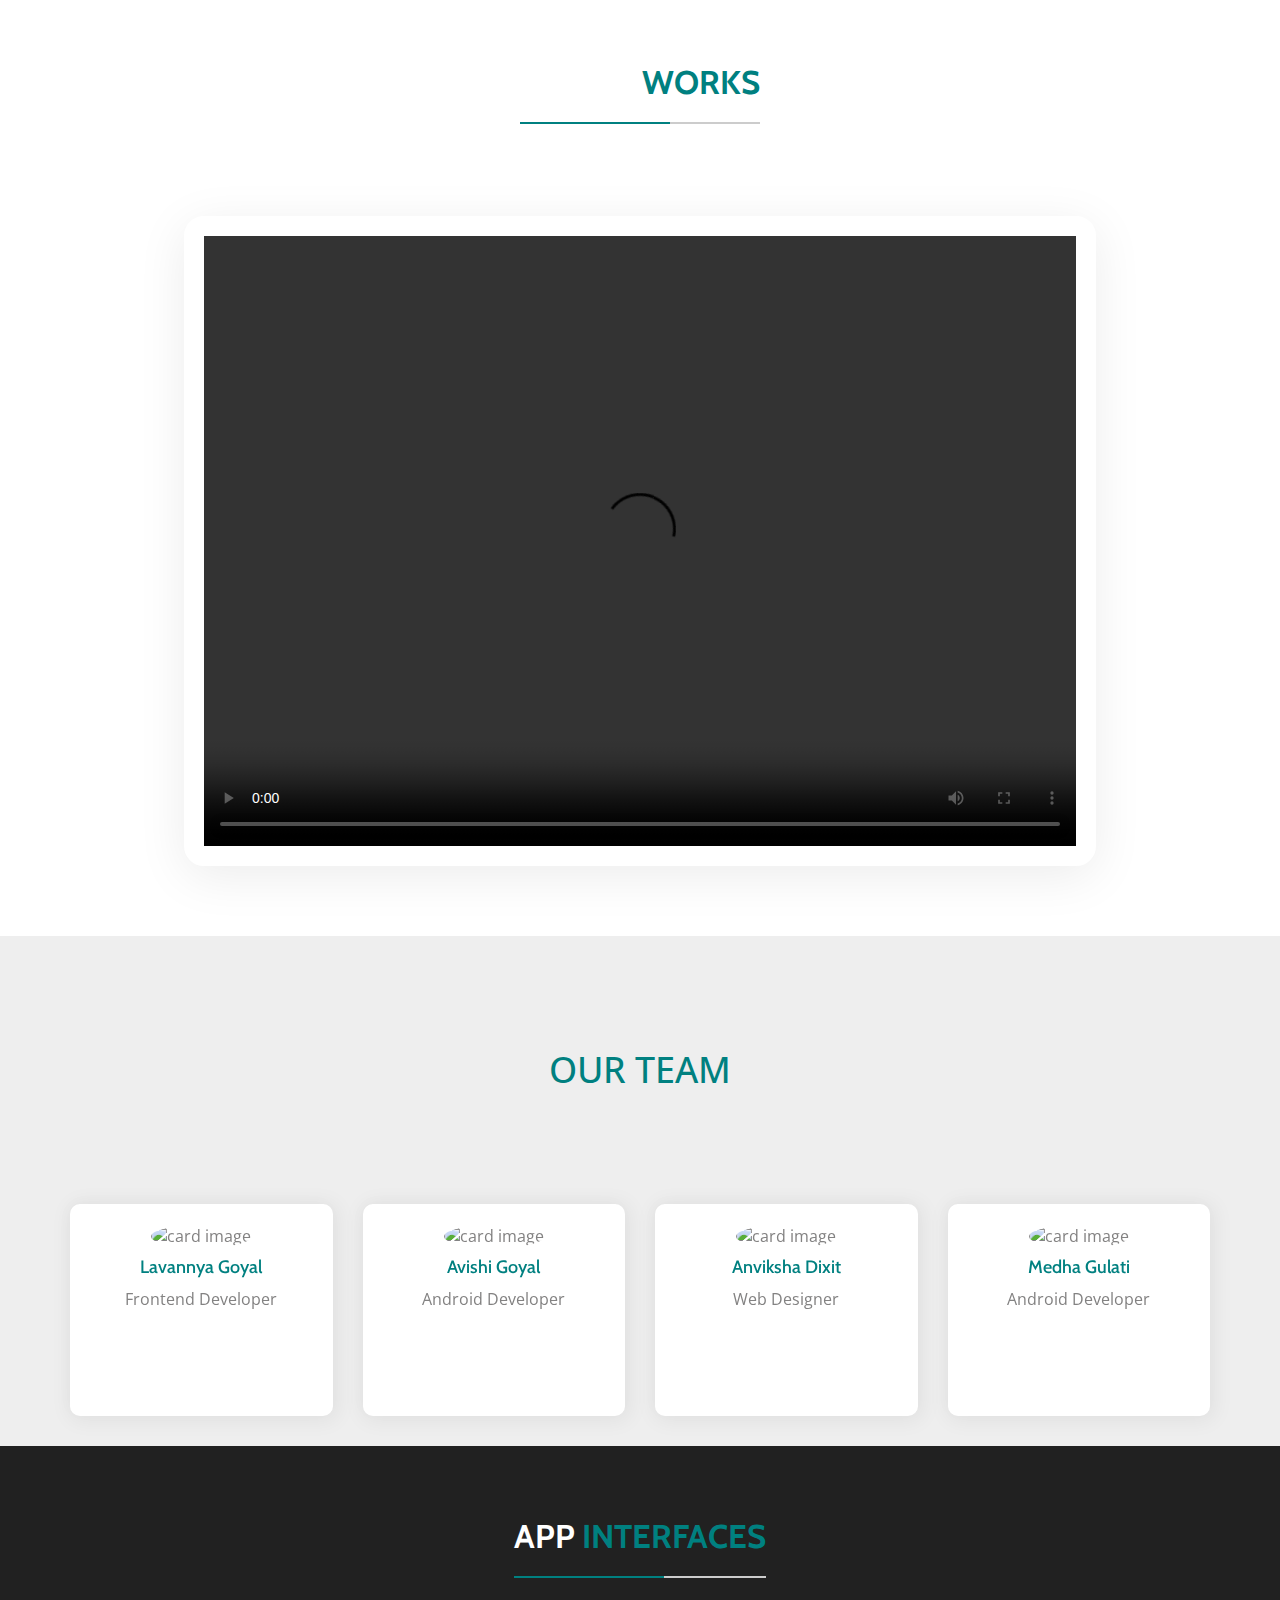
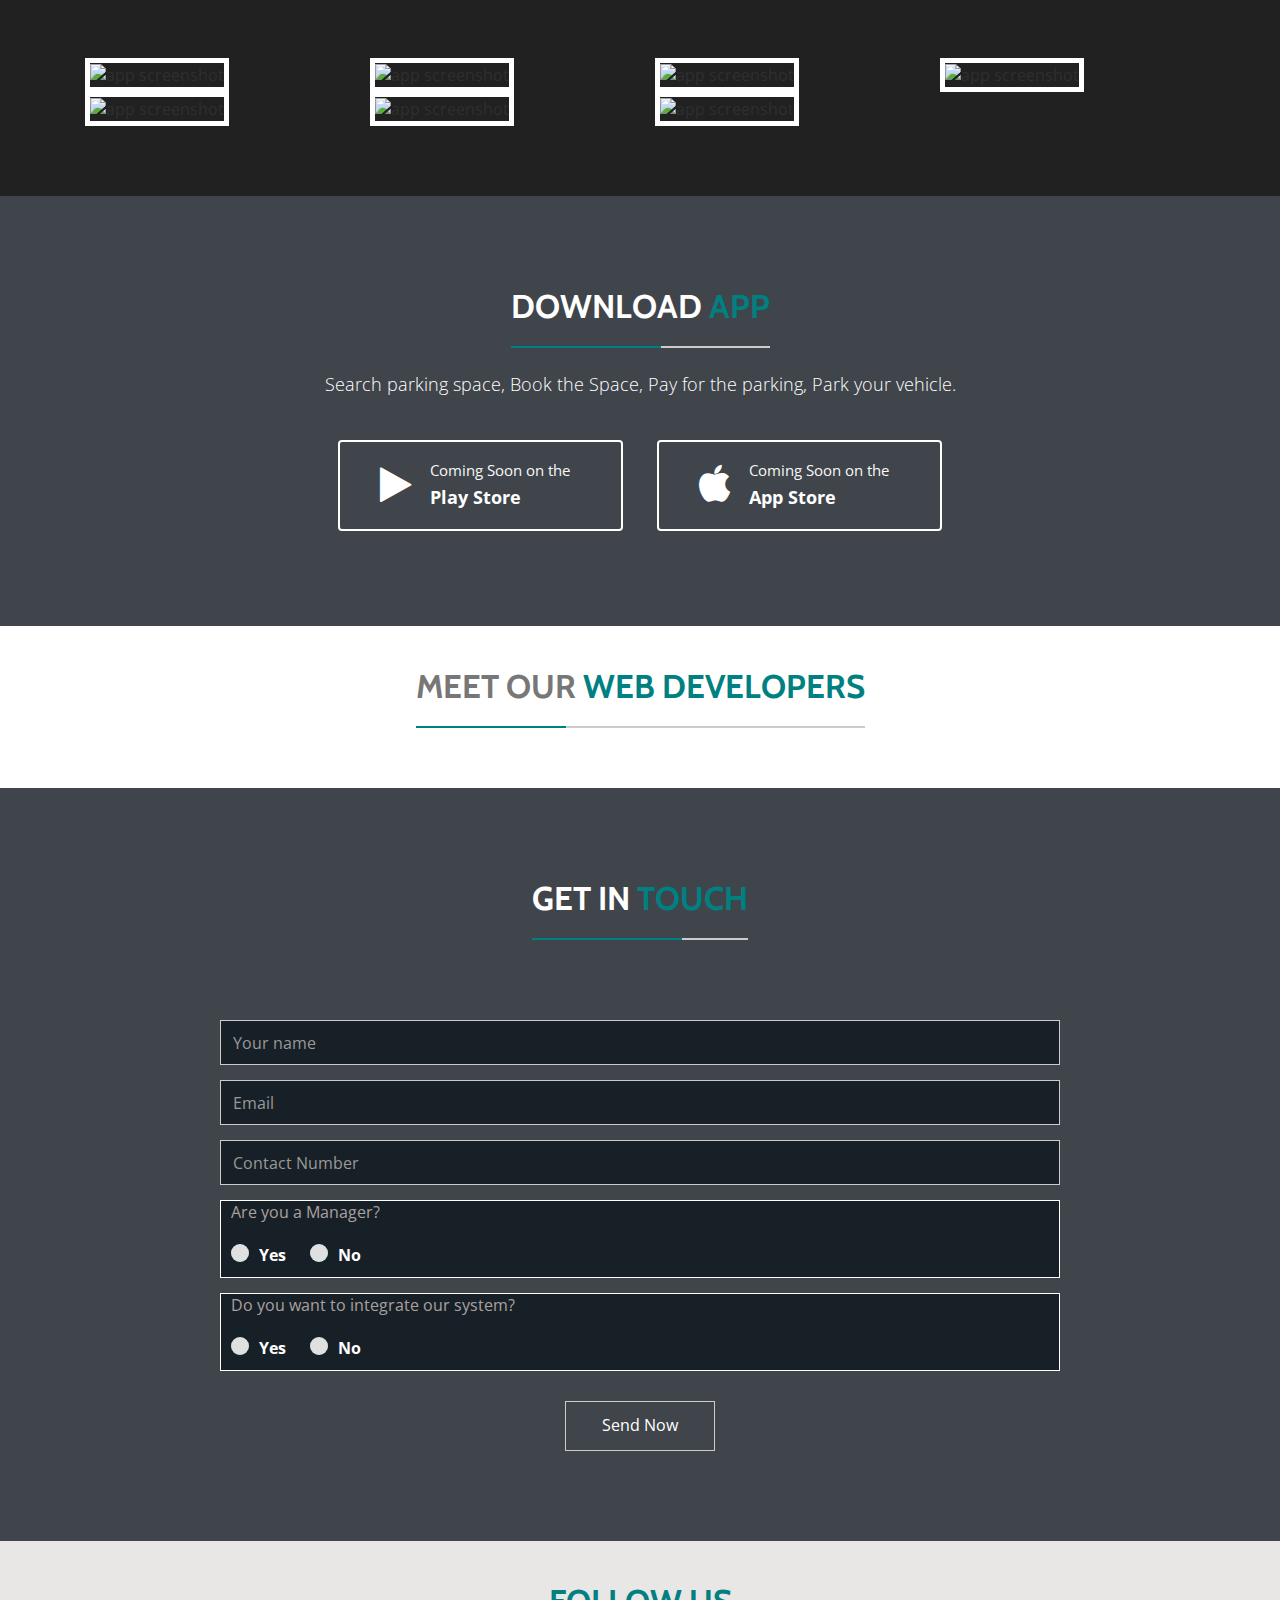
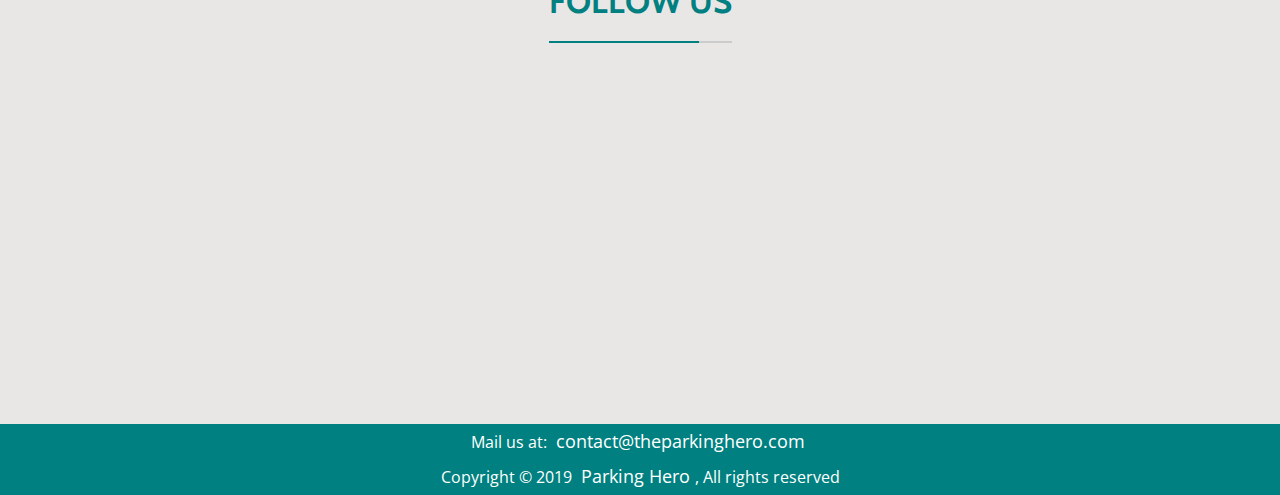
==== commit 16d5c861: "Made remaining changes" ====
--- a/index.html
+++ b/index.html
@@ -71,7 +71,9 @@
             <span class="icon-bar"></span>
             <span class="icon-bar"></span>
           </button>
-          <img src="assets/images/parklogo.png" style="height:50px;width:50px;" alt="logo"><a class="navbar-brand" href="#">Parking Hero</a>
+          <a class="navbar-brand" href="#">
+            <img src="assets/images/parklogo.png" style="max-height:150%;max-width:150%;" alt="logo">
+          </a>
         </div>
 
         <!-- Collect the nav links, forms, and other content for toggling -->
@@ -107,7 +109,7 @@
   <!-- Start header section -->
   <header id="header">
     <div class="header-inner">
-	
+
       <!-- Header image -->
 
       <div class="overlay">
@@ -132,7 +134,7 @@
                   <div class="row">
                     <div class="col-md-6 col-sm-6">
                       <div class="header-bottom-left">
-					  
+
                         <h1>Parking experience redefined!</h1>
                         <p>Life is too short to waste on parking.</p>
                         <!--<a class="download-btn" href="#">Download App</a>-->
@@ -171,34 +173,36 @@
             </div>
           </div>
         </div>
-        <div class="row about-us-content">
-          <div class="aa-about-us-bottom col-xs-12 col-sm-6 col-md-6 ">
-            <div class="content wow fadeInLeft" data-wow-duration="0.5s" data-wow-delay="0.5s">
-              <p style="padding-top: 50px;">We believe that Life is too short to spend time on parking. So we at
-                Parking Hero strieve to provide all our customers and stakeholders with a hassle-free smart
-                parking solution.<br>
-
-                Our Mission is to fully automate the parking spaces and bring them on a single platform.<br><br>
-
-
-                Founded by a group of budding Women Entrepreneurs <b>Anviksha Dixit, Avishi Goyal, Lavannya Goyal
-                and Medha Gulati.</b><br>
-
-                <em>Visioning to make your everyday life easier and stress free.</em>
-              </p>
-            </div>
-          </div>
-          <div class="about-image wow fadeInRight  col-xs-12 col-sm-12 col-md-6" data-wow-duration="1s" data-wow-delay="1s"
-            style="width: 300px;">
-            <img src="assets/images/park.gif" class=""  style="width:100%;">
-          </div>
-
-
-        </div>
-      </div>
-
-    </div>
-  
+      </div>
+    </div>
+    <div class="container">
+      <div class="row about-us-content">
+        <div class=" col-lg-6 col-md-6 col-sm-12 col-xs-12 content wow fadeInLeft " data-wow-duration="0.5s"
+          data-wow-delay="0.5s">
+
+          <p>We believe that Life is too short to spend time on parking. So we at
+            Parking Hero strieve to provide all our customers and stakeholders with a hassle-free smart
+            parking solution.<br>
+
+            Our Mission is to fully automate the parking spaces and bring them on a single platform.<br><br>
+
+
+            Founded by a group of budding Women Entrepreneurs <b>Anviksha Dixit, Avishi Goyal, Lavannya Goyal
+              and Medha Gulati.</b><br>
+
+            <em>Visioning to make your everyday life easier and stress free.</em>
+          </p>
+        </div>
+        <div class="col-lg-4 offset-lg-2 col-md-6 col-sm-12 col-xs-12 about-image wow fadeInRight  "
+          data-wow-duration="1s" data-wow-delay="1s">
+          <img src="assets/images/park.gif" class="">
+        </div>
+
+
+      </div>
+    </div>
+
+
   </section>
   <!-- / About us -->
 
@@ -210,7 +214,7 @@
         <div class="col-md-12">
           <div class="title-area">
             <h2 class="title">Awesome <span>Features</span></h2>
-            
+
           </div>
         </div>
         <div class="col-md-12">
@@ -221,9 +225,9 @@
                 <div class="features-left">
                   <ul class="features-list features-list-left">
                     <li class="wow fadeInLeft" data-wow-duration="0.5s" data-wow-delay="0.5s">
-                      <i class="fa fa-desktop " ></i>
+                      <i class="fa fa-desktop "></i>
                       <div class="features-content">
-                        <h4 >Full-stack IoT-based platform</h4>
+                        <h4>Full-stack IoT-based platform</h4>
                         <p>Designed to solve parking problems for Smart cities.</p>
                       </div>
                     </li>
@@ -267,7 +271,7 @@
                       <i class="fa fa-rocket"></i>
                       <div class="features-content">
                         <h4>Data Analytics</h4>
-                        <p>Data layer integrates seamlessly with existing sensors, 
+                        <p>Data layer integrates seamlessly with existing sensors,
                           parking meters, legacy systems</p>
                       </div>
                     </li>
@@ -283,8 +287,8 @@
                       <div class="features-content">
                         <h4>For Stakeholders</h4>
                         <p>Improve Compliance
-                            Smart City Tracking
-                            Increase Turnover</p>
+                          Smart City Tracking
+                          Increase Turnover</p>
                       </div>
                     </li>
                     <li class="wow fadeInRight" data-wow-duration="1s" data-wow-delay="1s">
@@ -637,7 +641,7 @@
                   </div>
                 </a>
               </li>
-              
+
             </ul>
           </div>
         </div>
@@ -674,8 +678,8 @@
                   <span>Play Store</span>
                 </div>
               </a>
-			  
-			  <a class="single-download wow fadeInLeft" data-wow-duration="0.75s" data-wow-delay="0.75s" href="#">
+
+              <a class="single-download wow fadeInLeft" data-wow-duration="0.75s" data-wow-delay="0.75s" href="#">
                 <div class="download-icon">
                   <i class="fa fa-apple"></i>
                 </div>
@@ -721,65 +725,69 @@
     </div>
   </section>
    End download app -->
-   <section class="our-webcoderskull padding-lg" id="web-team">
-      <div class="container web-team">
-        <div class="row heading heading-icon ">
-            <div class="col-md-12">
-                <div class="title-area wow fadeInUp">
-                  <h2 class="title">Meet our <span>Web Developers</span></h2>
-                  <p></p>
-                </div>
-              </div>
-        </div>
-        <ul class="row " id="team-cards">
-          <li class="col-12 col-md-3 col-lg-4">
-              <div class="cnt-block equal-hight" >
-                <figure><img src="assets/images/IMG_20170202_120249.jpg" class="img-responsive" alt=""></figure>
-                <h3>Pooja Garg</h3>
-                <p>Graphic Designer</p>
-                <ul class="follow-us clearfix">
-                  <li><a href="https://github.com/poojagargg"><i class="fa fa-github" aria-hidden="true"></i></a></li>
-                  <li><a href="https://www.linkedin.com/in/pooja-garg-b56051106/"><i class="fa fa-linkedin" aria-hidden="true"></i></a></li>
-                </ul>
-              </div>
-          </li>
-	 <li class="col-12 col-md-3 col-lg-4">
-              <div class="cnt-block equal-hight" >
-                <figure><img src="assets/images/anuj.jpg" class="img-responsive" alt=""></figure>
-                <h3>Anuj</h3>
-                <p>Graphic Designer</p>
-                <ul class="follow-us clearfix">
-                  <li><a href="https://github.com/43215-Anuj"><i class="fa fa-github" aria-hidden="true"></i></a></li>
-                  <li><a href="https://www.linkedin.com/in/anuj-kumar-b85099158/"><i class="fa fa-linkedin" aria-hidden="true"></i></a></li>
-                </ul>
-              </div>
-          </li>
-          <li class="col-12 col-md-3 col-lg-4">
-              <div class="cnt-block equal-hight">
-                <figure><img src="assets/images/ajay.jpg" class="img-responsive" alt=""></figure>
-                <h3>Ajay</h3>
-                <p>Frontend Developer</p>
-                <ul class="follow-us clearfix">
-                  <li><a href="https://github.com/Ajay-Singhroha"><i class="fa fa-github" aria-hidden="true"></i></a></li>
-                  <li><a href="https://www.linkedin.com/in/ajay-singhroha-profile/"><i class="fa fa-linkedin" aria-hidden="true"></i></a></li>
-                </ul>
-              </div>
-          </li>
-          <li class="col-12 col-md-3 col-lg-4">
-              <div class="cnt-block equal-hight" >
-                <figure><img src="assets/images/himanshu.jpeg" class="img-responsive" alt=""></figure>
-                <h3>Himanshu</h3>
-                <p>Backend Developer</p>
-                <ul class="follow-us clearfix">
-                  <li><a href="https://github.com/dewanhimanshu"><i class="fa fa-github" aria-hidden="true"></i></a></li>
-                  <li><a href="https://www.linkedin.com/in/himanshu-dewan-45824214a/"><i class="fa fa-linkedin" aria-hidden="true"></i></a></li>
-                </ul>
-              </div>
-           </li>
-          
-        </ul>
-      </div>
-    </section>
+  <section class="our-webcoderskull padding-lg" id="web-team">
+    <div class="container web-team">
+      <div class="row heading heading-icon ">
+        <div class="col-md-12">
+          <div class="title-area wow fadeInUp">
+            <h2 class="title">Meet our <span>Web Developers</span></h2>
+            <p></p>
+          </div>
+        </div>
+      </div>
+      <ul class="row " id="team-cards">
+        <li class="col-12 col-md-3 col-lg-3">
+          <div class="cnt-block equal-hight">
+            <figure><img src="assets/images/IMG_20170202_120249.jpg" class="img-responsive" alt=""></figure>
+            <h3>Pooja Garg</h3>
+            <p>Graphic Designer</p>
+            <ul class="follow-us clearfix">
+              <li><a href="https://github.com/poojagargg"><i class="fa fa-github" aria-hidden="true"></i></a></li>
+              <li><a href="https://www.linkedin.com/in/pooja-garg-b56051106/"><i class="fa fa-linkedin"
+                    aria-hidden="true"></i></a></li>
+            </ul>
+          </div>
+        </li>
+        <li class="col-12 col-md-3 col-lg-3">
+          <div class="cnt-block equal-hight">
+            <figure><img src="assets/images/anuj.jpg" class="img-responsive" alt=""></figure>
+            <h3>Anuj</h3>
+            <p>Graphic Designer</p>
+            <ul class="follow-us clearfix">
+              <li><a href="https://github.com/43215-Anuj"><i class="fa fa-github" aria-hidden="true"></i></a></li>
+              <li><a href="https://www.linkedin.com/in/anuj-kumar-b85099158/"><i class="fa fa-linkedin"
+                    aria-hidden="true"></i></a></li>
+            </ul>
+          </div>
+        </li>
+        <li class="col-12 col-md-3 col-lg-3">
+          <div class="cnt-block equal-hight">
+            <figure><img src="assets/images/ajay.jpg" class="img-responsive" alt=""></figure>
+            <h3>Ajay</h3>
+            <p>Frontend Developer</p>
+            <ul class="follow-us clearfix">
+              <li><a href="https://github.com/Ajay-Singhroha"><i class="fa fa-github" aria-hidden="true"></i></a></li>
+              <li><a href="https://www.linkedin.com/in/ajay-singhroha-profile/"><i class="fa fa-linkedin"
+                    aria-hidden="true"></i></a></li>
+            </ul>
+          </div>
+        </li>
+        <li class="col-12 col-md-3 col-lg-3">
+          <div class="cnt-block equal-hight">
+            <figure><img src="assets/images/himanshu.jpeg" class="img-responsive" alt=""></figure>
+            <h3>Himanshu</h3>
+            <p>Backend Developer</p>
+            <ul class="follow-us clearfix">
+              <li><a href="https://github.com/dewanhimanshu"><i class="fa fa-github" aria-hidden="true"></i></a></li>
+              <li><a href="https://www.linkedin.com/in/himanshu-dewan-45824214a/"><i class="fa fa-linkedin"
+                    aria-hidden="true"></i></a></li>
+            </ul>
+          </div>
+        </li>
+
+      </ul>
+    </div>
+  </section>
   <!-- Start contact -->
   <section id="contact">
     <div class="container">
@@ -792,8 +800,8 @@
         </div>
         <div class="col-md-12">
           <div class="contact-area">
-              
-            <form  class="contact-form" id='query'>
+
+            <form class="contact-form" id='query'>
               <div class="form-group">
                 <input type="text" name='name' class="form-control" placeholder="Your name" required>
               </div>
@@ -801,11 +809,12 @@
                 <input type="email" name='email' class="form-control" placeholder="Email" required>
               </div>
               <div class="form-group">
-                <input type="tel" name='contact' class="form-control" placeholder="Contact Number" required pattern="[0-9]{10}">
+                <input type="tel" name='contact' class="form-control" placeholder="Contact Number" required
+                  pattern="[0-9]{10}">
               </div>
               <div class="form-group radio-form">
                 <p>Are you a Manager?</p>
-                <input type="radio"  value='yes' class="form-control" id="radio1" name="manager"   required />
+                <input type="radio" value='yes' class="form-control" id="radio1" name="manager" required />
                 <label for="radio1">Yes</label>
                 <input type="radio" value='no' class="form-control" id="radio2" name="manager" required />
                 <label for="radio2">No</label>
@@ -830,19 +839,20 @@
 
   <!-- Start footer -->
   <footer id="footer">
-    <div class="container">
+    <div class="container-fluid">
       <div class="row">
         <div class="col-md-12">
           <div class="footer-social">
-              <div class="title-area">
-                  <h2 class="title">Follow  <span>Us</span></h2>
-                  <p></p>
-                </div>
+            <div class="title-area">
+              <h2 class="title">Follow <span>Us</span></h2>
+            </div>
+
             <div class="social-container">
               <ul class="social-icons">
 
                 <li><a href="https://www.instagram.com/theparkinghero"><i class="fa fa-instagram"></i></a></li>
-                <li><a href="https://www.twitter.com/hero_parking"><i class="fa fa-twitter"></i></a></li>
+                <li><a href="https://www.twitter.com/hero_parking"><i class="fa fa-twitter"></i></a>
+                </li>
                 <li><a href="https://www.facebook.com/Parking-Hero-479676936166352/"><i class="fa fa-facebook"></i></a>
                 </li>
                 <li><a href="https://www.youtube.com/channel/UCXAGtCPg3csUljx0WpjTqsw"><i class="fa fa-youtube"></i></a>
@@ -851,16 +861,14 @@
                 </li>
               </ul>
             </div>
-		  <div class="title-area title mailto">
-                  <h3>Mail us at: <a style="color:#008080;" href="mailto:contact@theparkinghero.com">contact@theparkinghero.com</a></h3>
-                  
-                
-            <div class="footer-copyright text-center py-3">Copyright © 2019 
-                <a style="color:#008080;" href="https://www.linkedin.com/in/parking-hero-254728189/">Parking Hero</a>, All rights reserved
-              </div>
-			  </div>
-          </div>
-         
+            <div class="footer-copyright text-center py-3 copyright">
+              <p>Mail us at: <a href="mailto:contact@theparkinghero.com">contact@theparkinghero.com</a></p>
+              <p>Copyright © 2019
+                <a href="https://www.linkedin.com/in/parking-hero-254728189/">Parking Hero</a>, All rights
+                reserved</p>
+            </div>
+          </div>
+
 
         </div>
       </div>
@@ -882,37 +890,38 @@
   <script type="text/javascript" src="assets/js/wow.js"></script>
   <!-- Off-canvas Menu -->
   <script src="assets/js/classie.js"></script>
-  <script src="https://cdnjs.cloudflare.com/ajax/libs/axios/0.19.0/axios.min.js" integrity="sha256-S1J4GVHHDMiirir9qsXWc8ZWw74PHHafpsHp5PXtjTs=" crossorigin="anonymous"></script>
-  <script >
-  console.log('file loaded')
-var form = $('#query');
-form.submit(function(e){
-    e.preventDefault()
-    var name = form.find('input[name="name"]').val();
-    var email = form.find('input[name="email"]').val();
-    var contact = form.find('input[name="contact"]').val();
-    var manager = form.find('input[name="manager"]').val()
-    var integrate = form.find('input[name="integrate"]').val()
-    var data= {
-      name : name,
-      email : email,
-      contact:contact,
-      manager :manager,
-      integrate:integrate
-    }
-    console.log(data)
-
-    axios.post('http://localhost:3000/inquery/create', {
-    data:data
-  })
-  .then(function (response) {
-    console.log(response);
-    
-  })
-  .catch(function (error) {
-    console.log(error);
-  });
-})
+  <script src="https://cdnjs.cloudflare.com/ajax/libs/axios/0.19.0/axios.min.js"
+    integrity="sha256-S1J4GVHHDMiirir9qsXWc8ZWw74PHHafpsHp5PXtjTs=" crossorigin="anonymous"></script>
+  <script>
+    console.log('file loaded')
+    var form = $('#query');
+    form.submit(function (e) {
+      e.preventDefault()
+      var name = form.find('input[name="name"]').val();
+      var email = form.find('input[name="email"]').val();
+      var contact = form.find('input[name="contact"]').val();
+      var manager = form.find('input[name="manager"]').val()
+      var integrate = form.find('input[name="integrate"]').val()
+      var data = {
+        name: name,
+        email: email,
+        contact: contact,
+        manager: manager,
+        integrate: integrate
+      }
+      console.log(data)
+
+      axios.post('http://localhost:3000/inquery/create', {
+        data: data
+      })
+        .then(function (response) {
+          console.log(response);
+
+        })
+        .catch(function (error) {
+          console.log(error);
+        });
+    })
   </script>
   <!-- Custom js -->
   <script type="text/javascript" src="assets/js/custom.js"></script>
@@ -920,4 +929,4 @@
 
 </body>
 
-</html>
+</html>--- a/style.css
+++ b/style.css
@@ -273,10 +273,20 @@
 /* MENU */
 /*--------------------*/
 
-
-
-
-
+.navbar-default .navbar-nav > li > a:hover{
+	color:#008080;
+}
+.navbar-default .navbar-nav > li > a:hover i{
+	color: #008080;
+
+}
+ .navbar-brand:hover p{
+	color: #008080;
+}
+
+.navbar-brand{
+	padding: auto;
+}
 #menu-btn {
 	color: #008080;
 	font-size: 30px;
@@ -341,7 +351,10 @@
 	-moz-transition: all 0.3s ease;
 	transition: all 0.3s ease;
 }
-
+.navbar-default .navbar-nav>li>a{
+	padding: 20px;
+
+}
 /*--------------------*/
 /* FEATURES */
 /*--------------------*/
@@ -539,25 +552,23 @@
 }
 
 .about-image {
-	width: 100%;
-	position: relative;
-	left: 20%;
-	top: 30%;
-
+	width: 350px;
+
+}
+.about-image img{
+	width: 100%;
+	margin-left: 15%;
 }
 
 .about-us-content {
 	margin: 5% 0;
-	display: flex;
-	justify-content: first baseline;
+	
 	color: #000;
 }
 
 
 
-.col-md-5 {
-	float: left;
-}
+
 
 .about-image img {
 	box-shadow: 0 4px 8px 0 rgba(0, 0, 0, 0.2), 0 6px 20px 0 rgba(0, 0, 0, 0.19);
@@ -571,6 +582,7 @@
 	transition: all 0.6s cubic-bezier(0.165, 0.84, 0.44, 1);
 
 }
+
 
 
 /*--------------------*/
@@ -743,7 +755,7 @@
 #team .card {
 	border: none;
 	background: #ffffff;
-	box-shadow: 5px 5px 30px 7px rgba(0,0,0,0.25), -5px -5px 30px 7px rgba(0,0,0,0.22);
+	box-shadow: 2px 2px 20px 4px rgba(0,0,0,0.05), -2px -2px 20px 4px rgba(0,0,0,0.02);
 	border-radius: 10px;
 		transition: 0.4s;
 
@@ -1048,89 +1060,6 @@
 
 
 
-/*--------------------*/
-/* SUBSCRIBE */
-/*--------------------
-
-
-#subscribe {
-	background-attachment: fixed !important;
-	background-image: url("assets/images/subscribe-bg.jpg");
-	background-repeat: repeat;
-	background-size: cover;
-	color: #ffffff;
-	display: inline;
-	float: left;
-	width: 100%;
-}
-
-
-#subscribe .title,
-#subscribe .title-area p {
-	color: #fff;
-}
-
-
-#subscribe .title-area .title::before {
-	width: 250px;
-}
-
-
-.subscribe-content {
-	display: inline;
-	float: left;
-	width: 100%;
-}
-
-
-.subcr-form {
-	margin: 0 auto;
-	position: relative;
-	width: 800px;
-}
-
-
-.subcr-form i {
-	font-size: 30px;
-	left: 20px;
-	position: absolute;
-	top: 17px;
-}
-
-
-.subcr-form input[type="text"] {
-	color: #555;
-	float: left;
-	font-size: 18px;
-	height: 65px;
-	padding-left: 60px;
-	padding-right: 155px;
-	width: 100%;
-}
-
-
-.subcr-form .subcr-btn {
-	border: medium none;
-	font-size: 20px;
-	font-weight: bold;
-	height: 65px;
-	opacity: 0.8;
-	padding: 10px;
-	position: absolute;
-	right: 0;
-	text-transform: uppercase;
-	width: 150px;
-	-webkit-transition: all 0.5s;
-	-o-transition: all 0.5s;
-	transition: all 0.5s;
-}
-
-
-.subcr-form .subcr-btn:hover,
-.subcr-form .subcr-btn:focus {
-	opacity: 1;
-}
-*/
 #web-team{
 	color: #ffffff;
 	display: inline;
@@ -1455,126 +1384,157 @@
 
 }
 
+
+
 /*--------------------*/
 /* FOOTER */
 /*--------------------*/
 
 
 #footer {
+    left: 0;
+    bottom: 0;
     width: 100%;
-	background-color: #ffffff;
-	display: inline;
-	float: left;
-	padding: 40px 0 0;
-}
-
-
+    overflow: hidden;
+    background-color: rgb(233, 230, 230);
+    display: inline;
+    float: left;
+    padding: 40px 0 0;
+}
+
+.container-fluid{
+    padding: 0;
+}
 .footer-social {
-	display: inline;
-	float: left;
-	width: 100%;
-	text-align: center;
+    display: inline;
+    float: left;
+    width: 100%;
+    text-align: center;
 }
 
 
 .footer-social a {
-	display: inline-block;
-	color: #fff;
-	font-size: 18px;
-	margin: 5px;
-}
-.footer-social .title-area h2{
-	color: #008080;
+    display: inline-block;
+    color: #fff;
+    font-size: 18px;
+    margin: 5px;
+}
+
+.footer-social .title-area h2 {
+    color: #008080;
 }
 
 .footer-text {
-	display: inline;
-	float: left;
-	padding: 10px 0 0;
-	width: 100%;
-	text-align: center;
+    display: inline;
+    float: left;
+    padding: 10px 0 0;
+    width: 100%;
+    text-align: center;
 }
 
 
 .footer-text p {
-	margin-bottom: 0;
+    margin-bottom: 0;
 }
 
 
 .footer-text p a {
-	color: #838282;
-	text-decoration: none;
-}
-
-
+    color: #838282;
+    text-decoration: none;
+}
+
+.footer-social .title-area{
+    margin: 0;
+}
 /*--------------------*/
 /* Social Media Links */
 /*--------------------*/
 
 .social-container {
-	text-align: center;
+    text-align: center;
 }
 
 .social-icons {
-	list-style: none;
-	margin: 1em;
-	align-content: center;
+    list-style: none;
+    margin: 1em;
+    align-content: center;
 }
 
 .social-icons li {
-	display: inline-block;
-	margin: 0.15em;
-	position: relative;
-	font-size: 1.2em;
-	vertical-align: middle;
+    display: inline-block;
+    margin: 0.15em;
+    position: relative;
+    font-size: 1.2em;
+    vertical-align: middle;
 }
 
 .social-icons i {
-	color: #fff;
-	position: absolute;
-	top: 35%;
-	left: 35%;
-	transition: all 265ms ease-out;
+    color: #fff;
+    position: absolute;
+    top: 35%;
+    left: 35%;
+    transition: all 265ms ease-out;
 }
 
 .social-icons a {
-	display: inline-block;
+    display: inline-block;
 }
 
 .social-icons a:before {
-	transform: scale(1);
-	-ms-transform: scale(1);
-	-webkit-transform: scale(1);
-	content: " ";
-	width: 60px;
-	height: 60px;
-	border-radius: 100%;
-	display: block;
-	background: linear-gradient(45deg,  #008080	, #008080);
-	transition: all 265ms ease-out;
+    transform: scale(1);
+    -ms-transform: scale(1);
+    -webkit-transform: scale(1);
+    content: " ";
+    width: 60px;
+    height: 60px;
+    border-radius: 100%;
+    display: block;
+    background: linear-gradient(45deg, #008080, #008080);
+    transition: all 265ms ease-out;
 }
 
 .social-icons a:hover:before {
-	transform: scale(0);
-	transition: all 265ms ease-in;
+    transform: scale(0);
+    transition: all 265ms ease-in;
 }
 
 .social-icons a:hover i {
-	transform: scale(2.2);
-	-ms-transform: scale(2.2);
-	-webkit-transform: scale(2.2);
-	color: #008080;
-	background: -webkit-linear-gradient(45deg, #008080, #008080);
-	-webkit-background-clip: text;
-	-webkit-text-fill-color: transparent;
-	transition: all 265ms ease-in;
-}
-.copyright{
-	border-top: 1px #fff ;
-	bottom: 0;
-	width: 100%;
-	background-color: #ffffff;
-}
+    transform: scale(2.2);
+    -ms-transform: scale(2.2);
+    -webkit-transform: scale(2.2);
+    color: #008080;
+    background: -webkit-linear-gradient(45deg, #008080, #008080);
+    -webkit-background-clip: text;
+    -webkit-text-fill-color: transparent;
+    transition: all 265ms ease-in;
+}
+
+.copyright {
+    border-top: 1px #fff;
+    bottom: 0;
+    width: 100%;
+    background-color: #008080;
+}
+.footer-copyright p{
+    color: #fff;
+    margin: 0;
+}
+
+.title-area .title span {
+    color: #008080;
+}
+.footer-social .title-area {
+margin-bottom:2%;}
+
+@media(max-width:1192px){
+    #aa-about-us{
+        display: inline;
+        float: left;
+        width: 100%;
+        margin: 400px 0 5%;
+    }
+}
+
 
 /*--------------------*/
 /* ERROR PAGE */
@@ -1961,6 +1921,10 @@
 		padding: 8px 35px;
 	}
 
+	.navbar-default .navbar-nav>li>a{
+		padding: 10px;
+	
+	}
 	.header-bottom-right {
 		margin-top: 30px;
 	}
@@ -1992,7 +1956,10 @@
 	.title-area {
 		padding: 0;
 	}
-
+.about-image img{
+		width: 60%;
+		margin: 0;
+	}
 	.howit-works-video {
 		background: none;
 		text-align: center;
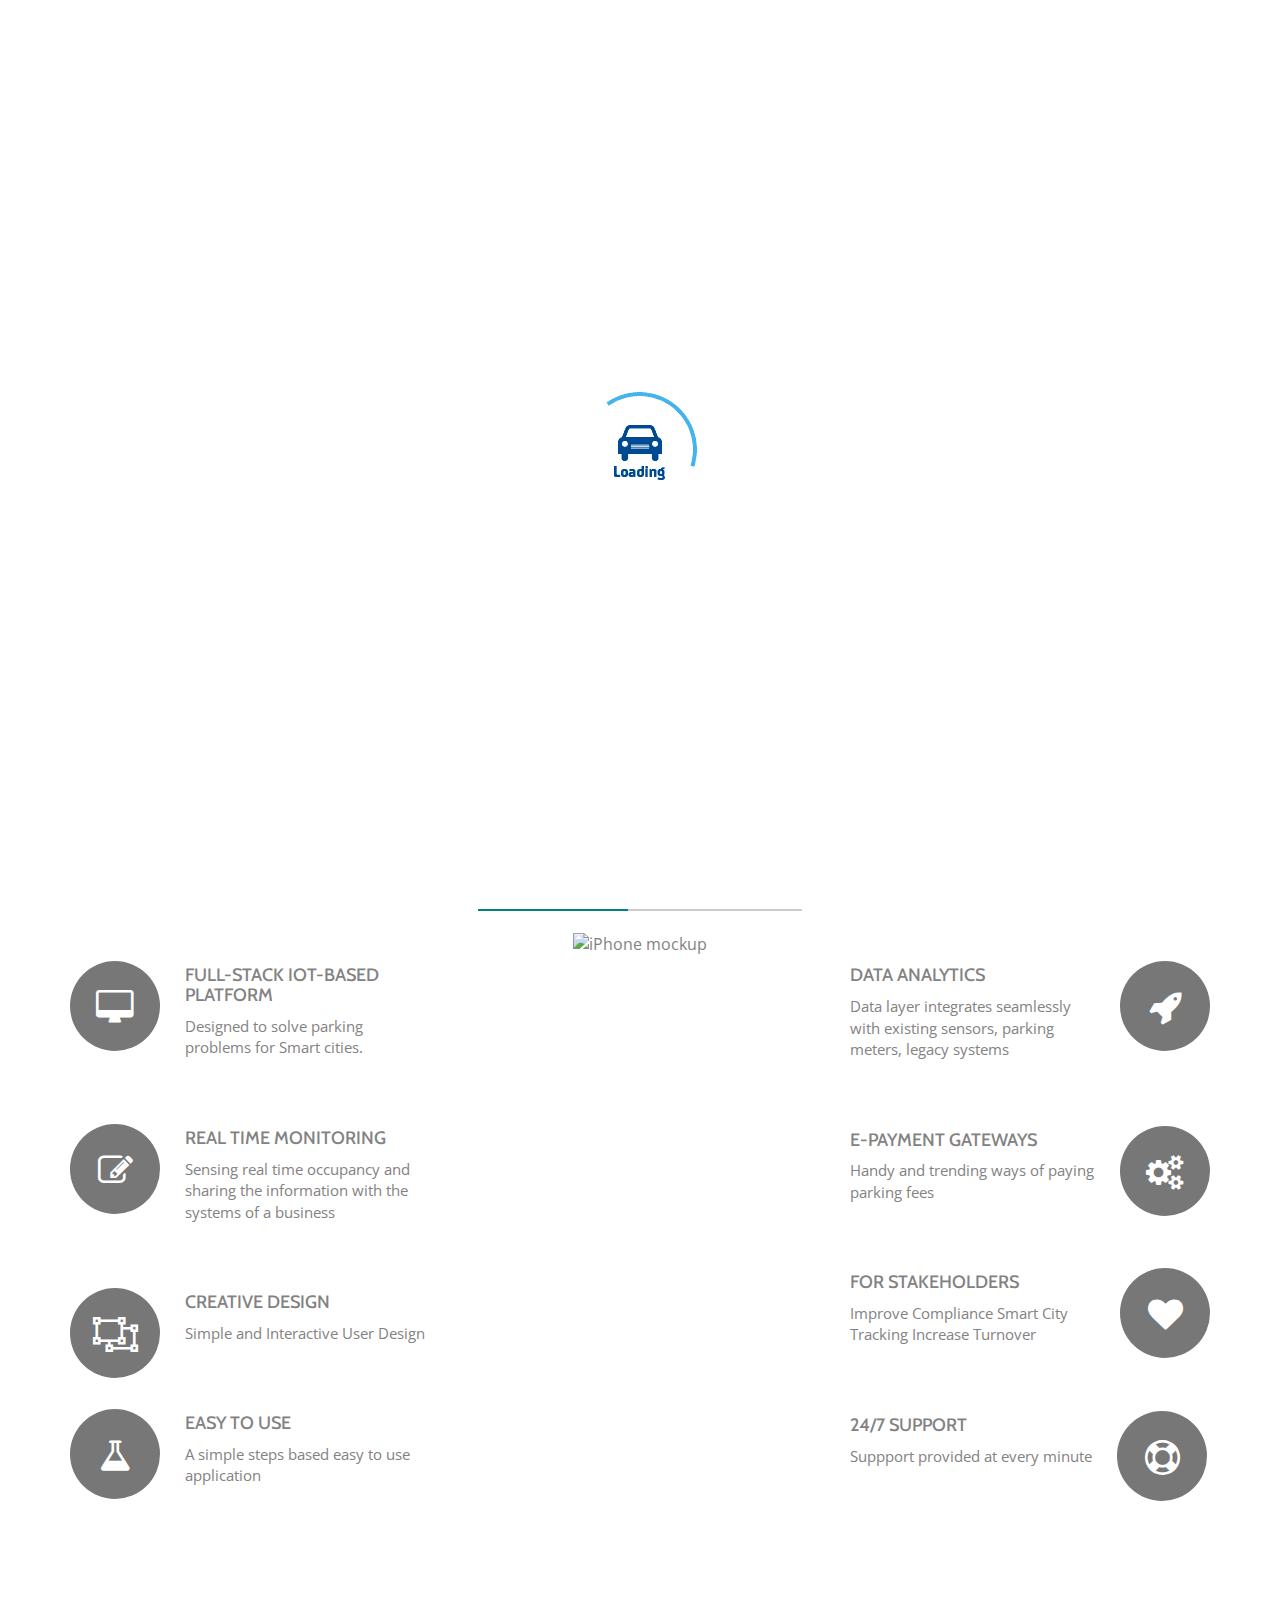
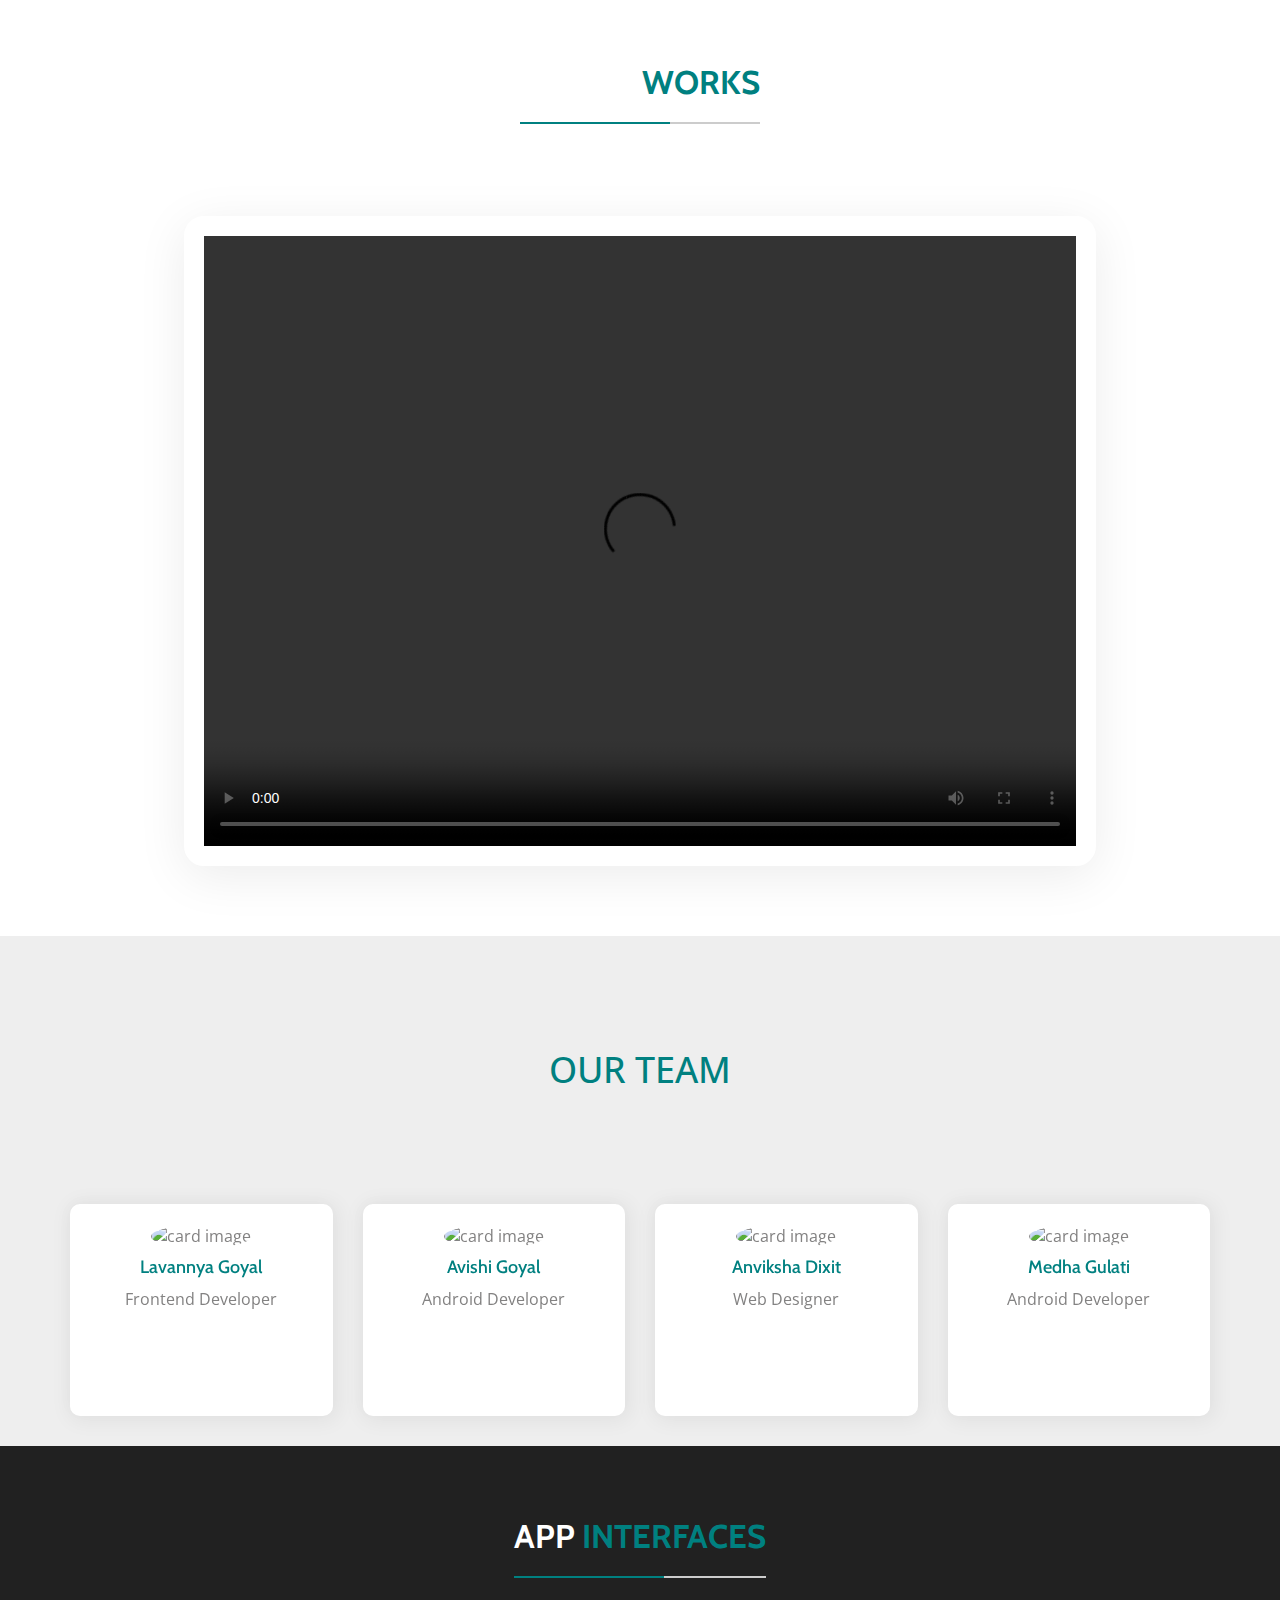
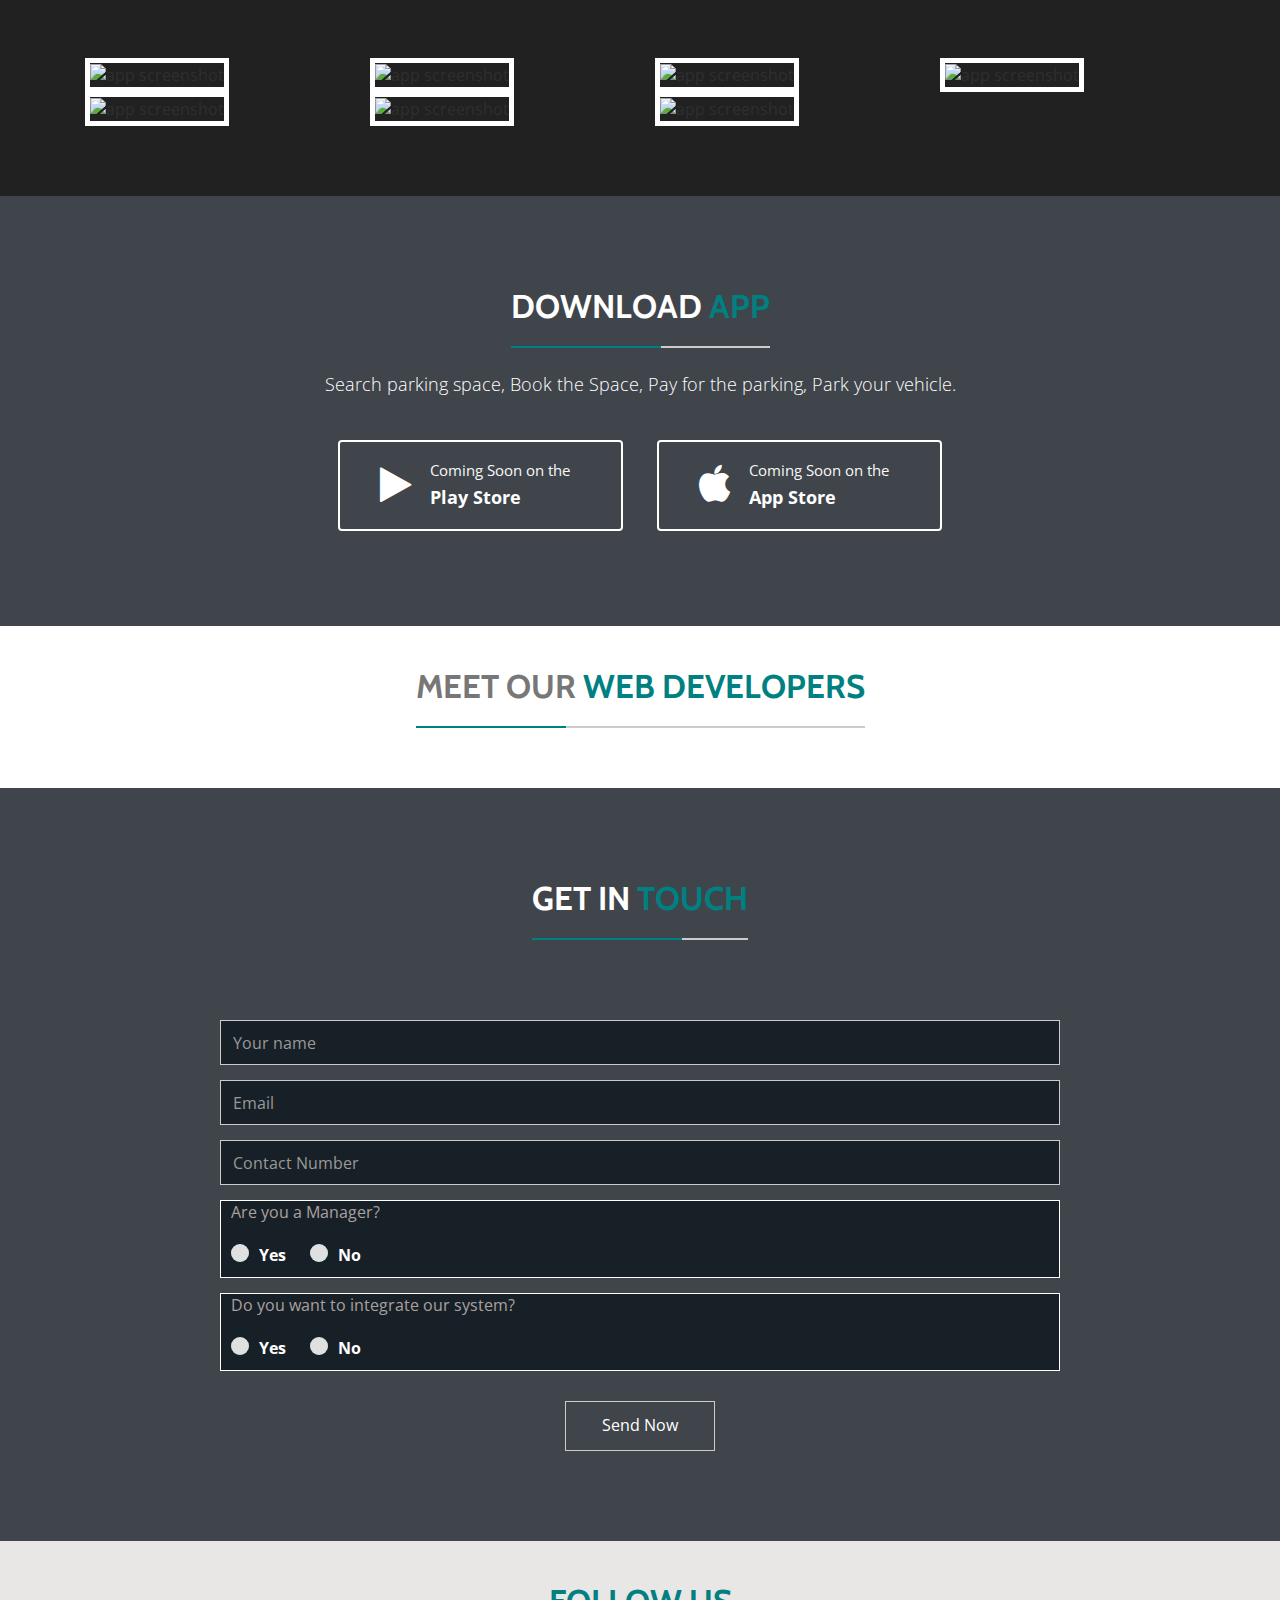
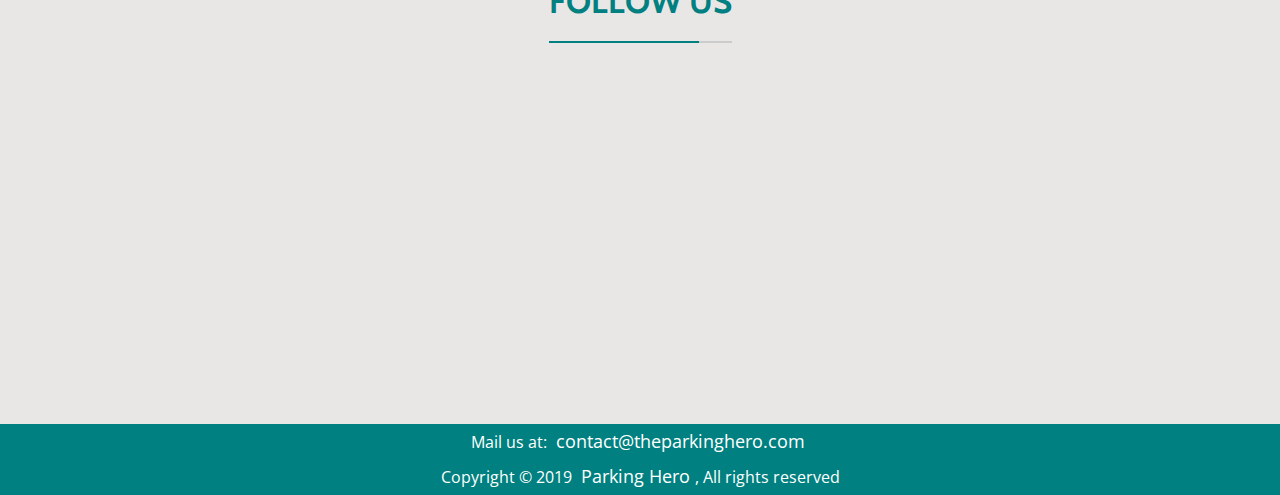
==== commit 379935cf: "chnges nav logo style" ====
--- a/index.html
+++ b/index.html
@@ -71,9 +71,8 @@
             <span class="icon-bar"></span>
             <span class="icon-bar"></span>
           </button>
-          <a class="navbar-brand" href="#">
-            <img src="assets/images/parklogo.png" style="max-height:150%;max-width:150%;" alt="logo">
-          </a>
+          <img src="assets/images/parklogo.png" style="height:50px;width:50px;" alt="logo"><a class="navbar-brand" href="#">Parking Hero</a>
+
         </div>
 
         <!-- Collect the nav links, forms, and other content for toggling -->
--- a/style.css
+++ b/style.css
@@ -1361,8 +1361,8 @@
 }
 .mailto{
 	justify-content: center;
-	background-color: #008080;
-	color: #ffffff;
+	background-color: #ffffff;
+	color: #008080;
 	font-size: 16px;
 	box-shadow: none;
 	border-radius:5%;
